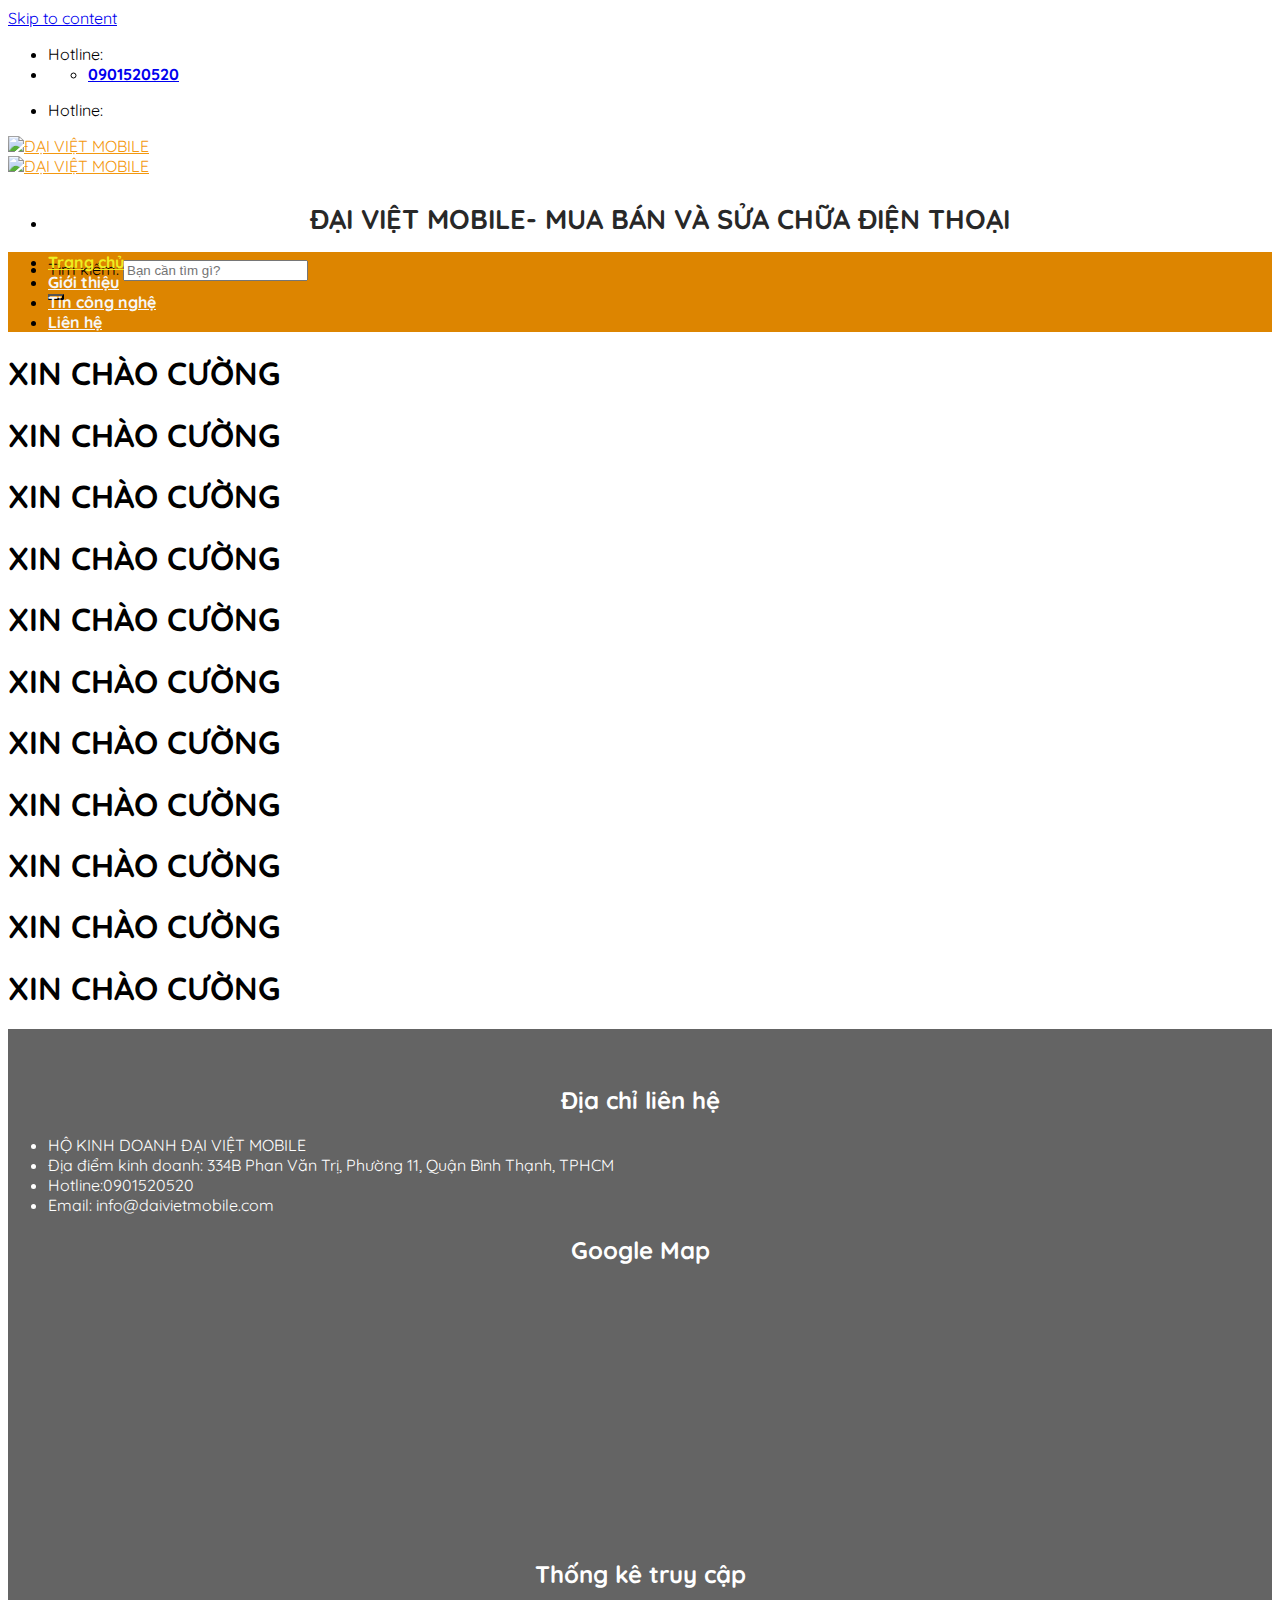
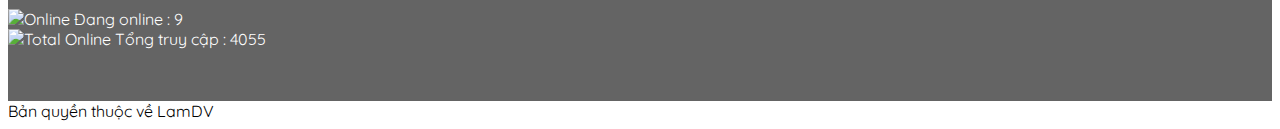
==== index.html @ bf183a0a "lam test" ====
<!DOCTYPE html>
<!--[if IE 9]> <html lang="vi" class="ie9 loading-site no-js"> <![endif]-->
<!--[if IE 8]> <html lang="vi" class="ie8 loading-site no-js"> <![endif]-->
<!--[if (gte IE 9)|!(IE)]><!-->
<html lang="vi" class="loading-site no-js">
    <!--<![endif]-->
    <head>
        <meta charset="UTF-8" />
        <link rel="profile" href="https://gmpg.org/xfn/11" />
        <link rel="pingback" href="https://daivietmobile.com/xmlrpc.php" />
        <meta
            name="facebook-domain-verification"
            content="r8c21kw4k59guqk3x3v1k6bmlosveb"
        />
        <script>
            (function (html) {
                html.className = html.className.replace(/\bno-js\b/, "js");
            })(document.documentElement);
        </script>
        <title>ĐẠI VIỆT MOBILE &#8211; MUA BÁN VÀ SỬA CHỮA ĐIỆN THOẠI</title>
        <meta name="robots" content="max-image-preview:large" />
        <meta
            name="viewport"
            content="width=device-width, initial-scale=1, maximum-scale=1"
        />
        <link rel="dns-prefetch" href="//fonts.googleapis.com" />
        <link rel="dns-prefetch" href="//s.w.org" />
        <link
            rel="alternate"
            type="application/rss+xml"
            title="Dòng thông tin ĐẠI VIỆT MOBILE &raquo;"
            href="https://daivietmobile.com/feed/"
        />
        <link
            rel="alternate"
            type="application/rss+xml"
            title="Dòng phản hồi ĐẠI VIỆT MOBILE &raquo;"
            href="https://daivietmobile.com/comments/feed/"
        />
        <link
            rel="alternate"
            type="application/rss+xml"
            title="ĐẠI VIỆT MOBILE &raquo; Trang chủ Dòng phản hồi"
            href="https://daivietmobile.com/trang-mau/feed/"
        />
        <script type="text/javascript">
            window._wpemojiSettings = {
                baseUrl:
                    "https:\/\/s.w.org\/images\/core\/emoji\/13.1.0\/72x72\/",
                ext: ".png",
                svgUrl: "https:\/\/s.w.org\/images\/core\/emoji\/13.1.0\/svg\/",
                svgExt: ".svg",
                source: {
                    concatemoji:
                        "https:\/\/daivietmobile.com\/wp-includes\/js\/wp-emoji-release.min.js?ver=5.8",
                },
            };
            !(function (e, a, t) {
                var n,
                    r,
                    o,
                    i = a.createElement("canvas"),
                    p = i.getContext && i.getContext("2d");
                function s(e, t) {
                    var a = String.fromCharCode;
                    p.clearRect(0, 0, i.width, i.height),
                        p.fillText(a.apply(this, e), 0, 0);
                    e = i.toDataURL();
                    return (
                        p.clearRect(0, 0, i.width, i.height),
                        p.fillText(a.apply(this, t), 0, 0),
                        e === i.toDataURL()
                    );
                }
                function c(e) {
                    var t = a.createElement("script");
                    (t.src = e),
                        (t.defer = t.type = "text/javascript"),
                        a.getElementsByTagName("head")[0].appendChild(t);
                }
                for (
                    o = Array("flag", "emoji"),
                        t.supports = {
                            everything: !0,
                            everythingExceptFlag: !0,
                        },
                        r = 0;
                    r < o.length;
                    r++
                )
                    (t.supports[o[r]] = (function (e) {
                        if (!p || !p.fillText) return !1;
                        switch (
                            ((p.textBaseline = "top"),
                            (p.font = "600 32px Arial"),
                            e)
                        ) {
                            case "flag":
                                return s(
                                    [127987, 65039, 8205, 9895, 65039],
                                    [127987, 65039, 8203, 9895, 65039]
                                )
                                    ? !1
                                    : !s(
                                          [55356, 56826, 55356, 56819],
                                          [55356, 56826, 8203, 55356, 56819]
                                      ) &&
                                          !s(
                                              [
                                                  55356, 57332, 56128, 56423,
                                                  56128, 56418, 56128, 56421,
                                                  56128, 56430, 56128, 56423,
                                                  56128, 56447,
                                              ],
                                              [
                                                  55356, 57332, 8203, 56128,
                                                  56423, 8203, 56128, 56418,
                                                  8203, 56128, 56421, 8203,
                                                  56128, 56430, 8203, 56128,
                                                  56423, 8203, 56128, 56447,
                                              ]
                                          );
                            case "emoji":
                                return !s(
                                    [10084, 65039, 8205, 55357, 56613],
                                    [10084, 65039, 8203, 55357, 56613]
                                );
                        }
                        return !1;
                    })(o[r])),
                        (t.supports.everything =
                            t.supports.everything && t.supports[o[r]]),
                        "flag" !== o[r] &&
                            (t.supports.everythingExceptFlag =
                                t.supports.everythingExceptFlag &&
                                t.supports[o[r]]);
                (t.supports.everythingExceptFlag =
                    t.supports.everythingExceptFlag && !t.supports.flag),
                    (t.DOMReady = !1),
                    (t.readyCallback = function () {
                        t.DOMReady = !0;
                    }),
                    t.supports.everything ||
                        ((n = function () {
                            t.readyCallback();
                        }),
                        a.addEventListener
                            ? (a.addEventListener("DOMContentLoaded", n, !1),
                              e.addEventListener("load", n, !1))
                            : (e.attachEvent("onload", n),
                              a.attachEvent("onreadystatechange", function () {
                                  "complete" === a.readyState &&
                                      t.readyCallback();
                              })),
                        (n = t.source || {}).concatemoji
                            ? c(n.concatemoji)
                            : n.wpemoji &&
                              n.twemoji &&
                              (c(n.twemoji), c(n.wpemoji)));
            })(window, document, window._wpemojiSettings);
        </script>
        <style type="text/css">
            img.wp-smiley,
            img.emoji {
                display: inline !important;
                border: none !important;
                box-shadow: none !important;
                height: 1em !important;
                width: 1em !important;
                margin: 0 0.07em !important;
                vertical-align: -0.1em !important;
                background: none !important;
                padding: 0 !important;
            }
        </style>
        <link
            rel="stylesheet"
            id="wp-block-library-css"
            href="https://daivietmobile.com/wp-includes/css/dist/block-library/style.min.css?ver=5.8"
            type="text/css"
            media="all"
        />
        <link
            rel="stylesheet"
            id="wc-block-vendors-style-css"
            href="https://daivietmobile.com/wp-content/plugins/woocommerce/packages/woocommerce-blocks/build/vendors-style.css?ver=4.4.3"
            type="text/css"
            media="all"
        />
        <link
            rel="stylesheet"
            id="wc-block-style-css"
            href="https://daivietmobile.com/wp-content/plugins/woocommerce/packages/woocommerce-blocks/build/style.css?ver=4.4.3"
            type="text/css"
            media="all"
        />
        <link
            rel="stylesheet"
            id="contact-form-7-css"
            href="https://daivietmobile.com/wp-content/plugins/contact-form-7/includes/css/styles.css?ver=5.4"
            type="text/css"
            media="all"
        />
        <style id="woocommerce-inline-inline-css" type="text/css">
            .woocommerce form .form-row .required {
                visibility: visible;
            }
        </style>
        <link
            rel="stylesheet"
            id="flatsome-icons-css"
            href="https://daivietmobile.com/wp-content/themes/flatsome/assets/css/fl-icons.css?ver=3.12"
            type="text/css"
            media="all"
        />
        <link
            rel="stylesheet"
            id="flatsome-main-css"
            href="https://daivietmobile.com/wp-content/themes/flatsome/assets/css/flatsome.css?ver=3.12.0"
            type="text/css"
            media="all"
        />
        <link
            rel="stylesheet"
            id="flatsome-shop-css"
            href="https://daivietmobile.com/wp-content/themes/flatsome/assets/css/flatsome-shop.css?ver=3.12.0"
            type="text/css"
            media="all"
        />
        <link
            rel="stylesheet"
            id="flatsome-style-css"
            href="https://daivietmobile.com/wp-content/themes/flatsome-child/style.css?ver=3.0"
            type="text/css"
            media="all"
        />
        <link
            rel="stylesheet"
            id="flatsome-googlefonts-css"
            href="//fonts.googleapis.com/css?family=Quicksand%3Aregular%2C700%2Cregular%2C700%2Cregular&#038;display=swap&#038;ver=3.9"
            type="text/css"
            media="all"
        />
        <script type="text/javascript">
            (function (a, d) {
                if (a._nsl === d) {
                    a._nsl = [];
                    var c = function () {
                        if (a.jQuery === d) setTimeout(c, 33);
                        else {
                            for (var b = 0; b < a._nsl.length; b++)
                                a._nsl[b].call(a, a.jQuery);
                            a._nsl = {
                                push: function (b) {
                                    b.call(a, a.jQuery);
                                },
                            };
                        }
                    };
                    c();
                }
            })(window);
        </script>
        <script
            type="text/javascript"
            src="https://daivietmobile.com/wp-includes/js/jquery/jquery.min.js?ver=3.6.0"
            id="jquery-core-js"
        ></script>
        <script
            type="text/javascript"
            src="https://daivietmobile.com/wp-includes/js/jquery/jquery-migrate.min.js?ver=3.3.2"
            id="jquery-migrate-js"
        ></script>
        <link
            rel="https://api.w.org/"
            href="https://daivietmobile.com/wp-json/"
        />
        <link
            rel="alternate"
            type="application/json"
            href="https://daivietmobile.com/wp-json/wp/v2/pages/2"
        />
        <link
            rel="EditURI"
            type="application/rsd+xml"
            title="RSD"
            href="https://daivietmobile.com/xmlrpc.php?rsd"
        />
        <link
            rel="wlwmanifest"
            type="application/wlwmanifest+xml"
            href="https://daivietmobile.com/wp-includes/wlwmanifest.xml"
        />
        <meta name="generator" content="WordPress 5.8" />
        <meta name="generator" content="WooCommerce 5.1.1" />
        <link rel="canonical" href="https://daivietmobile.com/" />
        <link rel="shortlink" href="https://daivietmobile.com/" />
        <link
            rel="alternate"
            type="application/json+oembed"
            href="https://daivietmobile.com/wp-json/oembed/1.0/embed?url=https%3A%2F%2Fdaivietmobile.com%2F"
        />
        <link
            rel="alternate"
            type="text/xml+oembed"
            href="https://daivietmobile.com/wp-json/oembed/1.0/embed?url=https%3A%2F%2Fdaivietmobile.com%2F&#038;format=xml"
        />
        <style>
            .bg {
                opacity: 0;
                transition: opacity 1s;
                -webkit-transition: opacity 1s;
            }
            .bg-loaded {
                opacity: 1;
            }
        </style>
        <!--[if IE
            ]><link
                rel="stylesheet"
                type="text/css"
                href="https://daivietmobile.com/wp-content/themes/flatsome/assets/css/ie-fallback.css" />
            <script src="//cdnjs.cloudflare.com/ajax/libs/html5shiv/3.6.1/html5shiv.js"></script>
            <script>
                var head = document.getElementsByTagName("head")[0],
                    style = document.createElement("style");
                style.type = "text/css";
                style.styleSheet.cssText =
                    ":before,:after{content:none !important";
                head.appendChild(style);
                setTimeout(function () {
                    head.removeChild(style);
                }, 0);
            </script>
            <script src="https://daivietmobile.com/wp-content/themes/flatsome/assets/libs/ie-flexibility.js"></script
        ><![endif]-->
        <noscript
            ><style>
                .woocommerce-product-gallery {
                    opacity: 1 !important;
                }
            </style></noscript
        >
        <link
            rel="icon"
            href="https://daivietmobile.com/wp-content/uploads/2021/06/cropped-logo-daivietmobile-2-32x32.png"
            sizes="32x32"
        />
        <link
            rel="icon"
            href="https://daivietmobile.com/wp-content/uploads/2021/06/cropped-logo-daivietmobile-2-192x192.png"
            sizes="192x192"
        />
        <link
            rel="apple-touch-icon"
            href="https://daivietmobile.com/wp-content/uploads/2021/06/cropped-logo-daivietmobile-2-180x180.png"
        />
        <meta
            name="msapplication-TileImage"
            content="https://daivietmobile.com/wp-content/uploads/2021/06/cropped-logo-daivietmobile-2-270x270.png"
        />
        <style id="custom-css" type="text/css">
            :root {
                --primary-color: #f39810;
            }
            .header-main {
                height: 100px;
            }
            #logo img {
                max-height: 100px;
            }
            #logo {
                width: 200px;
            }
            .header-bottom {
                min-height: 43px;
            }
            .header-top {
                min-height: 30px;
            }
            .has-transparent + .page-title:first-of-type,
            .has-transparent + #main > .page-title,
            .has-transparent + #main > div > .page-title,
            .has-transparent
                + #main
                .page-header-wrapper:first-of-type
                .page-title {
                padding-top: 180px;
            }
            .header.show-on-scroll,
            .stuck .header-main {
                height: 70px !important;
            }
            .stuck #logo img {
                max-height: 70px !important;
            }
            .search-form {
                width: 100%;
            }
            .header-bottom {
                background-color: #dd8500;
            }
            .header-bottom-nav > li > a {
                line-height: 17px;
            }
            @media (max-width: 549px) {
                .header-main {
                    height: 70px;
                }
                #logo img {
                    max-height: 70px;
                }
            }
            .header-top {
                background-color: #ffffff !important;
            } /* Color */
            .accordion-title.active,
            .has-icon-bg .icon .icon-inner,
            .logo a,
            .primary.is-underline,
            .primary.is-link,
            .badge-outline .badge-inner,
            .nav-outline > li.active > a,
            .nav-outline > li.active > a,
            .cart-icon strong,
            [data-color="primary"],
            .is-outline.primary {
                color: #f39810;
            } /* Color !important */
            [data-text-color="primary"] {
                color: #f39810 !important;
            } /* Background Color */
            [data-text-bg="primary"] {
                background-color: #f39810;
            } /* Background */
            .scroll-to-bullets a,
            .featured-title,
            .label-new.menu-item > a:after,
            .nav-pagination > li > .current,
            .nav-pagination > li > span:hover,
            .nav-pagination > li > a:hover,
            .has-hover:hover .badge-outline .badge-inner,
            button[type="submit"],
            .button.wc-forward:not(.checkout):not(.checkout-button),
            .button.submit-button,
            .button.primary:not(.is-outline),
            .featured-table .title,
            .is-outline:hover,
            .has-icon:hover .icon-label,
            .nav-dropdown-bold .nav-column li > a:hover,
            .nav-dropdown.nav-dropdown-bold > li > a:hover,
            .nav-dropdown-bold.dark .nav-column li > a:hover,
            .nav-dropdown.nav-dropdown-bold.dark > li > a:hover,
            .is-outline:hover,
            .tagcloud a:hover,
            .grid-tools a,
            input[type="submit"]:not(.is-form),
            .box-badge:hover .box-text,
            input.button.alt,
            .nav-box > li > a:hover,
            .nav-box > li.active > a,
            .nav-pills > li.active > a,
            .current-dropdown .cart-icon strong,
            .cart-icon:hover strong,
            .nav-line-bottom > li > a:before,
            .nav-line-grow > li > a:before,
            .nav-line > li > a:before,
            .banner,
            .header-top,
            .slider-nav-circle .flickity-prev-next-button:hover svg,
            .slider-nav-circle .flickity-prev-next-button:hover .arrow,
            .primary.is-outline:hover,
            .button.primary:not(.is-outline),
            input[type="submit"].primary,
            input[type="submit"].primary,
            input[type="reset"].button,
            input[type="button"].primary,
            .badge-inner {
                background-color: #f39810;
            } /* Border */
            .nav-vertical.nav-tabs > li.active > a,
            .scroll-to-bullets a.active,
            .nav-pagination > li > .current,
            .nav-pagination > li > span:hover,
            .nav-pagination > li > a:hover,
            .has-hover:hover .badge-outline .badge-inner,
            .accordion-title.active,
            .featured-table,
            .is-outline:hover,
            .tagcloud a:hover,
            blockquote,
            .has-border,
            .cart-icon strong:after,
            .cart-icon strong,
            .blockUI:before,
            .processing:before,
            .loading-spin,
            .slider-nav-circle .flickity-prev-next-button:hover svg,
            .slider-nav-circle .flickity-prev-next-button:hover .arrow,
            .primary.is-outline:hover {
                border-color: #f39810;
            }
            .nav-tabs > li.active > a {
                border-top-color: #f39810;
            }
            .widget_shopping_cart_content .blockUI.blockOverlay:before {
                border-left-color: #f39810;
            }
            .woocommerce-checkout-review-order .blockUI.blockOverlay:before {
                border-left-color: #f39810;
            } /* Fill */
            .slider .flickity-prev-next-button:hover svg,
            .slider .flickity-prev-next-button:hover .arrow {
                fill: #f39810;
            }
            body {
                font-size: 100%;
            }
            body {
                font-family: "Quicksand", sans-serif;
            }
            body {
                font-weight: 0;
            }
            .nav > li > a {
                font-family: "Quicksand", sans-serif;
            }
            .mobile-sidebar-levels-2 .nav > li > ul > li > a {
                font-family: "Quicksand", sans-serif;
            }
            .nav > li > a {
                font-weight: 700;
            }
            .mobile-sidebar-levels-2 .nav > li > ul > li > a {
                font-weight: 700;
            }
            h1,
            h2,
            h3,
            h4,
            h5,
            h6,
            .heading-font,
            .off-canvas-center .nav-sidebar.nav-vertical > li > a {
                font-family: "Quicksand", sans-serif;
            }
            h1,
            h2,
            h3,
            h4,
            h5,
            h6,
            .heading-font,
            .banner h1,
            .banner h2 {
                font-weight: 700;
            }
            .alt-font {
                font-family: "Quicksand", sans-serif;
            }
            .alt-font {
                font-weight: 0 !important;
            }
            .header:not(.transparent) .header-bottom-nav.nav > li > a {
                color: #f7f7f7;
            }
            .header:not(.transparent) .header-bottom-nav.nav > li > a:hover,
            .header:not(.transparent) .header-bottom-nav.nav > li.active > a,
            .header:not(.transparent) .header-bottom-nav.nav > li.current > a,
            .header:not(.transparent) .header-bottom-nav.nav > li > a.active,
            .header:not(.transparent) .header-bottom-nav.nav > li > a.current {
                color: #eeee22;
            }
            .header-bottom-nav.nav-line-bottom > li > a:before,
            .header-bottom-nav.nav-line-grow > li > a:before,
            .header-bottom-nav.nav-line > li > a:before,
            .header-bottom-nav.nav-box > li > a:hover,
            .header-bottom-nav.nav-box > li.active > a,
            .header-bottom-nav.nav-pills > li > a:hover,
            .header-bottom-nav.nav-pills > li.active > a {
                color: #fff !important;
                background-color: #eeee22;
            }
            @media screen and (min-width: 550px) {
                .products .box-vertical .box-image {
                    min-width: 300px !important;
                    width: 300px !important;
                }
            }
            .label-new.menu-item > a:after {
                content: "New";
            }
            .label-hot.menu-item > a:after {
                content: "Hot";
            }
            .label-sale.menu-item > a:after {
                content: "Sale";
            }
            .label-popular.menu-item > a:after {
                content: "Popular";
            }
        </style>
    </head>

    <body
        data-rsssl="1"
        class="
            home
            page-template-default page page-id-2
            theme-flatsome
            woocommerce-no-js
            lightbox
            nav-dropdown-has-arrow
        "
    >
        <a class="skip-link screen-reader-text" href="#main">Skip to content</a>

        <div id="wrapper">

            <!-- START HEADER -->

            <header id="header" class="header has-sticky sticky-jump">
                <div class="header-wrapper">
                    <div id="top-bar" class="header-top hide-for-sticky">
                        <div class="flex-row container">
                            <div class="flex-col hide-for-medium flex-left">
                                <ul
                                    class="
                                        nav nav-left
                                        medium-nav-center
                                        nav-small nav-divided
                                    "
                                ></ul>
                            </div>

                            <div class="flex-col hide-for-medium flex-center">
                                <ul
                                    class="nav nav-center nav-small nav-divided"
                                ></ul>
                            </div>

                            <div class="flex-col hide-for-medium flex-right">
                                <ul
                                    class="
                                        nav
                                        top-bar-nav
                                        nav-right nav-small nav-divided
                                    "
                                >
                                    <li class="html custom html_topbar_left">
                                        Hotline:
                                    </li>
                                    <li class="header-contact-wrapper">
                                        <ul
                                            id="header-contact"
                                            class="
                                                nav nav-divided nav-uppercase
                                                header-contact
                                            "
                                        >
                                            <li class="">
                                                <a
                                                    href="tel:0901520520"
                                                    class="tooltip"
                                                    title="0901520520"
                                                >
                                                    <i
                                                        class="icon-phone"
                                                        style="font-size: 20"
                                                    ></i>
                                                    <span>0901520520</span>
                                                </a>
                                            </li>
                                        </ul>
                                    </li>
                                </ul>
                            </div>

                            <div class="flex-col show-for-medium flex-grow">
                                <ul
                                    class="
                                        nav nav-center nav-small
                                        mobile-nav
                                        nav-divided
                                    "
                                >
                                    <li class="html custom html_topbar_left">
                                        Hotline:
                                    </li>
                                </ul>
                            </div>
                        </div>
                    </div>
                    <div id="masthead" class="header-main">
                        <div
                            class="
                                header-inner
                                flex-row
                                container
                                logo-left
                                medium-logo-center
                            "
                            role="navigation"
                        >
                            <!-- Logo -->
                            <div id="logo" class="flex-col logo">
                                <!-- Header logo -->
                                <a
                                    href="https://daivietmobile.com/"
                                    title="ĐẠI VIỆT MOBILE - MUA BÁN VÀ SỬA CHỮA ĐIỆN THOẠI"
                                    rel="home"
                                >
                                    <img
                                        width="200"
                                        height="100"
                                        src="https://daivietmobile.com/wp-content/uploads/2021/06/logo-dai-viet.png"
                                        class="header_logo header-logo"
                                        alt="ĐẠI VIỆT MOBILE" /><img
                                        width="200"
                                        height="100"
                                        src="https://daivietmobile.com/wp-content/uploads/2021/06/logo-dai-viet.png"
                                        class="header-logo-dark"
                                        alt="ĐẠI VIỆT MOBILE"
                                /></a>
                            </div>

                            <!-- Mobile Left Elements -->
                            <!-- <div class="flex-col show-for-medium flex-left">
                                <ul class="mobile-nav nav nav-left">
                                    <li class="nav-icon has-icon">
                                        <a
                                            href="#"
                                            data-open="#main-menu"
                                            data-pos="left"
                                            data-bg="main-menu-overlay"
                                            data-color=""
                                            class="is-small"
                                            aria-label="Menu"
                                            aria-controls="main-menu"
                                            aria-expanded="false"
                                        >
                                            <i class="icon-menu"></i>
                                        </a>
                                    </li>
                                </ul>
                            </div> -->

                            <!-- Left Elements -->
                            <div
                                class="
                                    flex-col
                                    hide-for-medium
                                    flex-left flex-grow
                                "
                            >
                                <ul
                                    class="
                                        header-nav header-nav-main
                                        nav nav-left nav-uppercase
                                    "
                                >
                                    <li class="header-block">
                                        <div class="header-block-block-2">
                                            <h1 style="text-align: center">
                                                <span style="font-size: 85%"
                                                    ><strong
                                                        ><span
                                                            style="
                                                                color: #282828;
                                                                font-weight: bolder;
                                                            "
                                                            >ĐẠI VIỆT MOBILE-
                                                            MUA BÁN VÀ SỬA CHỮA
                                                            ĐIỆN THOẠI</span
                                                        ></strong
                                                    ></span
                                                >
                                            </h1>
                                        </div>
                                    </li>
                                </ul>
                            </div>

                            <!-- Right Elements -->
                            <div class="flex-col hide-for-medium flex-right">
                                <ul
                                    class="
                                        header-nav header-nav-main
                                        nav nav-right nav-uppercase
                                    "
                                >
                                    <li
                                        class="
                                            header-search-form
                                            search-form
                                            html
                                            relative
                                            has-icon
                                        "
                                    >
                                        <div class="header-search-form-wrapper">
                                            <div
                                                class="
                                                    searchform-wrapper
                                                    ux-search-box
                                                    relative
                                                    form-flat
                                                    is-normal
                                                "
                                            >
                                                <form
                                                    role="search"
                                                    method="get"
                                                    class="searchform"
                                                    action="https://daivietmobile.com/"
                                                >
                                                    <div
                                                        class="
                                                            flex-row
                                                            relative
                                                        "
                                                    >
                                                        <div
                                                            class="
                                                                flex-col
                                                                flex-grow
                                                            "
                                                        >
                                                            <label
                                                                class="
                                                                    screen-reader-text
                                                                "
                                                                for="woocommerce-product-search-field-0"
                                                                >Tìm
                                                                kiếm:</label
                                                            >
                                                            <input
                                                                type="search"
                                                                id="woocommerce-product-search-field-0"
                                                                class="
                                                                    search-field
                                                                    mb-0
                                                                "
                                                                placeholder="Bạn cần tìm gì?"
                                                                value=""
                                                                name="s"
                                                            />
                                                            <input
                                                                type="hidden"
                                                                name="post_type"
                                                                value="product"
                                                            />
                                                        </div>
                                                        <div class="flex-col">
                                                            <button
                                                                type="submit"
                                                                value="Tìm kiếm"
                                                                class="
                                                                    ux-search-submit
                                                                    submit-button
                                                                    secondary
                                                                    button
                                                                    icon
                                                                    mb-0
                                                                "
                                                            >
                                                                <i
                                                                    class="
                                                                        icon-search
                                                                    "
                                                                ></i>
                                                            </button>
                                                        </div>
                                                    </div>
                                                    <div
                                                        class="
                                                            live-search-results
                                                            text-left
                                                            z-top
                                                        "
                                                    ></div>
                                                </form>
                                            </div>
                                        </div>
                                    </li>
                                </ul>
                            </div>

                        </div>

                        <div class="container">
                            <div class="top-divider full-width"></div>
                        </div>
                    </div>
                    <div
                        id="wide-nav"
                        class="
                            header-bottom
                            wide-nav
                            nav-dark
                            flex-has-center
                            hide-for-medium
                        "
                    >
                        <div class="flex-row container">
                            <div class="flex-col hide-for-medium flex-center">
                                <ul
                                    class="
                                        nav
                                        header-nav header-bottom-nav
                                        nav-center
                                        nav-size-xlarge
                                        nav-spacing-xlarge
                                        nav-uppercase
                                    "
                                >
                                    <li
                                        id="menu-item-132"
                                        class="
                                            menu-item
                                            menu-item-type-post_type
                                            menu-item-object-page menu-item-home
                                            current-menu-item
                                            page_item page-item-2
                                            current_page_item
                                            menu-item-132
                                            active
                                        "
                                    >
                                        <a
                                            href="#"
                                            aria-current="page"
                                            class="nav-top-link"
                                            >Trang chủ</a
                                        >
                                    </li>
                                    <li
                                        id="menu-item-243"
                                        class="
                                            menu-item
                                            menu-item-type-post_type
                                            menu-item-object-page menu-item-243
                                        "
                                    >
                                        <a
                                            href="#"
                                            class="nav-top-link"
                                            >Giới thiệu</a
                                        >
                                    </li>
                                    <li
                                        id="menu-item-242"
                                        class="
                                            menu-item
                                            menu-item-type-post_type
                                            menu-item-object-page menu-item-242
                                        "
                                    >
                                        <a
                                            href="#"
                                            class="nav-top-link"
                                            >Tin công nghệ</a
                                        >
                                    </li>
                                    <li
                                        id="menu-item-240"
                                        class="
                                            menu-item
                                            menu-item-type-post_type
                                            menu-item-object-page menu-item-240
                                        "
                                    >
                                        <a
                                            href="#"
                                            class="nav-top-link"
                                            >Liên hệ</a
                                        >
                                    </li>
                                </ul>
                            </div>
                        </div>
                    </div>

                    <div class="header-bg-container fill">
                        <div class="header-bg-image fill"></div>
                        <div class="header-bg-color fill"></div>
                    </div>
                </div>
            </header>

            <!-- END HEADER -->

            <!-- START MAIN -->

            <main id="main" class="">
                <div id="content" class="content-area page-wrapper" role="main">
                    <div class="row row-main">
                        <div class="large-12 col">
                           <h1>XIN CHÀO CƯỜNG</h1>
                           <h1>XIN CHÀO CƯỜNG</h1>
                           <h1>XIN CHÀO CƯỜNG</h1>
                           <h1>XIN CHÀO CƯỜNG</h1>
                           <h1>XIN CHÀO CƯỜNG</h1>
                           <h1>XIN CHÀO CƯỜNG</h1>
                           <h1>XIN CHÀO CƯỜNG</h1>
                           <h1>XIN CHÀO CƯỜNG</h1>
                           <h1>XIN CHÀO CƯỜNG</h1><h1>XIN CHÀO CƯỜNG</h1><h1>XIN CHÀO CƯỜNG</h1>
                           
                        </div>
                    </div>
                </div>
            </main>

            <!-- END MAIN -->

            <!-- START FOOTER -->

            <footer id="footer" class="footer-wrapper">
                <section class="section" id="section_97738543">
                    <div class="bg section-bg fill bg-fill bg-loaded"></div>

                    <div class="section-content relative">
                        <div class="row" id="row-1418952213">
                            <div
                                id="col-1486167503"
                                class="col medium-4 small-12 large-4"
                            >
                                <div class="col-inner">
                                    <h2 style="text-align: center">
                                        <span
                                            style="
                                                color: #ffffff;
                                                background-color: #646464;
                                            "
                                            >Địa chỉ liên hệ</span
                                        >
                                    </h2>
                                    <div id="HEADLINE783" class="ladi-element">
                                        <ul>
                                            <li style="color: #ffffff">
                                                <span
                                                    style="
                                                        color: #ffffff;
                                                        background-color: #646464;
                                                    "
                                                    >HỘ KINH DOANH ĐẠI VIỆT
                                                    MOBILE</span
                                                >
                                            </li>
                                            <li
                                                class="ladi-headline"
                                                style="color: #ffffff"
                                            >
                                                <span
                                                    style="
                                                        background-color: #646464;
                                                    "
                                                    ><span
                                                        style="color: #ffffff"
                                                        >Địa điểm kinh doanh: </span
                                                    >334B Phan Văn Trị, Phường
                                                    11, Quận Bình Thạnh,
                                                    TPHCM</span
                                                >
                                            </li>
                                            <li
                                                class="ladi-headline"
                                                style="color: #ffffff"
                                            >
                                                <span
                                                    style="
                                                        background-color: #646464;
                                                    "
                                                >
                                                    <span style="color: #ffffff"
                                                        >Hotline:0901520520</span
                                                    ></span
                                                >
                                            </li>
                                            <li style="color: #ffffff">
                                                <span
                                                    style="
                                                        color: #ffffff;
                                                        background-color: #646464;
                                                    "
                                                    >Email:
                                                    info@daivietmobile.com</span
                                                >
                                            </li>
                                        </ul>
                                    </div>
                                </div>
                            </div>

                            <div
                                id="col-160340286"
                                class="col medium-4 small-12 large-4"
                            >
                                <div class="col-inner">
                                    <h2 style="text-align: center">
                                        <span style="color: #ffffff"
                                            >Google Map</span
                                        >
                                    </h2>
                                    <p>
                                        <iframe
                                            src="https://www.google.com/maps/embed?pb=!1m18!1m12!1m3!1d3918.904566771578!2d106.69266261428726!3d10.818614961373088!2m3!1f0!2f0!3f0!3m2!1i1024!2i768!4f13.1!3m3!1m2!1s0x317528ec3a5807a5%3A0x74fa396e0d557805!2zMzM0YiDEkC4gUGhhbiBWxINuIFRy4buLLCBQaMaw4budbmcgMTEsIELDrG5oIFRo4bqhbmgsIFRow6BuaCBwaOG7kSBI4buTIENow60gTWluaCwgVmlldG5hbQ!5e0!3m2!1sen!2sus!4v1624594753056!5m2!1sen!2sus"
                                            width="600"
                                            height="250"
                                            style="border: 0"
                                            allowfullscreen=""
                                            loading="lazy"
                                        ></iframe>
                                    </p>
                                </div>
                            </div>

                            <div
                                id="col-198855324"
                                class="col medium-4 small-12 large-4"
                            >
                                <div class="col-inner">
                                    <h2 style="text-align: center">
                                        <span style="color: #ffffff"
                                            >Thống kê truy cập</span
                                        >
                                    </h2>
                                    <p>
                                        <span style="color: #ffffff"
                                            ><img
                                                src="https://labe.com.vn/wp-content/uploads/2019/07/online1.png"
                                                alt="Online"
                                            />
                                            Đang online : 9</span
                                        ><br /><span
                                            style="color: #ffffff"
                                            data-wp-editing="1"
                                            ><img
                                                src="https://labe.com.vn/wp-content/uploads/2019/07/online2.png"
                                                alt="Total Online"
                                            /> Tổng truy cập : 4055</span
                                        >
                                    </p>
                                    <div
                                        class="
                                            social-icons
                                            follow-icons
                                            full-width
                                            text-center
                                        "
                                    >
                                        <a
                                            href="mailto:info@daivietmobile.com"
                                            data-label="E-mail"
                                            rel="nofollow"
                                            class="
                                                icon
                                                primary
                                                button
                                                circle
                                                email
                                                tooltip
                                            "
                                            title="Send us an email"
                                            ><i class="icon-envelop"></i></a
                                        ><a
                                            href="tel:0901520520"
                                            target="_blank"
                                            data-label="Phone"
                                            rel="noopener noreferrer nofollow"
                                            class="
                                                icon
                                                primary
                                                button
                                                circle
                                                phone
                                                tooltip
                                            "
                                            title="Call us"
                                            ><i class="icon-phone"></i
                                        ></a>
                                    </div>
                                </div>
                            </div>
                        </div>
                    </div>

                    <style>
                        #section_97738543 {
                            padding-top: 36px;
                            padding-bottom: 36px;
                            background-color: rgb(100, 100, 100);
                        }
                    </style>
                </section>

                <div
                    class="
                        absolute-footer
                        dark
                        medium-text-center
                        small-text-center
                    "
                >
                    <div class="container clearfix">
                        <div class="footer-primary pull-left">
                            <div class="copyright-footer">
                                Bản quyền thuộc về LamDV
                            </div>
                        </div>
                    </div>
                </div>
                <a
                    href="#top"
                    class="
                        back-to-top
                        button
                        icon
                        invert
                        plain
                        fixed
                        bottom
                        z-1
                        is-outline
                        hide-for-medium
                        circle
                    "
                    id="top-link"
                    ><i class="icon-angle-up"></i
                ></a>
            </footer>

            <!-- END FOOTER -->
        </div>


        <script type="text/javascript">
            (function () {
                var c = document.body.className;
                c = c.replace(/woocommerce-no-js/, "woocommerce-js");
                document.body.className = c;
            })();
        </script>
        
    </body>
</html>
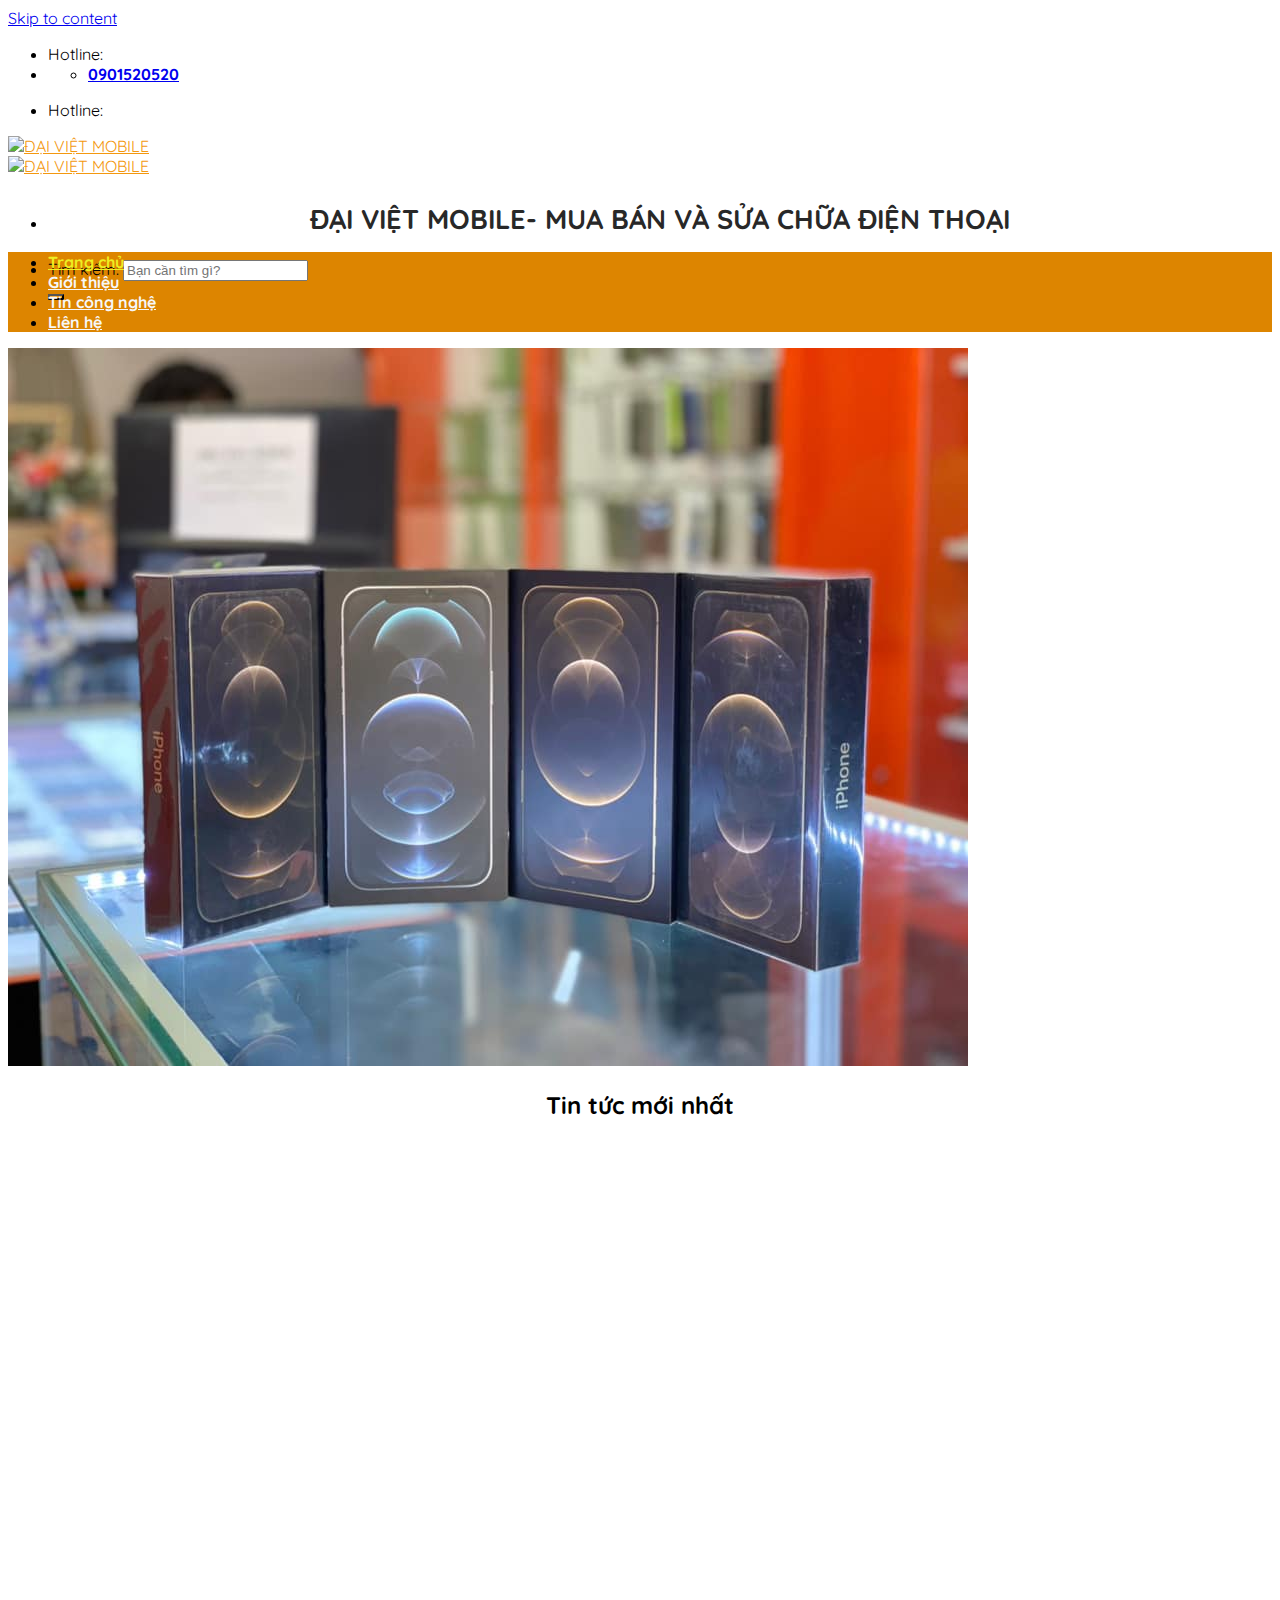
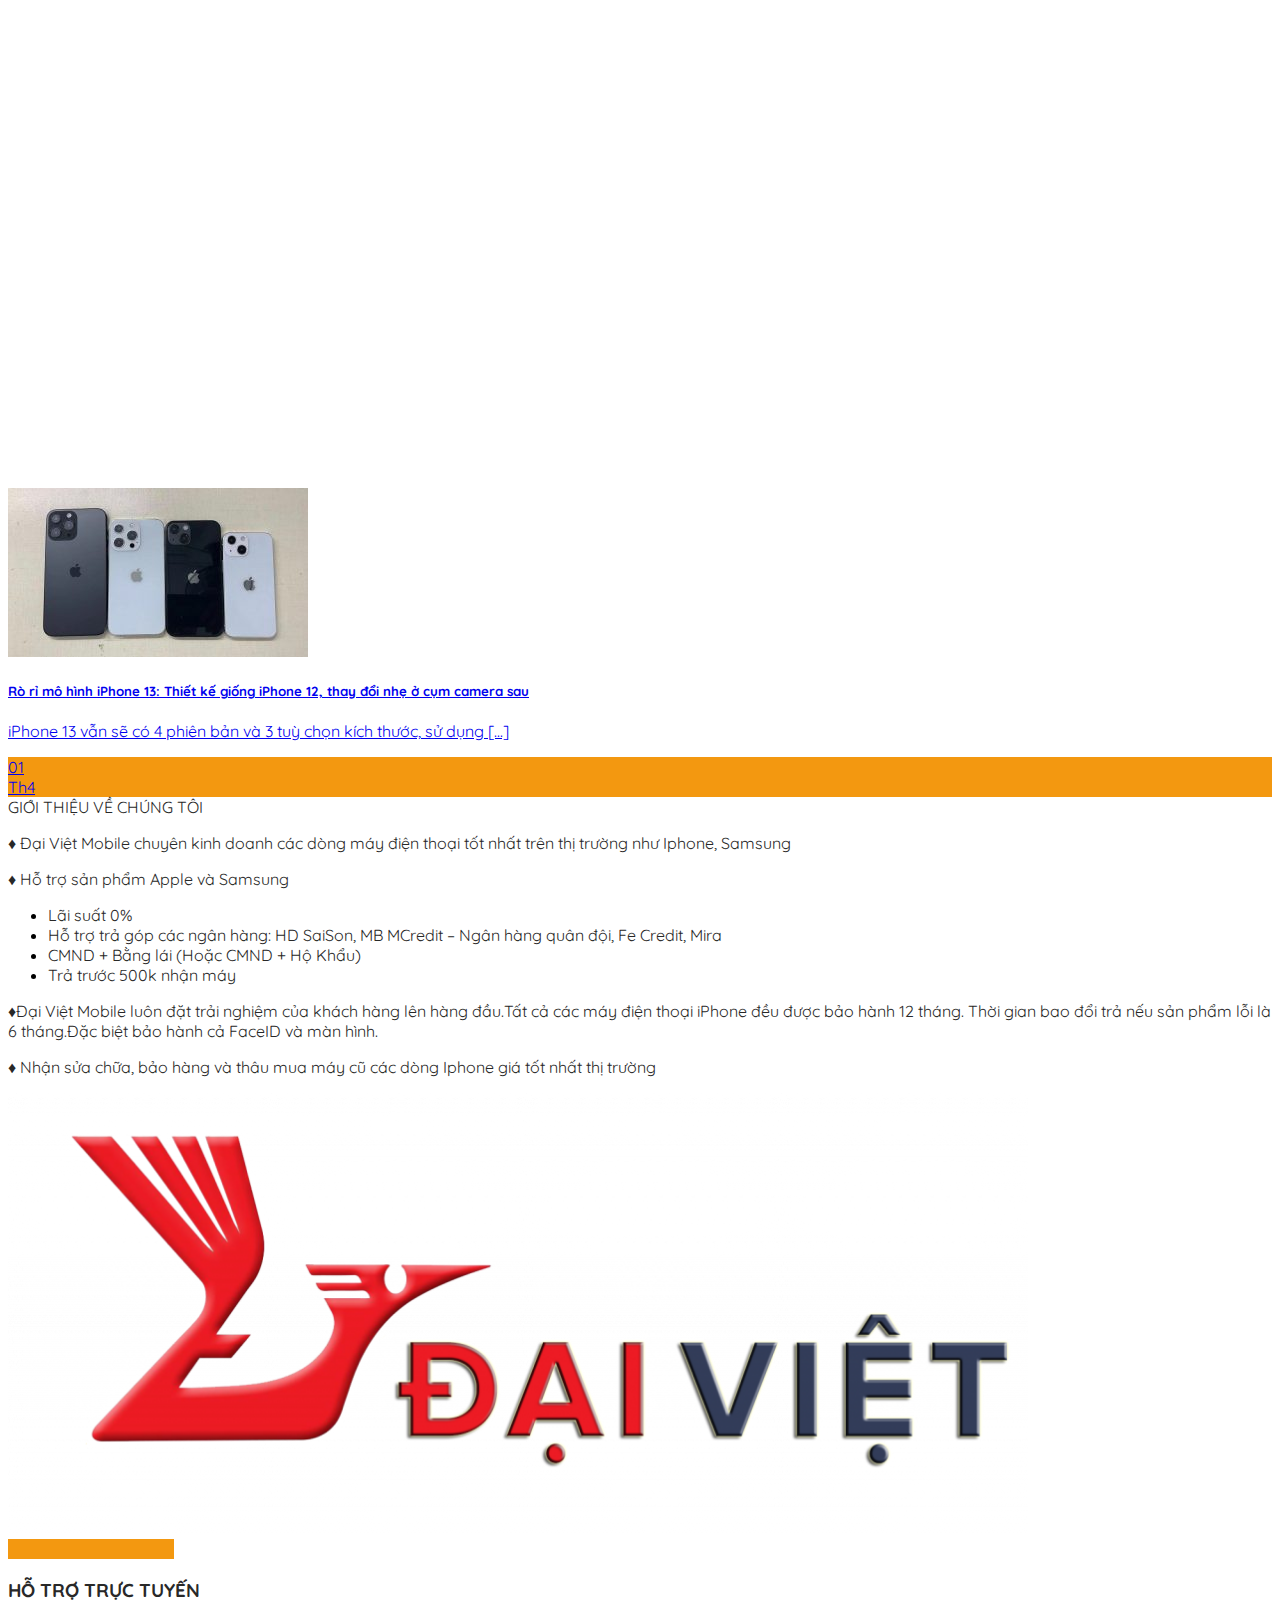
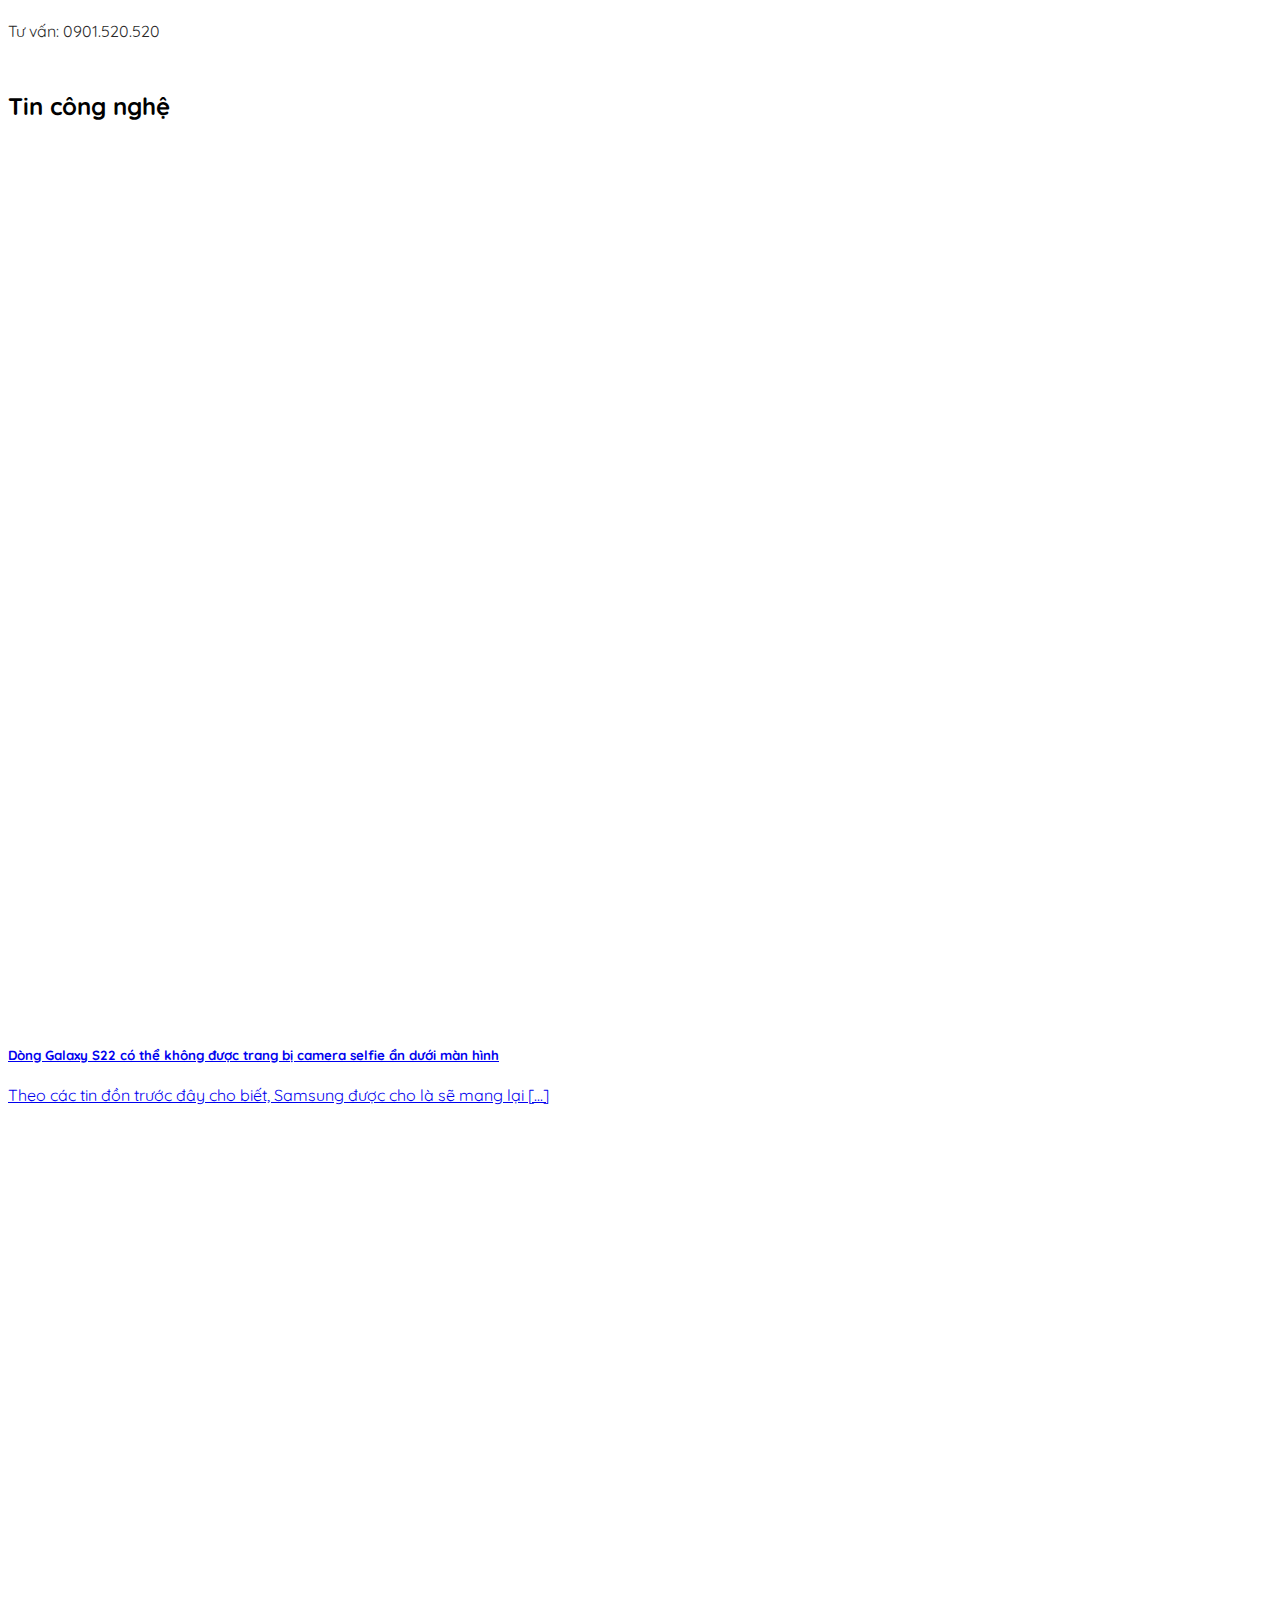
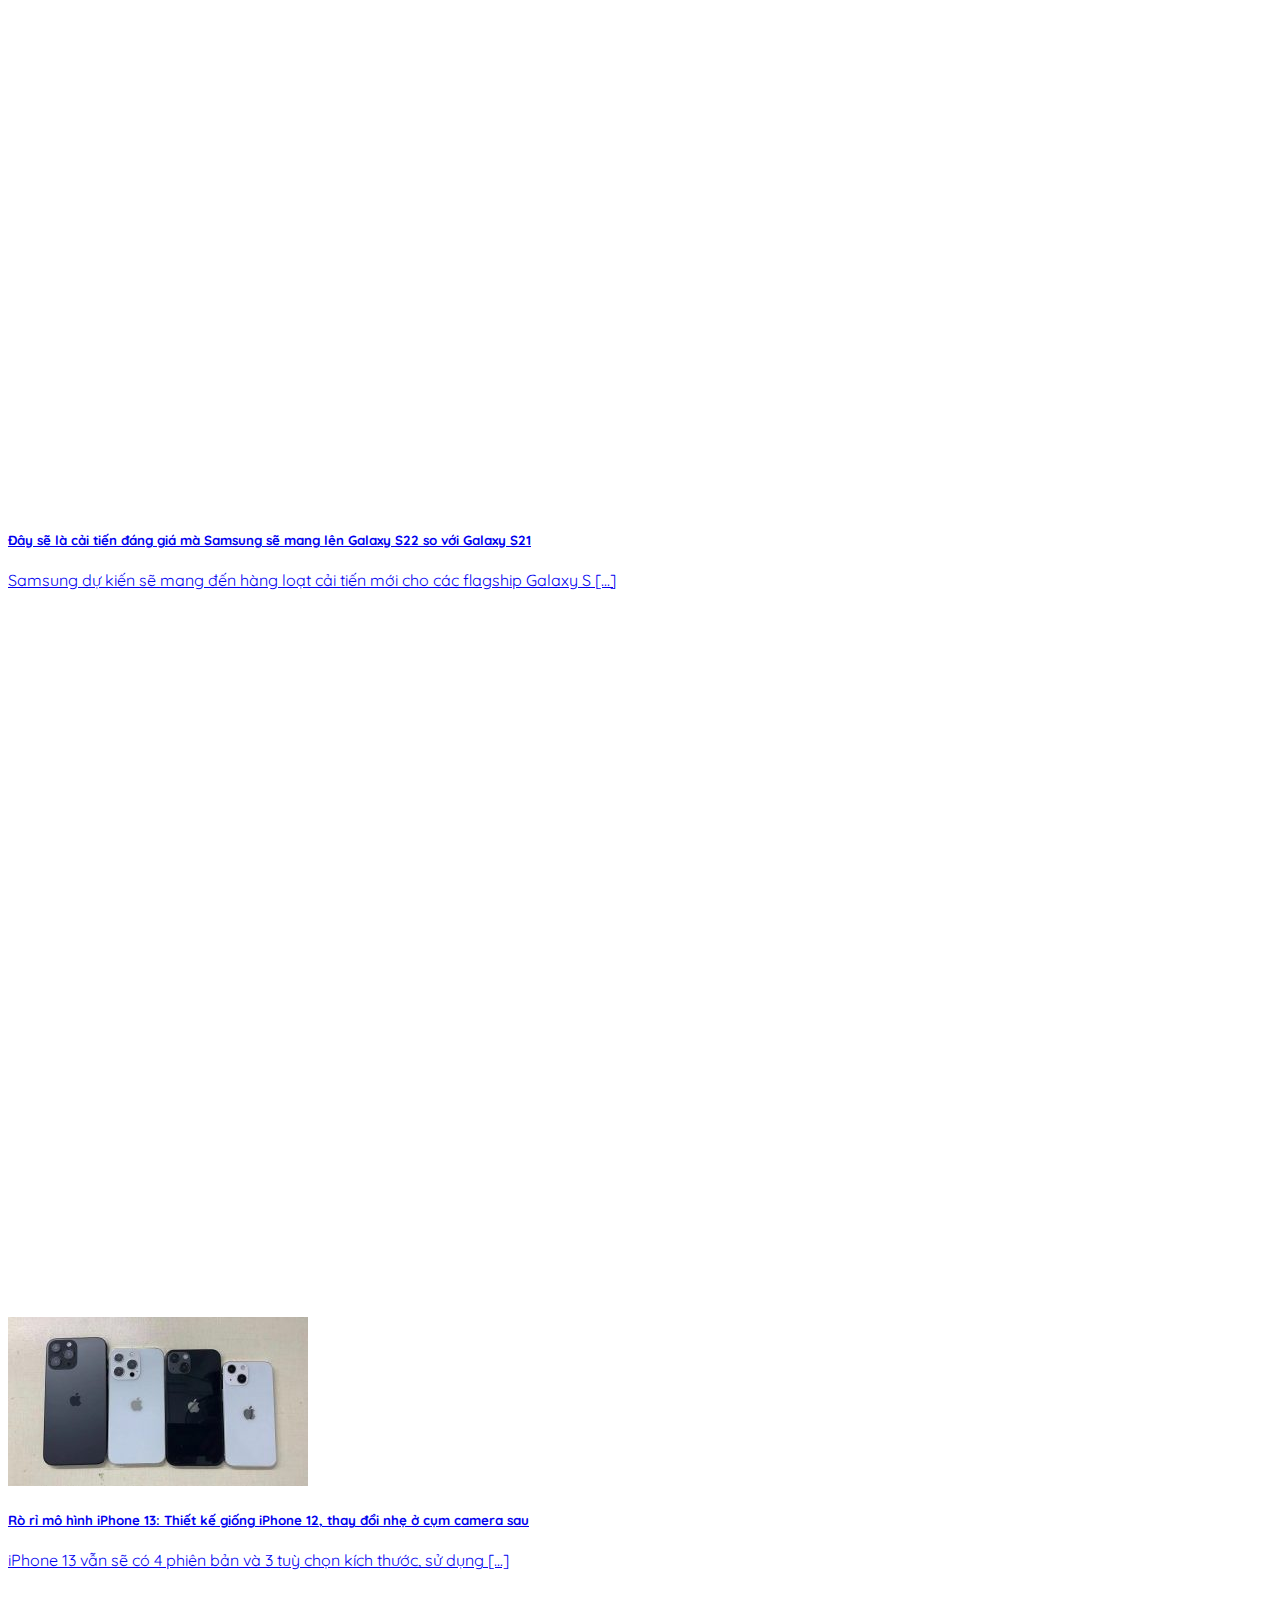
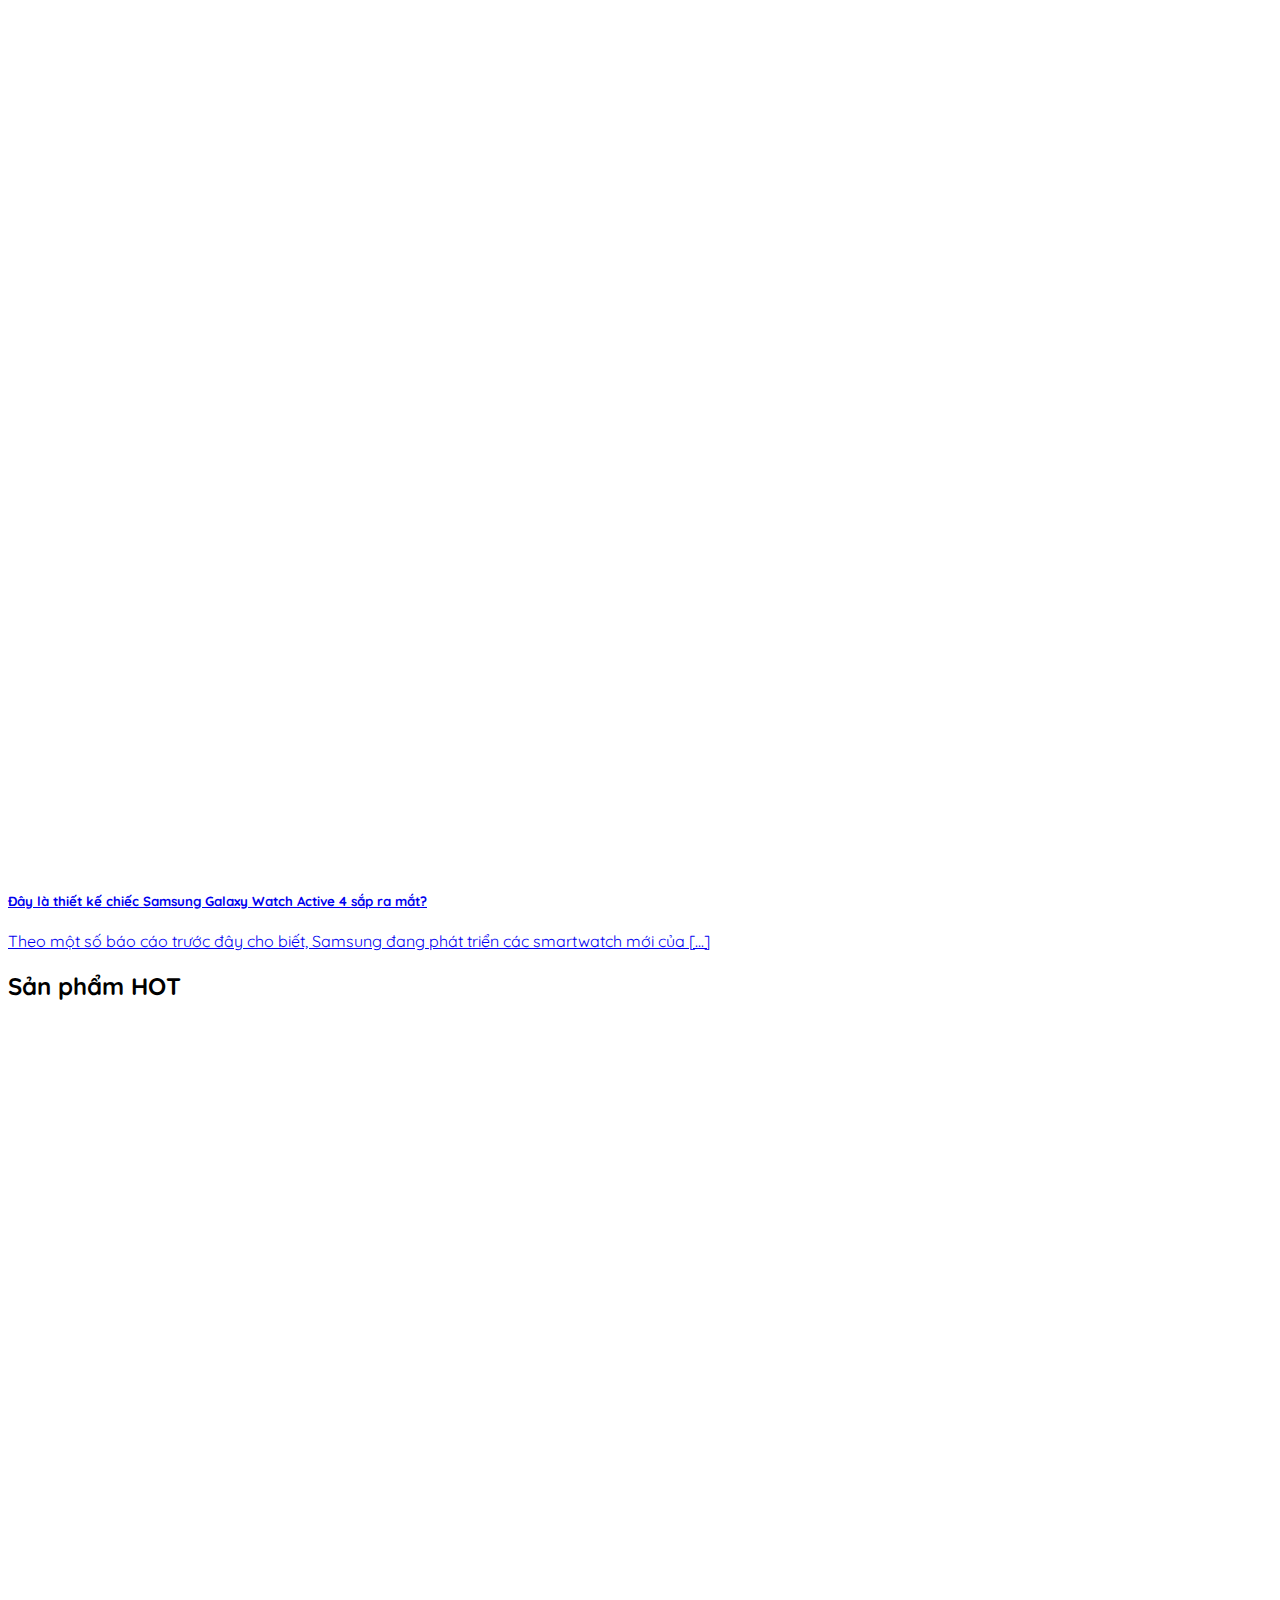
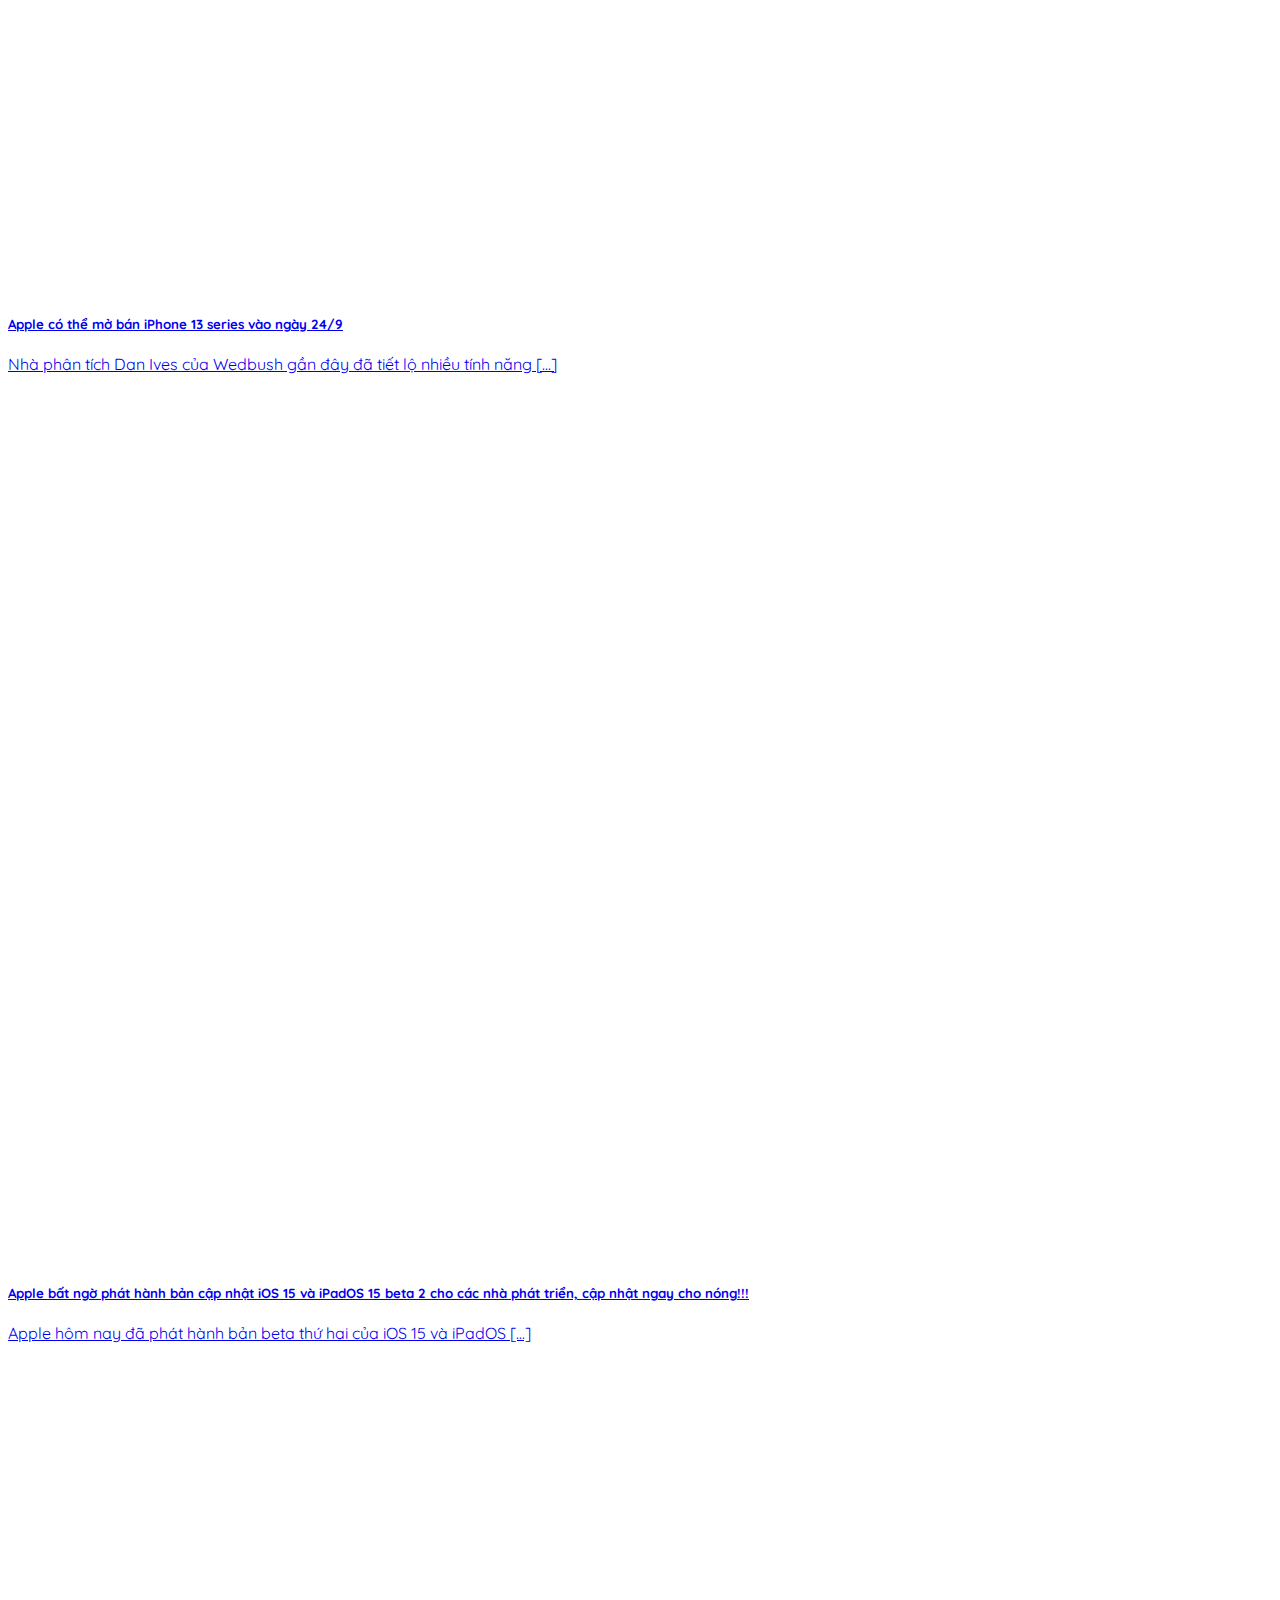
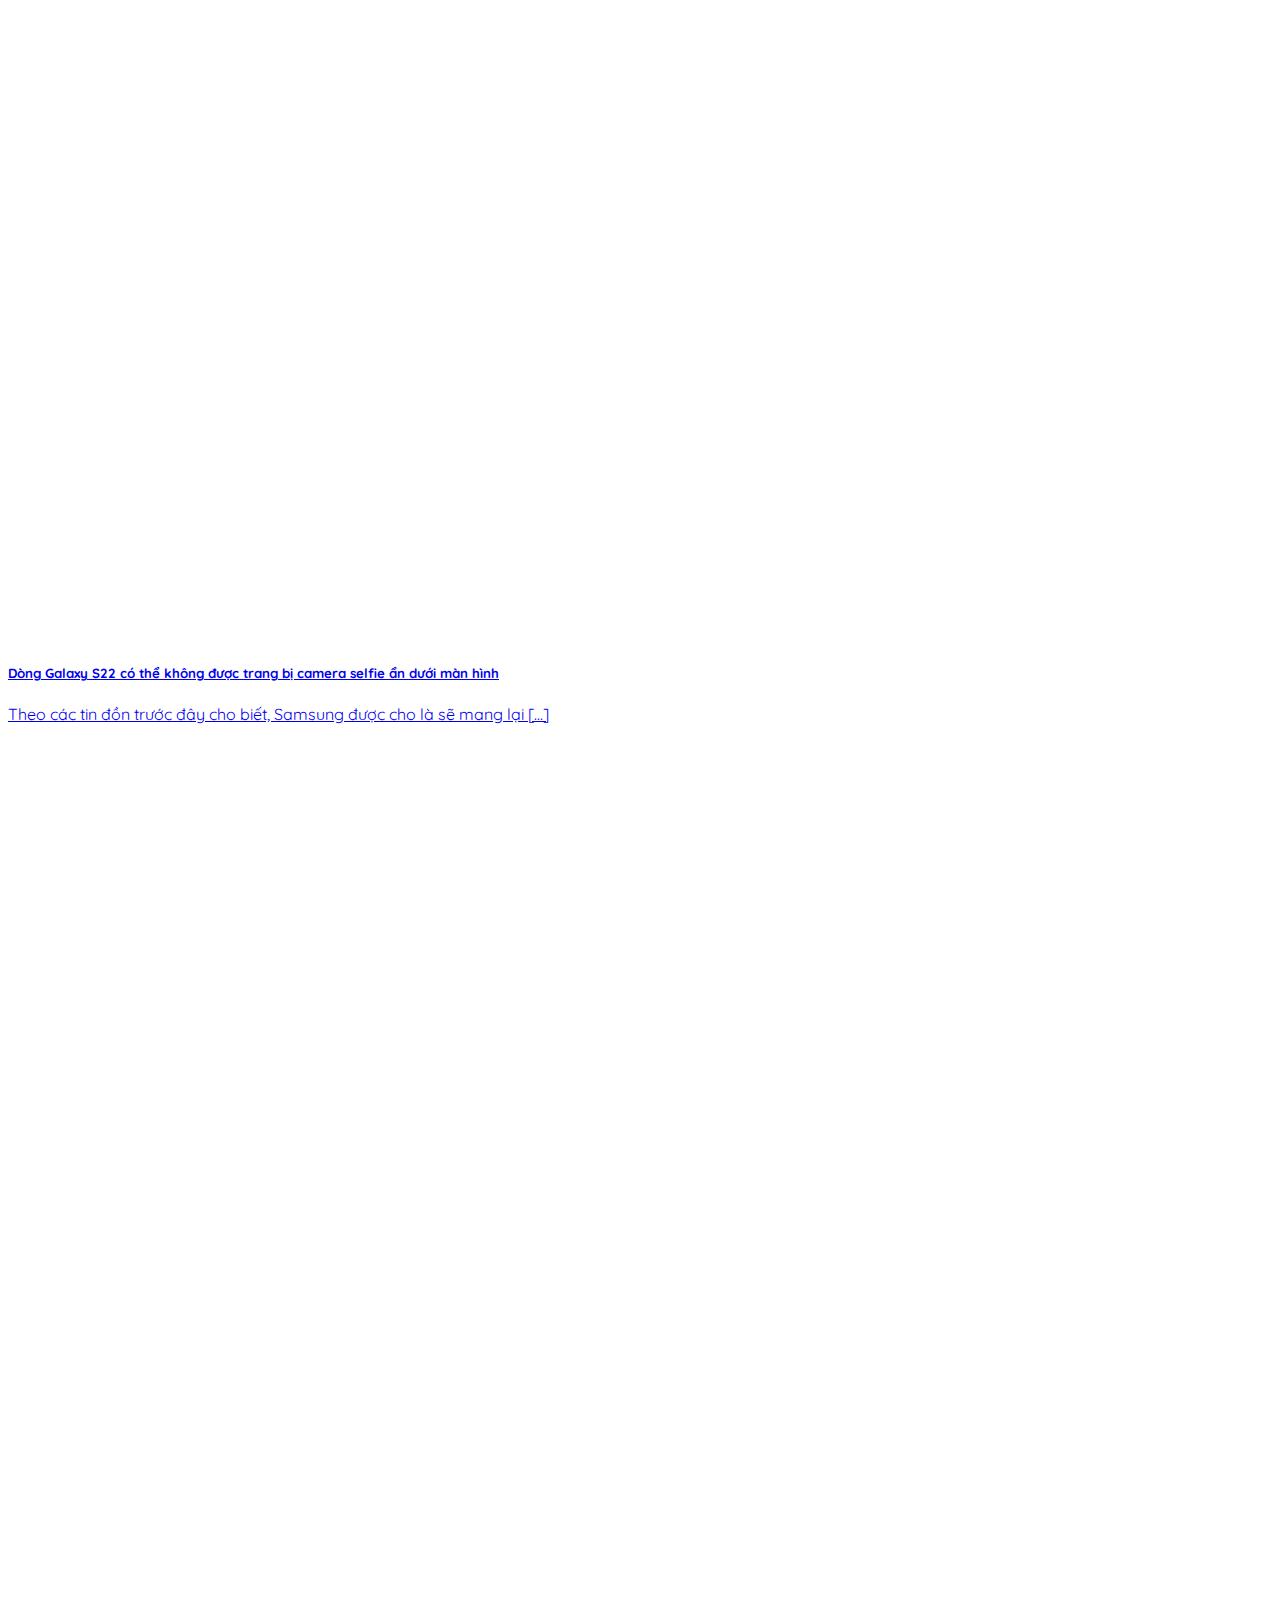
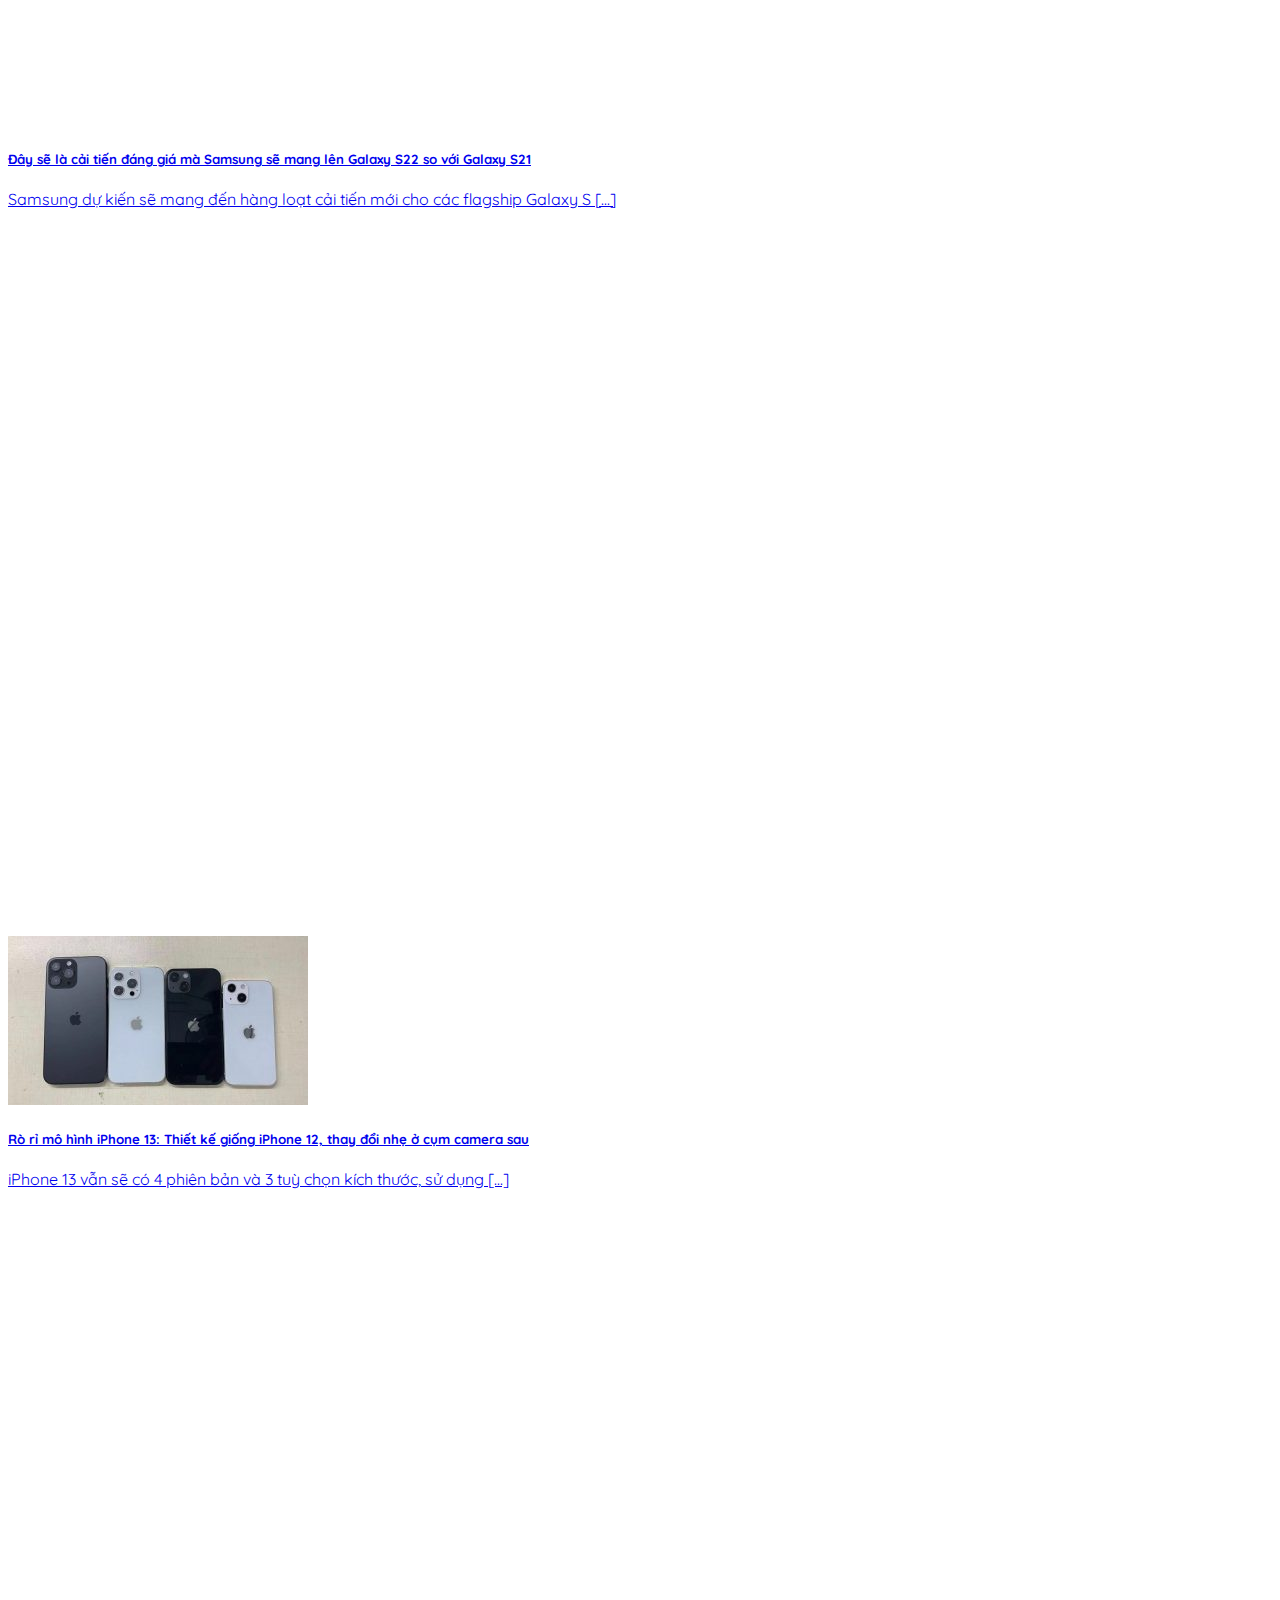
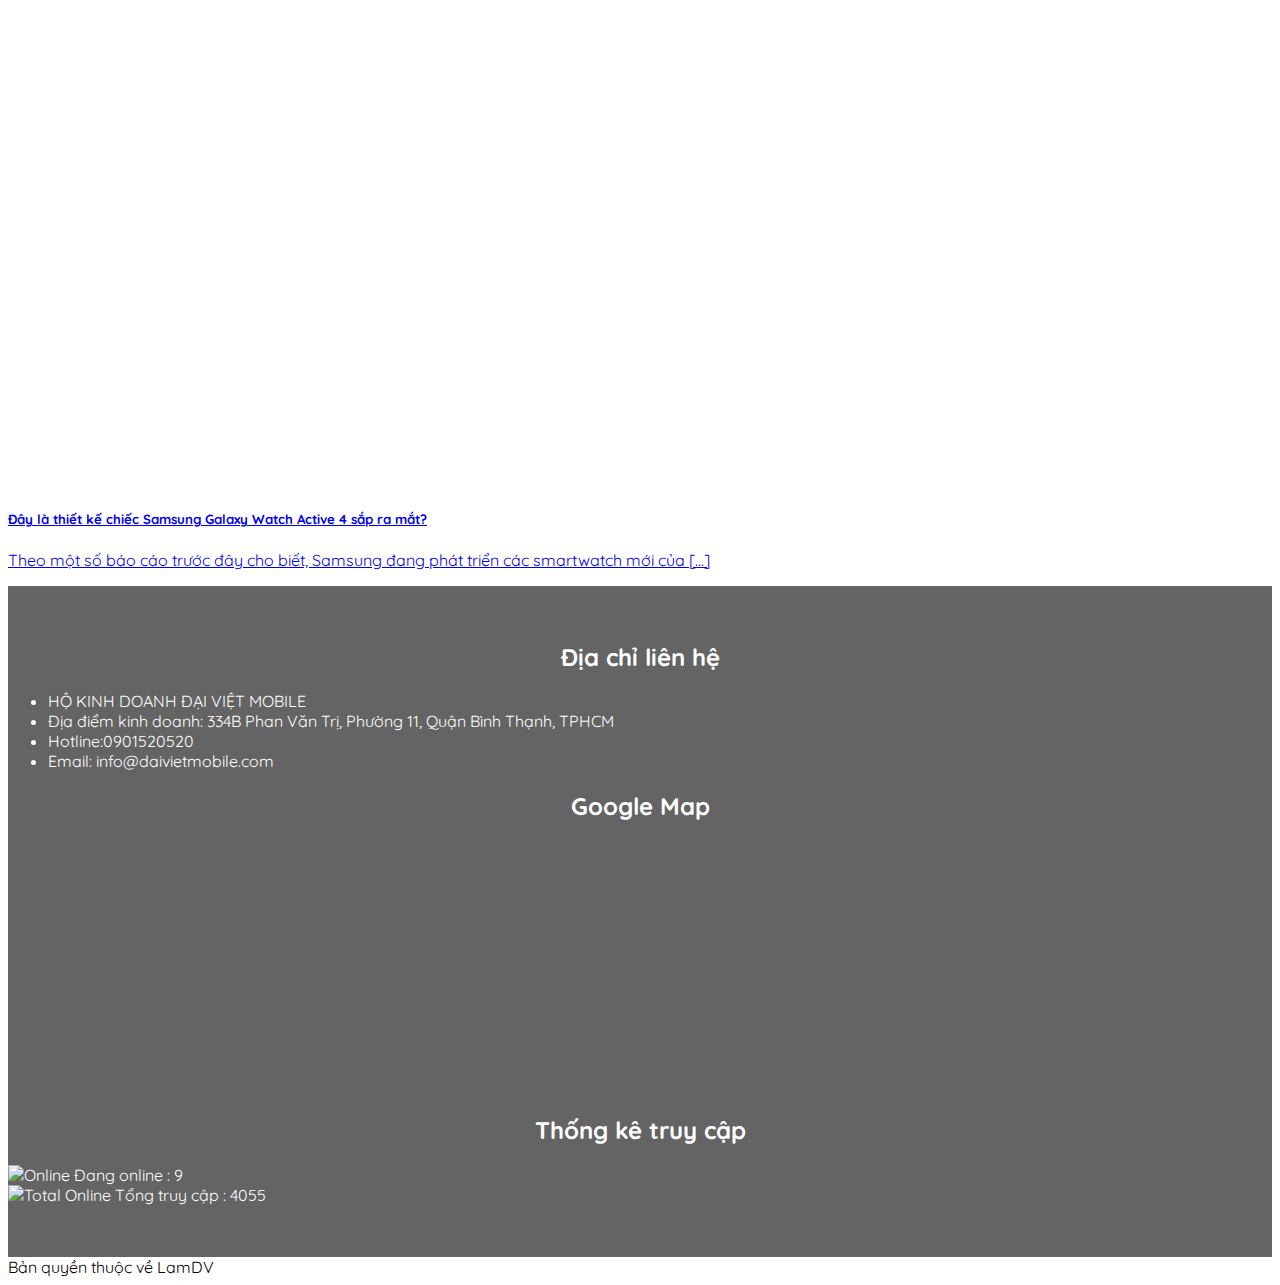
==== commit c78cdd61: "lam nop bai" ====
--- a/index.html
+++ b/index.html
@@ -1,164 +1,13 @@
 <!DOCTYPE html>
-<!--[if IE 9]> <html lang="vi" class="ie9 loading-site no-js"> <![endif]-->
-<!--[if IE 8]> <html lang="vi" class="ie8 loading-site no-js"> <![endif]-->
-<!--[if (gte IE 9)|!(IE)]><!-->
-<html lang="vi" class="loading-site no-js">
-    <!--<![endif]-->
+<html lang="vi">
     <head>
         <meta charset="UTF-8" />
-        <link rel="profile" href="https://gmpg.org/xfn/11" />
-        <link rel="pingback" href="https://daivietmobile.com/xmlrpc.php" />
-        <meta
-            name="facebook-domain-verification"
-            content="r8c21kw4k59guqk3x3v1k6bmlosveb"
-        />
-        <script>
-            (function (html) {
-                html.className = html.className.replace(/\bno-js\b/, "js");
-            })(document.documentElement);
-        </script>
         <title>ĐẠI VIỆT MOBILE &#8211; MUA BÁN VÀ SỬA CHỮA ĐIỆN THOẠI</title>
         <meta name="robots" content="max-image-preview:large" />
         <meta
             name="viewport"
             content="width=device-width, initial-scale=1, maximum-scale=1"
         />
-        <link rel="dns-prefetch" href="//fonts.googleapis.com" />
-        <link rel="dns-prefetch" href="//s.w.org" />
-        <link
-            rel="alternate"
-            type="application/rss+xml"
-            title="Dòng thông tin ĐẠI VIỆT MOBILE &raquo;"
-            href="https://daivietmobile.com/feed/"
-        />
-        <link
-            rel="alternate"
-            type="application/rss+xml"
-            title="Dòng phản hồi ĐẠI VIỆT MOBILE &raquo;"
-            href="https://daivietmobile.com/comments/feed/"
-        />
-        <link
-            rel="alternate"
-            type="application/rss+xml"
-            title="ĐẠI VIỆT MOBILE &raquo; Trang chủ Dòng phản hồi"
-            href="https://daivietmobile.com/trang-mau/feed/"
-        />
-        <script type="text/javascript">
-            window._wpemojiSettings = {
-                baseUrl:
-                    "https:\/\/s.w.org\/images\/core\/emoji\/13.1.0\/72x72\/",
-                ext: ".png",
-                svgUrl: "https:\/\/s.w.org\/images\/core\/emoji\/13.1.0\/svg\/",
-                svgExt: ".svg",
-                source: {
-                    concatemoji:
-                        "https:\/\/daivietmobile.com\/wp-includes\/js\/wp-emoji-release.min.js?ver=5.8",
-                },
-            };
-            !(function (e, a, t) {
-                var n,
-                    r,
-                    o,
-                    i = a.createElement("canvas"),
-                    p = i.getContext && i.getContext("2d");
-                function s(e, t) {
-                    var a = String.fromCharCode;
-                    p.clearRect(0, 0, i.width, i.height),
-                        p.fillText(a.apply(this, e), 0, 0);
-                    e = i.toDataURL();
-                    return (
-                        p.clearRect(0, 0, i.width, i.height),
-                        p.fillText(a.apply(this, t), 0, 0),
-                        e === i.toDataURL()
-                    );
-                }
-                function c(e) {
-                    var t = a.createElement("script");
-                    (t.src = e),
-                        (t.defer = t.type = "text/javascript"),
-                        a.getElementsByTagName("head")[0].appendChild(t);
-                }
-                for (
-                    o = Array("flag", "emoji"),
-                        t.supports = {
-                            everything: !0,
-                            everythingExceptFlag: !0,
-                        },
-                        r = 0;
-                    r < o.length;
-                    r++
-                )
-                    (t.supports[o[r]] = (function (e) {
-                        if (!p || !p.fillText) return !1;
-                        switch (
-                            ((p.textBaseline = "top"),
-                            (p.font = "600 32px Arial"),
-                            e)
-                        ) {
-                            case "flag":
-                                return s(
-                                    [127987, 65039, 8205, 9895, 65039],
-                                    [127987, 65039, 8203, 9895, 65039]
-                                )
-                                    ? !1
-                                    : !s(
-                                          [55356, 56826, 55356, 56819],
-                                          [55356, 56826, 8203, 55356, 56819]
-                                      ) &&
-                                          !s(
-                                              [
-                                                  55356, 57332, 56128, 56423,
-                                                  56128, 56418, 56128, 56421,
-                                                  56128, 56430, 56128, 56423,
-                                                  56128, 56447,
-                                              ],
-                                              [
-                                                  55356, 57332, 8203, 56128,
-                                                  56423, 8203, 56128, 56418,
-                                                  8203, 56128, 56421, 8203,
-                                                  56128, 56430, 8203, 56128,
-                                                  56423, 8203, 56128, 56447,
-                                              ]
-                                          );
-                            case "emoji":
-                                return !s(
-                                    [10084, 65039, 8205, 55357, 56613],
-                                    [10084, 65039, 8203, 55357, 56613]
-                                );
-                        }
-                        return !1;
-                    })(o[r])),
-                        (t.supports.everything =
-                            t.supports.everything && t.supports[o[r]]),
-                        "flag" !== o[r] &&
-                            (t.supports.everythingExceptFlag =
-                                t.supports.everythingExceptFlag &&
-                                t.supports[o[r]]);
-                (t.supports.everythingExceptFlag =
-                    t.supports.everythingExceptFlag && !t.supports.flag),
-                    (t.DOMReady = !1),
-                    (t.readyCallback = function () {
-                        t.DOMReady = !0;
-                    }),
-                    t.supports.everything ||
-                        ((n = function () {
-                            t.readyCallback();
-                        }),
-                        a.addEventListener
-                            ? (a.addEventListener("DOMContentLoaded", n, !1),
-                              e.addEventListener("load", n, !1))
-                            : (e.attachEvent("onload", n),
-                              a.attachEvent("onreadystatechange", function () {
-                                  "complete" === a.readyState &&
-                                      t.readyCallback();
-                              })),
-                        (n = t.source || {}).concatemoji
-                            ? c(n.concatemoji)
-                            : n.wpemoji &&
-                              n.twemoji &&
-                              (c(n.twemoji), c(n.wpemoji)));
-            })(window, document, window._wpemojiSettings);
-        </script>
         <style type="text/css">
             img.wp-smiley,
             img.emoji {
@@ -241,26 +90,7 @@
             type="text/css"
             media="all"
         />
-        <script type="text/javascript">
-            (function (a, d) {
-                if (a._nsl === d) {
-                    a._nsl = [];
-                    var c = function () {
-                        if (a.jQuery === d) setTimeout(c, 33);
-                        else {
-                            for (var b = 0; b < a._nsl.length; b++)
-                                a._nsl[b].call(a, a.jQuery);
-                            a._nsl = {
-                                push: function (b) {
-                                    b.call(a, a.jQuery);
-                                },
-                            };
-                        }
-                    };
-                    c();
-                }
-            })(window);
-        </script>
+
         <script
             type="text/javascript"
             src="https://daivietmobile.com/wp-includes/js/jquery/jquery.min.js?ver=3.6.0"
@@ -291,20 +121,7 @@
             type="application/wlwmanifest+xml"
             href="https://daivietmobile.com/wp-includes/wlwmanifest.xml"
         />
-        <meta name="generator" content="WordPress 5.8" />
-        <meta name="generator" content="WooCommerce 5.1.1" />
-        <link rel="canonical" href="https://daivietmobile.com/" />
-        <link rel="shortlink" href="https://daivietmobile.com/" />
-        <link
-            rel="alternate"
-            type="application/json+oembed"
-            href="https://daivietmobile.com/wp-json/oembed/1.0/embed?url=https%3A%2F%2Fdaivietmobile.com%2F"
-        />
-        <link
-            rel="alternate"
-            type="text/xml+oembed"
-            href="https://daivietmobile.com/wp-json/oembed/1.0/embed?url=https%3A%2F%2Fdaivietmobile.com%2F&#038;format=xml"
-        />
+
         <style>
             .bg {
                 opacity: 0;
@@ -315,32 +132,6 @@
                 opacity: 1;
             }
         </style>
-        <!--[if IE
-            ]><link
-                rel="stylesheet"
-                type="text/css"
-                href="https://daivietmobile.com/wp-content/themes/flatsome/assets/css/ie-fallback.css" />
-            <script src="//cdnjs.cloudflare.com/ajax/libs/html5shiv/3.6.1/html5shiv.js"></script>
-            <script>
-                var head = document.getElementsByTagName("head")[0],
-                    style = document.createElement("style");
-                style.type = "text/css";
-                style.styleSheet.cssText =
-                    ":before,:after{content:none !important";
-                head.appendChild(style);
-                setTimeout(function () {
-                    head.removeChild(style);
-                }, 0);
-            </script>
-            <script src="https://daivietmobile.com/wp-content/themes/flatsome/assets/libs/ie-flexibility.js"></script
-        ><![endif]-->
-        <noscript
-            ><style>
-                .woocommerce-product-gallery {
-                    opacity: 1 !important;
-                }
-            </style></noscript
-        >
         <link
             rel="icon"
             href="https://daivietmobile.com/wp-content/uploads/2021/06/cropped-logo-daivietmobile-2-32x32.png"
@@ -616,7 +407,6 @@
         <a class="skip-link screen-reader-text" href="#main">Skip to content</a>
 
         <div id="wrapper">
-
             <!-- START HEADER -->
 
             <header id="header" class="header has-sticky sticky-jump">
@@ -724,28 +514,6 @@
                                 /></a>
                             </div>
 
-                            <!-- Mobile Left Elements -->
-                            <!-- <div class="flex-col show-for-medium flex-left">
-                                <ul class="mobile-nav nav nav-left">
-                                    <li class="nav-icon has-icon">
-                                        <a
-                                            href="#"
-                                            data-open="#main-menu"
-                                            data-pos="left"
-                                            data-bg="main-menu-overlay"
-                                            data-color=""
-                                            class="is-small"
-                                            aria-label="Menu"
-                                            aria-controls="main-menu"
-                                            aria-expanded="false"
-                                        >
-                                            <i class="icon-menu"></i>
-                                        </a>
-                                    </li>
-                                </ul>
-                            </div> -->
-
-                            <!-- Left Elements -->
                             <div
                                 class="
                                     flex-col
@@ -812,7 +580,7 @@
                                                     role="search"
                                                     method="get"
                                                     class="searchform"
-                                                    action="https://daivietmobile.com/"
+                                                    action="#"
                                                 >
                                                     <div
                                                         class="
@@ -885,7 +653,6 @@
                                     </li>
                                 </ul>
                             </div>
-
                         </div>
 
                         <div class="container">
@@ -942,9 +709,7 @@
                                             menu-item-object-page menu-item-243
                                         "
                                     >
-                                        <a
-                                            href="#"
-                                            class="nav-top-link"
+                                        <a href="#" class="nav-top-link"
                                             >Giới thiệu</a
                                         >
                                     </li>
@@ -956,9 +721,7 @@
                                             menu-item-object-page menu-item-242
                                         "
                                     >
-                                        <a
-                                            href="#"
-                                            class="nav-top-link"
+                                        <a href="#" class="nav-top-link"
                                             >Tin công nghệ</a
                                         >
                                     </li>
@@ -970,9 +733,7 @@
                                             menu-item-object-page menu-item-240
                                         "
                                     >
-                                        <a
-                                            href="#"
-                                            class="nav-top-link"
+                                        <a href="#" class="nav-top-link"
                                             >Liên hệ</a
                                         >
                                     </li>
@@ -996,16 +757,1551 @@
                 <div id="content" class="content-area page-wrapper" role="main">
                     <div class="row row-main">
                         <div class="large-12 col">
-                           <h1>XIN CHÀO CƯỜNG</h1>
-                           <h1>XIN CHÀO CƯỜNG</h1>
-                           <h1>XIN CHÀO CƯỜNG</h1>
-                           <h1>XIN CHÀO CƯỜNG</h1>
-                           <h1>XIN CHÀO CƯỜNG</h1>
-                           <h1>XIN CHÀO CƯỜNG</h1>
-                           <h1>XIN CHÀO CƯỜNG</h1>
-                           <h1>XIN CHÀO CƯỜNG</h1>
-                           <h1>XIN CHÀO CƯỜNG</h1><h1>XIN CHÀO CƯỜNG</h1><h1>XIN CHÀO CƯỜNG</h1>
-                           
+                            <div class="col-inner">
+                                <div
+                                    class="slider-wrapper relative"
+                                    id="slider-934358062"
+                                >
+                                    <div
+                                        class="
+                                            slider
+                                            slider-nav-circle
+                                            slider-nav-large
+                                            slider-nav-light
+                                            slider-style-normal
+                                        "
+                                        data-flickity-options='{
+            "cellAlign": "center",
+            "imagesLoaded": true,
+            "lazyLoad": 1,
+            "freeScroll": false,
+            "wrapAround": true,
+            "autoPlay": 6000,
+            "pauseAutoPlayOnHover" : true,
+            "prevNextButtons": true,
+            "contain" : true,
+            "adaptiveHeight" : true,
+            "dragThreshold" : 10,
+            "percentPosition": true,
+            "pageDots": true,
+            "rightToLeft": false,
+            "draggable": true,
+            "selectedAttraction": 0.1,
+            "parallax" : 0,
+            "friction": 0.6        }'
+                                    >
+                                        <div
+                                            class="
+                                                img
+                                                has-hover
+                                                x
+                                                md-x
+                                                lg-x
+                                                y
+                                                md-y
+                                                lg-y
+                                            "
+                                            id="image_603085448"
+                                        >
+                                            <div class="img-inner dark">
+                                                <img
+                                                    width="960"
+                                                    height="718"
+                                                    src="../assets/wp-content/uploads/2021/06/ip12.jpeg"
+                                                    class="
+                                                        attachment-original
+                                                        size-original
+                                                    "
+                                                    alt=""
+                                                    loading="lazy"
+                                                    srcset="
+                                                        ../assets/wp-content/uploads/2021/06/ip12.jpeg         960w,
+                                                        ../assets/wp-content/uploads/2021/06/ip12-300x224.jpeg 300w,
+                                                        ../assets/wp-content/uploads/2021/06/ip12-768x574.jpeg 768w,
+                                                        ../assets/wp-content/uploads/2021/06/ip12-600x449.jpeg 600w
+                                                    "
+                                                    sizes="(max-width: 960px) 100vw, 960px"
+                                                />
+                                            </div>
+
+                                            <style>
+                                                #image_603085448 {
+                                                    width: 23%;
+                                                }
+                                            </style>
+                                        </div>
+                                    </div>
+
+                                    <div
+                                        class="loading-spin dark large centered"
+                                    ></div>
+                                </div>
+
+                                <div class="row" id="row-1639151308">
+                                    <div
+                                        id="col-171881484"
+                                        class="col medium-3 small-12 large-3"
+                                    >
+                                        <div class="col-inner">
+                                            <h2 style="text-align: center">
+                                                Tin tức mới nhất
+                                            </h2>
+                                            <div
+                                                class="row"
+                                                id="row-2023228645"
+                                            >
+                                                <div
+                                                    id="col-1420810805"
+                                                    class="
+                                                        col
+                                                        small-12
+                                                        large-12
+                                                    "
+                                                >
+                                                    <div class="col-inner">
+                                                        <div
+                                                            id="row-2119175518"
+                                                            class="
+                                                                box-shadow-5
+                                                                box-shadow-2-hover
+                                                                slider
+                                                                slider-auto-height
+                                                                row-collapse
+                                                                slider-nav-reveal
+                                                            "
+                                                            data-flickity-options='{"imagesLoaded": true, "dragThreshold" : 5, "cellAlign": "left","wrapAround": true,"prevNextButtons": true,"percentPosition": true,"pageDots": false, "rightToLeft": false, "autoPlay" : false}'
+                                                        >
+                                                            <div
+                                                                class="
+                                                                    col
+                                                                    post-item
+                                                                "
+                                                            >
+                                                                <div
+                                                                    class="
+                                                                        col-inner
+                                                                    "
+                                                                >
+                                                                    <a
+                                                                        href="#"
+                                                                        class="
+                                                                            plain
+                                                                        "
+                                                                    >
+                                                                        <div
+                                                                            class="
+                                                                                box
+                                                                                box-default
+                                                                                box-text-bottom
+                                                                                box-blog-post
+                                                                                has-hover
+                                                                            "
+                                                                        >
+                                                                            <div
+                                                                                class="
+                                                                                    box-image
+                                                                                "
+                                                                            >
+                                                                                <div
+                                                                                    class="
+                                                                                        image-cover
+                                                                                    "
+                                                                                    style="
+                                                                                        padding-top: 75%;
+                                                                                    "
+                                                                                >
+                                                                                    <img
+                                                                                        width="300"
+                                                                                        height="169"
+                                                                                        src="../assets/wp-content/uploads/2021/04/iPhone_13-1-300x169.jpeg"
+                                                                                        class="
+                                                                                            attachment-medium
+                                                                                            size-medium
+                                                                                            wp-post-image
+                                                                                        "
+                                                                                        alt=""
+                                                                                        loading="lazy"
+                                                                                        srcset="
+                                                                                            ../assets/wp-content/uploads/2021/04/iPhone_13-1-300x169.jpeg   300w,
+                                                                                            ../assets/wp-content/uploads/2021/04/iPhone_13-1-1024x576.jpeg 1024w,
+                                                                                            ../assets/wp-content/uploads/2021/04/iPhone_13-1-768x432.jpeg   768w,
+                                                                                            ../assets/wp-content/uploads/2021/04/iPhone_13-1-600x338.jpeg   600w,
+                                                                                            ../assets/wp-content/uploads/2021/04/iPhone_13-1.jpeg          1511w
+                                                                                        "
+                                                                                        sizes="(max-width: 300px) 100vw, 300px"
+                                                                                    />
+                                                                                </div>
+                                                                            </div>
+                                                                            <div
+                                                                                class="
+                                                                                    box-text
+                                                                                    text-center
+                                                                                "
+                                                                            >
+                                                                                <div
+                                                                                    class="
+                                                                                        box-text-inner
+                                                                                        blog-post-inner
+                                                                                    "
+                                                                                >
+                                                                                    <h5
+                                                                                        class="
+                                                                                            post-title
+                                                                                            is-large
+                                                                                        "
+                                                                                    >
+                                                                                        Rò
+                                                                                        rỉ
+                                                                                        mô
+                                                                                        hình
+                                                                                        iPhone
+                                                                                        13:
+                                                                                        Thiết
+                                                                                        kế
+                                                                                        giống
+                                                                                        iPhone
+                                                                                        12,
+                                                                                        thay
+                                                                                        đổi
+                                                                                        nhẹ
+                                                                                        ở
+                                                                                        cụm
+                                                                                        camera
+                                                                                        sau
+                                                                                    </h5>
+                                                                                    <div
+                                                                                        class="
+                                                                                            is-divider
+                                                                                        "
+                                                                                    ></div>
+                                                                                    <p
+                                                                                        class="
+                                                                                            from_the_blog_excerpt
+                                                                                        "
+                                                                                    >
+                                                                                        iPhone
+                                                                                        13 vẫn
+                                                                                        sẽ
+                                                                                        có
+                                                                                        4
+                                                                                        phiên
+                                                                                        bản
+                                                                                        và
+                                                                                        3
+                                                                                        tuỳ
+                                                                                        chọn
+                                                                                        kích
+                                                                                        thước,
+                                                                                        sử
+                                                                                        dụng
+                                                                                        [...]
+                                                                                    </p>
+                                                                                </div>
+                                                                            </div>
+                                                                            <div
+                                                                                class="
+                                                                                    badge
+                                                                                    absolute
+                                                                                    top
+                                                                                    post-date
+                                                                                    badge-square
+                                                                                "
+                                                                            >
+                                                                                <div
+                                                                                    class="
+                                                                                        badge-inner
+                                                                                    "
+                                                                                >
+                                                                                    <span
+                                                                                        class="
+                                                                                            post-date-day
+                                                                                        "
+                                                                                        >01</span
+                                                                                    ><br />
+                                                                                    <span
+                                                                                        class="
+                                                                                            post-date-month
+                                                                                            is-xsmall
+                                                                                        "
+                                                                                        >Th4</span
+                                                                                    >
+                                                                                </div>
+                                                                            </div>
+                                                                        </div>
+                                                                    </a>
+                                                                </div>
+                                                            </div>
+                                                        </div>
+                                                    </div>
+                                                </div>
+                                            </div>
+                                        </div>
+                                    </div>
+
+                                    <div
+                                        id="col-127294223"
+                                        class="col medium-6 small-12 large-6"
+                                    >
+                                        <div class="col-inner">
+                                            <div class="rightT rightT2">
+                                                <span style="color: #282828"
+                                                    >GIỚI THIỆU VỀ CHÚNG
+                                                    TÔI</span
+                                                >
+                                            </div>
+                                            <p>
+                                                <span style="color: #282828"
+                                                    >♦ Đại Việt Mobile chuyên
+                                                    kinh doanh các dòng máy điện
+                                                    thoại tốt nhất trên thị
+                                                    trường như Iphone,
+                                                    Samsung</span
+                                                >
+                                            </p>
+                                            <p>
+                                                <span style="color: #282828"
+                                                    >♦ Hỗ trợ sản phẩm Apple và
+                                                    Samsung</span
+                                                >
+                                            </p>
+                                            <ul>
+                                                <li>
+                                                    <span style="color: #282828"
+                                                        >Lãi suất 0%</span
+                                                    >
+                                                </li>
+                                                <li>
+                                                    <span style="color: #282828"
+                                                        >Hỗ trợ trả góp các ngân
+                                                        hàng: HD SaiSon, MB
+                                                        MCredit – Ngân hàng quân
+                                                        đội, Fe Credit,
+                                                        Mira</span
+                                                    >
+                                                </li>
+                                                <li>
+                                                    <span style="color: #282828"
+                                                        >CMND + Bằng lái (Hoặc
+                                                        CMND + Hộ Khẩu)</span
+                                                    >
+                                                </li>
+                                                <li>
+                                                    <span style="color: #282828"
+                                                        >Trả trước 500k nhận
+                                                        máy</span
+                                                    >
+                                                </li>
+                                            </ul>
+                                            <p>
+                                                <span style="color: #282828"
+                                                    >♦Đại Việt Mobile luôn đặt
+                                                    trải nghiệm của khách hàng
+                                                    lên hàng đầu.Tất cả các máy
+                                                    điện thoại iPhone đều được
+                                                    bảo hành 12 tháng. Thời gian
+                                                    bao đổi trả nếu sản phẩm lỗi
+                                                    là 6 tháng.Đặc biệt bảo hành
+                                                    cả FaceID và màn hình.</span
+                                                >
+                                            </p>
+                                            <p>
+                                                <span style="color: #282828"
+                                                    >♦ Nhận sửa chữa, bảo hàng
+                                                    và thâu mua máy cũ các dòng
+                                                    Iphone giá tốt nhất thị
+                                                    trường</span
+                                                >
+                                            </p>
+                                        </div>
+                                    </div>
+
+                                    <div
+                                        id="col-217508813"
+                                        class="col medium-3 small-12 large-3"
+                                    >
+                                        <div class="col-inner">
+                                            <div
+                                                class="
+                                                    img
+                                                    has-hover
+                                                    x
+                                                    md-x
+                                                    lg-x
+                                                    y
+                                                    md-y
+                                                    lg-y
+                                                "
+                                                id="image_1988072977"
+                                            >
+                                                <div class="img-inner dark">
+                                                    <img
+                                                        width="1020"
+                                                        height="442"
+                                                        src="../assets/wp-content/uploads/2021/06/logo-dai-viet-1024x444.png"
+                                                        class="
+                                                            attachment-large
+                                                            size-large
+                                                        "
+                                                        alt=""
+                                                        loading="lazy"
+                                                        srcset="
+                                                            ../assets/wp-content/uploads/2021/06/logo-dai-viet-1024x444.png 1024w,
+                                                            ../assets/wp-content/uploads/2021/06/logo-dai-viet-300x130.png   300w,
+                                                            ../assets/wp-content/uploads/2021/06/logo-dai-viet-768x333.png   768w,
+                                                            ../assets/wp-content/uploads/2021/06/logo-dai-viet-1536x666.png 1536w,
+                                                            ../assets/wp-content/uploads/2021/06/logo-dai-viet-600x260.png   600w,
+                                                            ../assets/wp-content/uploads/2021/06/logo-dai-viet.png          1600w
+                                                        "
+                                                        sizes="(max-width: 1020px) 100vw, 1020px"
+                                                    />
+                                                </div>
+
+                                                <style>
+                                                    #image_1988072977 {
+                                                        width: 100%;
+                                                    }
+                                                </style>
+                                            </div>
+
+                                            <a
+                                                href="#"
+                                                target="_self"
+                                                class="
+                                                    button
+                                                    primary
+                                                    is-link
+                                                    lowercase
+                                                "
+                                                style="
+                                                    padding: 0px 0px 0px 90px;
+                                                "
+                                            >
+                                                <span>Xem thêm</span>
+                                            </a>
+                                        </div>
+                                    </div>
+                                </div>
+                                <div class="row" id="row-1789771571">
+                                    <div
+                                        id="col-1532244656"
+                                        class="col medium-3 small-12 large-3"
+                                    >
+                                        <div class="col-inner">
+                                            <h3>
+                                                <span style="color: #282828"
+                                                    >HỖ TRỢ TRỰC TUYẾN</span
+                                                >
+                                            </h3>
+                                            <div class="phone">
+                                                <span style="color: #282828"
+                                                    >Tư vấn: 0901.520.520</span
+                                                >
+                                            </div>
+                                            <div
+                                                class="
+                                                    social-icons
+                                                    follow-icons
+                                                    full-width
+                                                    text-center
+                                                "
+                                            >
+                                                <a
+                                                    href="mailto:info@cuongseven.com"
+                                                    data-label="E-mail"
+                                                    rel="nofollow"
+                                                    class="
+                                                        icon
+                                                        primary
+                                                        button
+                                                        circle
+                                                        email
+                                                        tooltip
+                                                    "
+                                                    title="Send us an email"
+                                                    ><i
+                                                        class="icon-envelop"
+                                                    ></i></a
+                                                ><a
+                                                    href="tel:0901520520"
+                                                    target="_blank"
+                                                    data-label="Phone"
+                                                    rel="noopener noreferrer nofollow"
+                                                    class="
+                                                        icon
+                                                        primary
+                                                        button
+                                                        circle
+                                                        phone
+                                                        tooltip
+                                                    "
+                                                    title="Call us"
+                                                    ><i class="icon-phone"></i
+                                                ></a>
+                                            </div>
+                                            <div
+                                                id="gap-113294700"
+                                                class="gap-element clearfix"
+                                                style="
+                                                    display: block;
+                                                    height: auto;
+                                                "
+                                            >
+                                                <style>
+                                                    #gap-113294700 {
+                                                        padding-top: 30px;
+                                                    }
+                                                </style>
+                                            </div>
+                                        </div>
+                                    </div>
+
+                                    <div
+                                        id="col-1225730781"
+                                        class="col medium-9 small-12 large-9"
+                                    >
+                                        <div class="col-inner">
+                                            <h2>Tin công nghệ</h2>
+
+                                            <div
+                                                class="
+                                                    row
+                                                    large-columns-3
+                                                    medium-columns-1
+                                                    small-columns-1
+                                                    slider
+                                                    row-slider
+                                                    slider-nav-reveal
+                                                    slider-nav-push
+                                                "
+                                                data-flickity-options='{"imagesLoaded": true, "groupCells": "100%", "dragThreshold" : 5, "cellAlign": "left","wrapAround": true,"prevNextButtons": true,"percentPosition": true,"pageDots": false, "rightToLeft": false, "autoPlay" : false}'
+                                            >
+                                                <div class="col post-item">
+                                                    <div class="col-inner">
+                                                        <a
+                                                            href="#"
+                                                            class="plain"
+                                                        >
+                                                            <div
+                                                                class="
+                                                                    box
+                                                                    box-normal
+                                                                    box-text-bottom
+                                                                    box-blog-post
+                                                                    has-hover
+                                                                "
+                                                            >
+                                                                <div
+                                                                    class="
+                                                                        box-image
+                                                                    "
+                                                                >
+                                                                    <div
+                                                                        class="
+                                                                            image-cover
+                                                                        "
+                                                                        style="
+                                                                            padding-top: 56.25%;
+                                                                        "
+                                                                    >
+                                                                        <img
+                                                                            width="300"
+                                                                            height="169"
+                                                                            src="../assets/wp-content/uploads/2021/04/thong-tin-Galaxy-S22-1-300x169.jpg"
+                                                                            class="
+                                                                                attachment-medium
+                                                                                size-medium
+                                                                                wp-post-image
+                                                                            "
+                                                                            alt=""
+                                                                            loading="lazy"
+                                                                            srcset="
+                                                                                ../assets/wp-content/uploads/2021/04/thong-tin-Galaxy-S22-1-300x169.jpg   300w,
+                                                                                ../assets/wp-content/uploads/2021/04/thong-tin-Galaxy-S22-1-1024x576.jpg 1024w,
+                                                                                ../assets/wp-content/uploads/2021/04/thong-tin-Galaxy-S22-1-768x432.jpg   768w,
+                                                                                ../assets/wp-content/uploads/2021/04/thong-tin-Galaxy-S22-1-600x338.jpg   600w,
+                                                                                ../assets/wp-content/uploads/2021/04/thong-tin-Galaxy-S22-1.jpg          1280w
+                                                                            "
+                                                                            sizes="(max-width: 300px) 100vw, 300px"
+                                                                        />
+                                                                    </div>
+                                                                </div>
+                                                                <div
+                                                                    class="
+                                                                        box-text
+                                                                        text-center
+                                                                    "
+                                                                >
+                                                                    <div
+                                                                        class="
+                                                                            box-text-inner
+                                                                            blog-post-inner
+                                                                        "
+                                                                    >
+                                                                        <h5
+                                                                            class="
+                                                                                post-title
+                                                                                is-large
+                                                                            "
+                                                                        >
+                                                                            Dòng
+                                                                            Galaxy
+                                                                            S22
+                                                                            có
+                                                                            thể
+                                                                            không
+                                                                            được
+                                                                            trang
+                                                                            bị
+                                                                            camera
+                                                                            selfie
+                                                                            ẩn
+                                                                            dưới
+                                                                            màn
+                                                                            hình
+                                                                        </h5>
+                                                                        <div
+                                                                            class="
+                                                                                is-divider
+                                                                            "
+                                                                        ></div>
+                                                                        <p
+                                                                            class="
+                                                                                from_the_blog_excerpt
+                                                                            "
+                                                                        >
+                                                                            Theo
+                                                                            các
+                                                                            tin
+                                                                            đồn
+                                                                            trước
+                                                                            đây
+                                                                            cho
+                                                                            biết,
+                                                                            Samsung
+                                                                            được
+                                                                            cho
+                                                                            là
+                                                                            sẽ
+                                                                            mang
+                                                                            lại
+                                                                            [...]
+                                                                        </p>
+                                                                    </div>
+                                                                </div>
+                                                            </div>
+                                                        </a>
+                                                    </div>
+                                                </div>
+                                                <div class="col post-item">
+                                                    <div class="col-inner">
+                                                        <a
+                                                            href="#"
+                                                            class="plain"
+                                                        >
+                                                            <div
+                                                                class="
+                                                                    box
+                                                                    box-normal
+                                                                    box-text-bottom
+                                                                    box-blog-post
+                                                                    has-hover
+                                                                "
+                                                            >
+                                                                <div
+                                                                    class="
+                                                                        box-image
+                                                                    "
+                                                                >
+                                                                    <div
+                                                                        class="
+                                                                            image-cover
+                                                                        "
+                                                                        style="
+                                                                            padding-top: 56.25%;
+                                                                        "
+                                                                    >
+                                                                        <img
+                                                                            width="300"
+                                                                            height="274"
+                                                                            src="../assets/wp-content/uploads/2021/04/Galaxy-S22-1-300x274.jpg"
+                                                                            class="
+                                                                                attachment-medium
+                                                                                size-medium
+                                                                                wp-post-image
+                                                                            "
+                                                                            alt=""
+                                                                            loading="lazy"
+                                                                            srcset="
+                                                                                ../assets/wp-content/uploads/2021/04/Galaxy-S22-1-300x274.jpg 300w,
+                                                                                ../assets/wp-content/uploads/2021/04/Galaxy-S22-1-768x702.jpg 768w,
+                                                                                ../assets/wp-content/uploads/2021/04/Galaxy-S22-1-600x549.jpg 600w,
+                                                                                ../assets/wp-content/uploads/2021/04/Galaxy-S22-1.jpg         960w
+                                                                            "
+                                                                            sizes="(max-width: 300px) 100vw, 300px"
+                                                                        />
+                                                                    </div>
+                                                                </div>
+                                                                <div
+                                                                    class="
+                                                                        box-text
+                                                                        text-center
+                                                                    "
+                                                                >
+                                                                    <div
+                                                                        class="
+                                                                            box-text-inner
+                                                                            blog-post-inner
+                                                                        "
+                                                                    >
+                                                                        <h5
+                                                                            class="
+                                                                                post-title
+                                                                                is-large
+                                                                            "
+                                                                        >
+                                                                            Đây
+                                                                            sẽ
+                                                                            là
+                                                                            cải
+                                                                            tiến
+                                                                            đáng
+                                                                            giá
+                                                                            mà
+                                                                            Samsung
+                                                                            sẽ
+                                                                            mang
+                                                                            lên
+                                                                            Galaxy
+                                                                            S22
+                                                                            so
+                                                                            với
+                                                                            Galaxy
+                                                                            S21
+                                                                        </h5>
+                                                                        <div
+                                                                            class="
+                                                                                is-divider
+                                                                            "
+                                                                        ></div>
+                                                                        <p
+                                                                            class="
+                                                                                from_the_blog_excerpt
+                                                                            "
+                                                                        >
+                                                                            Samsung dự
+                                                                            kiến
+                                                                            sẽ
+                                                                            mang
+                                                                            đến
+                                                                            hàng
+                                                                            loạt
+                                                                            cải
+                                                                            tiến
+                                                                            mới
+                                                                            cho
+                                                                            các
+                                                                            flagship
+                                                                            Galaxy
+                                                                            S
+                                                                            [...]
+                                                                        </p>
+                                                                    </div>
+                                                                </div>
+                                                            </div>
+                                                        </a>
+                                                    </div>
+                                                </div>
+                                                <div class="col post-item">
+                                                    <div class="col-inner">
+                                                        <a
+                                                            href="#"
+                                                            class="plain"
+                                                        >
+                                                            <div
+                                                                class="
+                                                                    box
+                                                                    box-normal
+                                                                    box-text-bottom
+                                                                    box-blog-post
+                                                                    has-hover
+                                                                "
+                                                            >
+                                                                <div
+                                                                    class="
+                                                                        box-image
+                                                                    "
+                                                                >
+                                                                    <div
+                                                                        class="
+                                                                            image-cover
+                                                                        "
+                                                                        style="
+                                                                            padding-top: 56.25%;
+                                                                        "
+                                                                    >
+                                                                        <img
+                                                                            width="300"
+                                                                            height="169"
+                                                                            src="../assets/wp-content/uploads/2021/04/iPhone_13-1-300x169.jpeg"
+                                                                            class="
+                                                                                attachment-medium
+                                                                                size-medium
+                                                                                wp-post-image
+                                                                            "
+                                                                            alt=""
+                                                                            loading="lazy"
+                                                                            srcset="
+                                                                                ../assets/wp-content/uploads/2021/04/iPhone_13-1-300x169.jpeg   300w,
+                                                                                ../assets/wp-content/uploads/2021/04/iPhone_13-1-1024x576.jpeg 1024w,
+                                                                                ../assets/wp-content/uploads/2021/04/iPhone_13-1-768x432.jpeg   768w,
+                                                                                ../assets/wp-content/uploads/2021/04/iPhone_13-1-600x338.jpeg   600w,
+                                                                                ../assets/wp-content/uploads/2021/04/iPhone_13-1.jpeg          1511w
+                                                                            "
+                                                                            sizes="(max-width: 300px) 100vw, 300px"
+                                                                        />
+                                                                    </div>
+                                                                </div>
+                                                                <div
+                                                                    class="
+                                                                        box-text
+                                                                        text-center
+                                                                    "
+                                                                >
+                                                                    <div
+                                                                        class="
+                                                                            box-text-inner
+                                                                            blog-post-inner
+                                                                        "
+                                                                    >
+                                                                        <h5
+                                                                            class="
+                                                                                post-title
+                                                                                is-large
+                                                                            "
+                                                                        >
+                                                                            Rò
+                                                                            rỉ
+                                                                            mô
+                                                                            hình
+                                                                            iPhone
+                                                                            13:
+                                                                            Thiết
+                                                                            kế
+                                                                            giống
+                                                                            iPhone
+                                                                            12,
+                                                                            thay
+                                                                            đổi
+                                                                            nhẹ
+                                                                            ở
+                                                                            cụm
+                                                                            camera
+                                                                            sau
+                                                                        </h5>
+                                                                        <div
+                                                                            class="
+                                                                                is-divider
+                                                                            "
+                                                                        ></div>
+                                                                        <p
+                                                                            class="
+                                                                                from_the_blog_excerpt
+                                                                            "
+                                                                        >
+                                                                            iPhone
+                                                                            13 vẫn
+                                                                            sẽ
+                                                                            có 4
+                                                                            phiên
+                                                                            bản
+                                                                            và 3
+                                                                            tuỳ
+                                                                            chọn
+                                                                            kích
+                                                                            thước,
+                                                                            sử
+                                                                            dụng
+                                                                            [...]
+                                                                        </p>
+                                                                    </div>
+                                                                </div>
+                                                            </div>
+                                                        </a>
+                                                    </div>
+                                                </div>
+                                                <div class="col post-item">
+                                                    <div class="col-inner">
+                                                        <a
+                                                            href="#"
+                                                            class="plain"
+                                                        >
+                                                            <div
+                                                                class="
+                                                                    box
+                                                                    box-normal
+                                                                    box-text-bottom
+                                                                    box-blog-post
+                                                                    has-hover
+                                                                "
+                                                            >
+                                                                <div
+                                                                    class="
+                                                                        box-image
+                                                                    "
+                                                                >
+                                                                    <div
+                                                                        class="
+                                                                            image-cover
+                                                                        "
+                                                                        style="
+                                                                            padding-top: 56.25%;
+                                                                        "
+                                                                    >
+                                                                        <img
+                                                                            width="300"
+                                                                            height="169"
+                                                                            src="../assets/wp-content/uploads/2021/04/Galaxy-Watch-Active-4-colors-300x169.jpg"
+                                                                            class="
+                                                                                attachment-medium
+                                                                                size-medium
+                                                                                wp-post-image
+                                                                            "
+                                                                            alt=""
+                                                                            loading="lazy"
+                                                                            srcset="
+                                                                                ../assets/wp-content/uploads/2021/04/Galaxy-Watch-Active-4-colors-300x169.jpg 300w,
+                                                                                ../assets/wp-content/uploads/2021/04/Galaxy-Watch-Active-4-colors-768x432.jpg 768w,
+                                                                                ../assets/wp-content/uploads/2021/04/Galaxy-Watch-Active-4-colors-600x338.jpg 600w,
+                                                                                ../assets/wp-content/uploads/2021/04/Galaxy-Watch-Active-4-colors.jpg         960w
+                                                                            "
+                                                                            sizes="(max-width: 300px) 100vw, 300px"
+                                                                        />
+                                                                    </div>
+                                                                </div>
+                                                                <div
+                                                                    class="
+                                                                        box-text
+                                                                        text-center
+                                                                    "
+                                                                >
+                                                                    <div
+                                                                        class="
+                                                                            box-text-inner
+                                                                            blog-post-inner
+                                                                        "
+                                                                    >
+                                                                        <h5
+                                                                            class="
+                                                                                post-title
+                                                                                is-large
+                                                                            "
+                                                                        >
+                                                                            Đây
+                                                                            là
+                                                                            thiết
+                                                                            kế
+                                                                            chiếc
+                                                                            Samsung
+                                                                            Galaxy
+                                                                            Watch
+                                                                            Active
+                                                                            4
+                                                                            sắp
+                                                                            ra
+                                                                            mắt?
+                                                                        </h5>
+                                                                        <div
+                                                                            class="
+                                                                                is-divider
+                                                                            "
+                                                                        ></div>
+                                                                        <p
+                                                                            class="
+                                                                                from_the_blog_excerpt
+                                                                            "
+                                                                        >
+                                                                            Theo
+                                                                            một
+                                                                            số
+                                                                            báo
+                                                                            cáo
+                                                                            trước
+                                                                            đây
+                                                                            cho
+                                                                            biết, Samsung đang
+                                                                            phát
+                                                                            triển
+                                                                            các
+                                                                            smartwatch
+                                                                            mới
+                                                                            của
+                                                                            [...]
+                                                                        </p>
+                                                                    </div>
+                                                                </div>
+                                                            </div>
+                                                        </a>
+                                                    </div>
+                                                </div>
+                                            </div>
+                                        </div>
+                                    </div>
+                                </div>
+                                <h2>Sản phẩm HOT</h2>
+
+                                <div
+                                    class="
+                                        row
+                                        large-columns-3
+                                        medium-columns-1
+                                        small-columns-1
+                                    "
+                                >
+                                    <div class="col post-item">
+                                        <div class="col-inner">
+                                            <a
+                                                href="#"
+                                                class="plain"
+                                            >
+                                                <div
+                                                    class="
+                                                        box
+                                                        box-normal
+                                                        box-text-bottom
+                                                        box-blog-post
+                                                        has-hover
+                                                    "
+                                                >
+                                                    <div class="box-image">
+                                                        <div
+                                                            class="image-cover"
+                                                            style="
+                                                                padding-top: 56.25%;
+                                                            "
+                                                        >
+                                                            <img
+                                                                width="300"
+                                                                height="158"
+                                                                src="../assets/wp-content/uploads/2021/04/iphone-13-thoi-diem-mo-ban-300x158.png"
+                                                                class="
+                                                                    attachment-medium
+                                                                    size-medium
+                                                                    wp-post-image
+                                                                "
+                                                                alt=""
+                                                                loading="lazy"
+                                                                srcset="
+                                                                    ../assets/wp-content/uploads/2021/04/iphone-13-thoi-diem-mo-ban-300x158.png 300w,
+                                                                    ../assets/wp-content/uploads/2021/04/iphone-13-thoi-diem-mo-ban-768x404.png 768w,
+                                                                    ../assets/wp-content/uploads/2021/04/iphone-13-thoi-diem-mo-ban-600x316.png 600w,
+                                                                    ../assets/wp-content/uploads/2021/04/iphone-13-thoi-diem-mo-ban.png         958w
+                                                                "
+                                                                sizes="(max-width: 300px) 100vw, 300px"
+                                                            />
+                                                        </div>
+                                                    </div>
+                                                    <div
+                                                        class="
+                                                            box-text
+                                                            text-center
+                                                        "
+                                                    >
+                                                        <div
+                                                            class="
+                                                                box-text-inner
+                                                                blog-post-inner
+                                                            "
+                                                        >
+                                                            <h5
+                                                                class="
+                                                                    post-title
+                                                                    is-large
+                                                                "
+                                                            >
+                                                                Apple có thể mở
+                                                                bán iPhone 13
+                                                                series vào ngày
+                                                                24/9
+                                                            </h5>
+                                                            <div
+                                                                class="
+                                                                    is-divider
+                                                                "
+                                                            ></div>
+                                                            <p
+                                                                class="
+                                                                    from_the_blog_excerpt
+                                                                "
+                                                            >
+                                                                Nhà phân tích
+                                                                Dan Ives của
+                                                                Wedbush gần đây
+                                                                đã tiết lộ nhiều
+                                                                tính năng [...]
+                                                            </p>
+                                                        </div>
+                                                    </div>
+                                                </div>
+                                            </a>
+                                        </div>
+                                    </div>
+                                    <div class="col post-item">
+                                        <div class="col-inner">
+                                            <a
+                                                href="#"
+                                                class="plain"
+                                            >
+                                                <div
+                                                    class="
+                                                        box
+                                                        box-normal
+                                                        box-text-bottom
+                                                        box-blog-post
+                                                        has-hover
+                                                    "
+                                                >
+                                                    <div class="box-image">
+                                                        <div
+                                                            class="image-cover"
+                                                            style="
+                                                                padding-top: 56.25%;
+                                                            "
+                                                        >
+                                                            <img
+                                                                width="300"
+                                                                height="158"
+                                                                src="../assets/wp-content/uploads/2021/04/iOS-15-beta-2-face-300x158.jpg"
+                                                                class="
+                                                                    attachment-medium
+                                                                    size-medium
+                                                                    wp-post-image
+                                                                "
+                                                                alt=""
+                                                                loading="lazy"
+                                                                srcset="
+                                                                    ../assets/wp-content/uploads/2021/04/iOS-15-beta-2-face-300x158.jpg   300w,
+                                                                    ../assets/wp-content/uploads/2021/04/iOS-15-beta-2-face-1024x539.jpg 1024w,
+                                                                    ../assets/wp-content/uploads/2021/04/iOS-15-beta-2-face-768x404.jpg   768w,
+                                                                    ../assets/wp-content/uploads/2021/04/iOS-15-beta-2-face-600x316.jpg   600w,
+                                                                    ../assets/wp-content/uploads/2021/04/iOS-15-beta-2-face.jpg          1280w
+                                                                "
+                                                                sizes="(max-width: 300px) 100vw, 300px"
+                                                            />
+                                                        </div>
+                                                    </div>
+                                                    <div
+                                                        class="
+                                                            box-text
+                                                            text-center
+                                                        "
+                                                    >
+                                                        <div
+                                                            class="
+                                                                box-text-inner
+                                                                blog-post-inner
+                                                            "
+                                                        >
+                                                            <h5
+                                                                class="
+                                                                    post-title
+                                                                    is-large
+                                                                "
+                                                            >
+                                                                Apple bất ngờ
+                                                                phát hành bản
+                                                                cập nhật iOS 15
+                                                                và iPadOS 15
+                                                                beta 2 cho các
+                                                                nhà phát triển,
+                                                                cập nhật ngay
+                                                                cho nóng!!!
+                                                            </h5>
+                                                            <div
+                                                                class="
+                                                                    is-divider
+                                                                "
+                                                            ></div>
+                                                            <p
+                                                                class="
+                                                                    from_the_blog_excerpt
+                                                                "
+                                                            >
+                                                                Apple hôm nay đã
+                                                                phát hành bản
+                                                                beta thứ hai của
+                                                                iOS 15 và iPadOS
+                                                                [...]
+                                                            </p>
+                                                        </div>
+                                                    </div>
+                                                </div>
+                                            </a>
+                                        </div>
+                                    </div>
+                                    <div class="col post-item">
+                                        <div class="col-inner">
+                                            <a
+                                                href="#"
+                                                class="plain"
+                                            >
+                                                <div
+                                                    class="
+                                                        box
+                                                        box-normal
+                                                        box-text-bottom
+                                                        box-blog-post
+                                                        has-hover
+                                                    "
+                                                >
+                                                    <div class="box-image">
+                                                        <div
+                                                            class="image-cover"
+                                                            style="
+                                                                padding-top: 56.25%;
+                                                            "
+                                                        >
+                                                            <img
+                                                                width="300"
+                                                                height="169"
+                                                                src="../assets/wp-content/uploads/2021/04/thong-tin-Galaxy-S22-1-300x169.jpg"
+                                                                class="
+                                                                    attachment-medium
+                                                                    size-medium
+                                                                    wp-post-image
+                                                                "
+                                                                alt=""
+                                                                loading="lazy"
+                                                                srcset="
+                                                                    ../assets/wp-content/uploads/2021/04/thong-tin-Galaxy-S22-1-300x169.jpg   300w,
+                                                                    ../assets/wp-content/uploads/2021/04/thong-tin-Galaxy-S22-1-1024x576.jpg 1024w,
+                                                                    ../assets/wp-content/uploads/2021/04/thong-tin-Galaxy-S22-1-768x432.jpg   768w,
+                                                                    ../assets/wp-content/uploads/2021/04/thong-tin-Galaxy-S22-1-600x338.jpg   600w,
+                                                                    ../assets/wp-content/uploads/2021/04/thong-tin-Galaxy-S22-1.jpg          1280w
+                                                                "
+                                                                sizes="(max-width: 300px) 100vw, 300px"
+                                                            />
+                                                        </div>
+                                                    </div>
+                                                    <div
+                                                        class="
+                                                            box-text
+                                                            text-center
+                                                        "
+                                                    >
+                                                        <div
+                                                            class="
+                                                                box-text-inner
+                                                                blog-post-inner
+                                                            "
+                                                        >
+                                                            <h5
+                                                                class="
+                                                                    post-title
+                                                                    is-large
+                                                                "
+                                                            >
+                                                                Dòng Galaxy S22
+                                                                có thể không
+                                                                được trang bị
+                                                                camera selfie ẩn
+                                                                dưới màn hình
+                                                            </h5>
+                                                            <div
+                                                                class="
+                                                                    is-divider
+                                                                "
+                                                            ></div>
+                                                            <p
+                                                                class="
+                                                                    from_the_blog_excerpt
+                                                                "
+                                                            >
+                                                                Theo các tin đồn
+                                                                trước đây cho
+                                                                biết, Samsung
+                                                                được cho là sẽ
+                                                                mang lại [...]
+                                                            </p>
+                                                        </div>
+                                                    </div>
+                                                </div>
+                                            </a>
+                                        </div>
+                                    </div>
+                                    <div class="col post-item">
+                                        <div class="col-inner">
+                                            <a
+                                                href="#"
+                                                class="plain"
+                                            >
+                                                <div
+                                                    class="
+                                                        box
+                                                        box-normal
+                                                        box-text-bottom
+                                                        box-blog-post
+                                                        has-hover
+                                                    "
+                                                >
+                                                    <div class="box-image">
+                                                        <div
+                                                            class="image-cover"
+                                                            style="
+                                                                padding-top: 56.25%;
+                                                            "
+                                                        >
+                                                            <img
+                                                                width="300"
+                                                                height="274"
+                                                                src="../assets/wp-content/uploads/2021/04/Galaxy-S22-1-300x274.jpg"
+                                                                class="
+                                                                    attachment-medium
+                                                                    size-medium
+                                                                    wp-post-image
+                                                                "
+                                                                alt=""
+                                                                loading="lazy"
+                                                                srcset="
+                                                                    ../assets/wp-content/uploads/2021/04/Galaxy-S22-1-300x274.jpg 300w,
+                                                                    ../assets/wp-content/uploads/2021/04/Galaxy-S22-1-768x702.jpg 768w,
+                                                                    ../assets/wp-content/uploads/2021/04/Galaxy-S22-1-600x549.jpg 600w,
+                                                                    ../assets/wp-content/uploads/2021/04/Galaxy-S22-1.jpg         960w
+                                                                "
+                                                                sizes="(max-width: 300px) 100vw, 300px"
+                                                            />
+                                                        </div>
+                                                    </div>
+                                                    <div
+                                                        class="
+                                                            box-text
+                                                            text-center
+                                                        "
+                                                    >
+                                                        <div
+                                                            class="
+                                                                box-text-inner
+                                                                blog-post-inner
+                                                            "
+                                                        >
+                                                            <h5
+                                                                class="
+                                                                    post-title
+                                                                    is-large
+                                                                "
+                                                            >
+                                                                Đây sẽ là cải
+                                                                tiến đáng giá mà
+                                                                Samsung sẽ mang
+                                                                lên Galaxy S22
+                                                                so với Galaxy
+                                                                S21
+                                                            </h5>
+                                                            <div
+                                                                class="
+                                                                    is-divider
+                                                                "
+                                                            ></div>
+                                                            <p
+                                                                class="
+                                                                    from_the_blog_excerpt
+                                                                "
+                                                            >
+                                                                Samsung dự kiến
+                                                                sẽ mang đến hàng
+                                                                loạt cải tiến
+                                                                mới cho các
+                                                                flagship Galaxy
+                                                                S [...]
+                                                            </p>
+                                                        </div>
+                                                    </div>
+                                                </div>
+                                            </a>
+                                        </div>
+                                    </div>
+                                    <div class="col post-item">
+                                        <div class="col-inner">
+                                            <a
+                                                href="#"
+                                                class="plain"
+                                            >
+                                                <div
+                                                    class="
+                                                        box
+                                                        box-normal
+                                                        box-text-bottom
+                                                        box-blog-post
+                                                        has-hover
+                                                    "
+                                                >
+                                                    <div class="box-image">
+                                                        <div
+                                                            class="image-cover"
+                                                            style="
+                                                                padding-top: 56.25%;
+                                                            "
+                                                        >
+                                                            <img
+                                                                width="300"
+                                                                height="169"
+                                                                src="../assets/wp-content/uploads/2021/04/iPhone_13-1-300x169.jpeg"
+                                                                class="
+                                                                    attachment-medium
+                                                                    size-medium
+                                                                    wp-post-image
+                                                                "
+                                                                alt=""
+                                                                loading="lazy"
+                                                                srcset="
+                                                                    ../assets/wp-content/uploads/2021/04/iPhone_13-1-300x169.jpeg   300w,
+                                                                    ../assets/wp-content/uploads/2021/04/iPhone_13-1-1024x576.jpeg 1024w,
+                                                                    ../assets/wp-content/uploads/2021/04/iPhone_13-1-768x432.jpeg   768w,
+                                                                    ../assets/wp-content/uploads/2021/04/iPhone_13-1-600x338.jpeg   600w,
+                                                                    ../assets/wp-content/uploads/2021/04/iPhone_13-1.jpeg          1511w
+                                                                "
+                                                                sizes="(max-width: 300px) 100vw, 300px"
+                                                            />
+                                                        </div>
+                                                    </div>
+                                                    <div
+                                                        class="
+                                                            box-text
+                                                            text-center
+                                                        "
+                                                    >
+                                                        <div
+                                                            class="
+                                                                box-text-inner
+                                                                blog-post-inner
+                                                            "
+                                                        >
+                                                            <h5
+                                                                class="
+                                                                    post-title
+                                                                    is-large
+                                                                "
+                                                            >
+                                                                Rò rỉ mô hình
+                                                                iPhone 13: Thiết
+                                                                kế giống iPhone
+                                                                12, thay đổi nhẹ
+                                                                ở cụm camera sau
+                                                            </h5>
+                                                            <div
+                                                                class="
+                                                                    is-divider
+                                                                "
+                                                            ></div>
+                                                            <p
+                                                                class="
+                                                                    from_the_blog_excerpt
+                                                                "
+                                                            >
+                                                                iPhone 13 vẫn sẽ
+                                                                có 4 phiên bản
+                                                                và 3 tuỳ chọn
+                                                                kích thước, sử
+                                                                dụng [...]
+                                                            </p>
+                                                        </div>
+                                                    </div>
+                                                </div>
+                                            </a>
+                                        </div>
+                                    </div>
+                                    <div class="col post-item">
+                                        <div class="col-inner">
+                                            <a
+                                                href="#"
+                                                class="plain"
+                                            >
+                                                <div
+                                                    class="
+                                                        box
+                                                        box-normal
+                                                        box-text-bottom
+                                                        box-blog-post
+                                                        has-hover
+                                                    "
+                                                >
+                                                    <div class="box-image">
+                                                        <div
+                                                            class="image-cover"
+                                                            style="
+                                                                padding-top: 56.25%;
+                                                            "
+                                                        >
+                                                            <img
+                                                                width="300"
+                                                                height="169"
+                                                                src="../assets/wp-content/uploads/2021/04/Galaxy-Watch-Active-4-colors-300x169.jpg"
+                                                                class="
+                                                                    attachment-medium
+                                                                    size-medium
+                                                                    wp-post-image
+                                                                "
+                                                                alt=""
+                                                                loading="lazy"
+                                                                srcset="
+                                                                    ../assets/wp-content/uploads/2021/04/Galaxy-Watch-Active-4-colors-300x169.jpg 300w,
+                                                                    ../assets/wp-content/uploads/2021/04/Galaxy-Watch-Active-4-colors-768x432.jpg 768w,
+                                                                    ../assets/wp-content/uploads/2021/04/Galaxy-Watch-Active-4-colors-600x338.jpg 600w,
+                                                                    ../assets/wp-content/uploads/2021/04/Galaxy-Watch-Active-4-colors.jpg         960w
+                                                                "
+                                                                sizes="(max-width: 300px) 100vw, 300px"
+                                                            />
+                                                        </div>
+                                                    </div>
+                                                    <div
+                                                        class="
+                                                            box-text
+                                                            text-center
+                                                        "
+                                                    >
+                                                        <div
+                                                            class="
+                                                                box-text-inner
+                                                                blog-post-inner
+                                                            "
+                                                        >
+                                                            <h5
+                                                                class="
+                                                                    post-title
+                                                                    is-large
+                                                                "
+                                                            >
+                                                                Đây là thiết kế
+                                                                chiếc Samsung
+                                                                Galaxy Watch
+                                                                Active 4 sắp ra
+                                                                mắt?
+                                                            </h5>
+                                                            <div
+                                                                class="
+                                                                    is-divider
+                                                                "
+                                                            ></div>
+                                                            <p
+                                                                class="
+                                                                    from_the_blog_excerpt
+                                                                "
+                                                            >
+                                                                Theo một số báo
+                                                                cáo trước đây
+                                                                cho
+                                                                biết, Samsung đang
+                                                                phát triển các
+                                                                smartwatch mới
+                                                                của [...]
+                                                            </p>
+                                                        </div>
+                                                    </div>
+                                                </div>
+                                            </a>
+                                        </div>
+                                    </div>
+                                </div>
+                            </div>
                         </div>
                     </div>
                 </div>
@@ -1150,7 +2446,7 @@
                                         "
                                     >
                                         <a
-                                            href="mailto:info@daivietmobile.com"
+                                            href="mailto:info@cuongseven.com"
                                             data-label="E-mail"
                                             rel="nofollow"
                                             class="
@@ -1233,7 +2529,6 @@
             <!-- END FOOTER -->
         </div>
 
-
         <script type="text/javascript">
             (function () {
                 var c = document.body.className;
@@ -1241,6 +2536,204 @@
                 document.body.className = c;
             })();
         </script>
-        
+        <script
+            type="text/javascript"
+            src="https://daivietmobile.com/wp-includes/js/dist/vendor/regenerator-runtime.min.js?ver=0.13.7"
+            id="regenerator-runtime-js"
+        ></script>
+        <script
+            type="text/javascript"
+            src="https://daivietmobile.com/wp-includes/js/dist/vendor/wp-polyfill.min.js?ver=3.15.0"
+            id="wp-polyfill-js"
+        ></script>
+        <script
+            type="text/javascript"
+            src="https://daivietmobile.com/wp-includes/js/dist/hooks.min.js?ver=a7edae857aab69d69fa10d5aef23a5de"
+            id="wp-hooks-js"
+        ></script>
+        <script
+            type="text/javascript"
+            src="https://daivietmobile.com/wp-includes/js/dist/i18n.min.js?ver=5f1269854226b4dd90450db411a12b79"
+            id="wp-i18n-js"
+        ></script>
+        <script type="text/javascript" id="wp-i18n-js-after">
+            wp.i18n.setLocaleData({ "text direction\u0004ltr": ["ltr"] });
+        </script>
+        <script
+            type="text/javascript"
+            src="https://daivietmobile.com/wp-includes/js/dist/vendor/lodash.min.js?ver=4.17.19"
+            id="lodash-js"
+        ></script>
+        <script type="text/javascript" id="lodash-js-after">
+            window.lodash = _.noConflict();
+        </script>
+        <script
+            type="text/javascript"
+            src="https://daivietmobile.com/wp-includes/js/dist/url.min.js?ver=41088521039aa510728086754722537c"
+            id="wp-url-js"
+        ></script>
+        <script type="text/javascript" id="wp-api-fetch-js-translations">
+            (function (domain, translations) {
+                var localeData =
+                    translations.locale_data[domain] ||
+                    translations.locale_data.messages;
+                localeData[""].domain = domain;
+                wp.i18n.setLocaleData(localeData, domain);
+            })("default", {
+                "translation-revision-date": "2021-07-20 03:19:12+0000",
+                generator: "GlotPress\/3.0.0-alpha.2",
+                domain: "messages",
+                locale_data: {
+                    messages: {
+                        "": {
+                            domain: "messages",
+                            "plural-forms": "nplurals=1; plural=0;",
+                            lang: "vi_VN",
+                        },
+                        "You are probably offline.": [
+                            "C\u00f3 th\u1ec3 b\u1ea1n \u0111ang ngo\u1ea1i tuy\u1ebfn.",
+                        ],
+                        "Media upload failed. If this is a photo or a large image, please scale it down and try again.":
+                            [
+                                "T\u1ea3i l\u00ean media kh\u00f4ng th\u00e0nh c\u00f4ng. N\u1ebfu \u0111\u00e2y l\u00e0 h\u00ecnh \u1ea3nh c\u00f3 k\u00edch th\u01b0\u1edbc l\u1edbn, vui l\u00f2ng thu nh\u1ecf n\u00f3 xu\u1ed1ng v\u00e0 th\u1eed l\u1ea1i.",
+                            ],
+                        "The response is not a valid JSON response.": [
+                            "Ph\u1ea3n h\u1ed3i kh\u00f4ng ph\u1ea3i l\u00e0 m\u1ed9t JSON h\u1ee3p l\u1ec7.",
+                        ],
+                        "An unknown error occurred.": [
+                            "C\u00f3 l\u1ed7i n\u00e0o \u0111\u00f3 \u0111\u00e3 x\u1ea3y ra.",
+                        ],
+                    },
+                },
+                comment: { reference: "wp-includes\/js\/dist\/api-fetch.js" },
+            });
+        </script>
+        <script
+            type="text/javascript"
+            src="https://daivietmobile.com/wp-includes/js/dist/api-fetch.min.js?ver=134e23b5f88ba06a093f9f92520a98df"
+            id="wp-api-fetch-js"
+        ></script>
+        <script type="text/javascript" id="wp-api-fetch-js-after">
+            wp.apiFetch.use(
+                wp.apiFetch.createRootURLMiddleware(
+                    "https://daivietmobile.com/wp-json/"
+                )
+            );
+            wp.apiFetch.nonceMiddleware =
+                wp.apiFetch.createNonceMiddleware("0d591596cc");
+            wp.apiFetch.use(wp.apiFetch.nonceMiddleware);
+            wp.apiFetch.use(wp.apiFetch.mediaUploadMiddleware);
+            wp.apiFetch.nonceEndpoint =
+                "https://daivietmobile.com/wp-admin/admin-ajax.php?action=rest-nonce";
+        </script>
+        <script type="text/javascript" id="contact-form-7-js-extra">
+            /* <![CDATA[ */
+            var wpcf7 = [];
+            /* ]]> */
+        </script>
+        <script
+            type="text/javascript"
+            src="https://daivietmobile.com/wp-content/plugins/contact-form-7/includes/js/index.js?ver=5.4"
+            id="contact-form-7-js"
+        ></script>
+        <script
+            type="text/javascript"
+            src="https://daivietmobile.com/wp-content/plugins/woocommerce/assets/js/jquery-blockui/jquery.blockUI.min.js?ver=2.70"
+            id="jquery-blockui-js"
+        ></script>
+        <script type="text/javascript" id="wc-add-to-cart-js-extra">
+            /* <![CDATA[ */
+            var wc_add_to_cart_params = {
+                ajax_url: "\/wp-admin\/admin-ajax.php",
+                wc_ajax_url: "\/?wc-ajax=%%endpoint%%",
+                i18n_view_cart: "Xem gi\u1ecf h\u00e0ng",
+                cart_url: "https:\/\/daivietmobile.com\/cart\/",
+                is_cart: "",
+                cart_redirect_after_add: "no",
+            };
+            /* ]]> */
+        </script>
+        <script
+            type="text/javascript"
+            src="https://daivietmobile.com/wp-content/plugins/woocommerce/assets/js/frontend/add-to-cart.min.js?ver=5.1.1"
+            id="wc-add-to-cart-js"
+        ></script>
+        <script
+            type="text/javascript"
+            src="https://daivietmobile.com/wp-content/plugins/woocommerce/assets/js/js-cookie/js.cookie.min.js?ver=2.1.4"
+            id="js-cookie-js"
+        ></script>
+        <script type="text/javascript" id="woocommerce-js-extra">
+            /* <![CDATA[ */
+            var woocommerce_params = {
+                ajax_url: "\/wp-admin\/admin-ajax.php",
+                wc_ajax_url: "\/?wc-ajax=%%endpoint%%",
+            };
+            /* ]]> */
+        </script>
+        <script
+            type="text/javascript"
+            src="https://daivietmobile.com/wp-content/plugins/woocommerce/assets/js/frontend/woocommerce.min.js?ver=5.1.1"
+            id="woocommerce-js"
+        ></script>
+        <script type="text/javascript" id="wc-cart-fragments-js-extra">
+            /* <![CDATA[ */
+            var wc_cart_fragments_params = {
+                ajax_url: "\/wp-admin\/admin-ajax.php",
+                wc_ajax_url: "\/?wc-ajax=%%endpoint%%",
+                cart_hash_key: "wc_cart_hash_736de1bcc5f95c84517a4fd245cbbac6",
+                fragment_name: "wc_fragments_736de1bcc5f95c84517a4fd245cbbac6",
+                request_timeout: "5000",
+            };
+            /* ]]> */
+        </script>
+        <script
+            type="text/javascript"
+            src="https://daivietmobile.com/wp-content/plugins/woocommerce/assets/js/frontend/cart-fragments.min.js?ver=5.1.1"
+            id="wc-cart-fragments-js"
+        ></script>
+        <script
+            type="text/javascript"
+            src="https://daivietmobile.com/wp-content/themes/flatsome/inc/extensions/flatsome-live-search/flatsome-live-search.js?ver=3.12.0"
+            id="flatsome-live-search-js"
+        ></script>
+        <script
+            type="text/javascript"
+            src="https://daivietmobile.com/wp-includes/js/hoverIntent.min.js?ver=1.8.1"
+            id="hoverIntent-js"
+        ></script>
+        <script type="text/javascript" id="flatsome-js-js-extra">
+            /* <![CDATA[ */
+            var flatsomeVars = {
+                ajaxurl:
+                    "https:\/\/daivietmobile.com\/wp-admin\/admin-ajax.php",
+                rtl: "",
+                sticky_height: "70",
+                lightbox: {
+                    close_markup:
+                        '<button title="%title%" type="button" class="mfp-close"><svg xmlns="http:\/\/www.w3.org\/2000\/svg" width="28" height="28" viewBox="0 0 24 24" fill="none" stroke="currentColor" stroke-width="2" stroke-linecap="round" stroke-linejoin="round" class="feather feather-x"><line x1="18" y1="6" x2="6" y2="18"><\/line><line x1="6" y1="6" x2="18" y2="18"><\/line><\/svg><\/button>',
+                    close_btn_inside: false,
+                },
+                user: { can_edit_pages: false },
+                i18n: { mainMenu: "Main Menu" },
+                options: { cookie_notice_version: "1" },
+            };
+            /* ]]> */
+        </script>
+        <script
+            type="text/javascript"
+            src="https://daivietmobile.com/wp-content/themes/flatsome/assets/js/flatsome.js?ver=3.12.0"
+            id="flatsome-js-js"
+        ></script>
+        <script
+            type="text/javascript"
+            src="https://daivietmobile.com/wp-content/themes/flatsome/assets/js/woocommerce.js?ver=3.12.0"
+            id="flatsome-theme-woocommerce-js-js"
+        ></script>
+        <script
+            type="text/javascript"
+            src="https://daivietmobile.com/wp-includes/js/wp-embed.min.js?ver=5.8"
+            id="wp-embed-js"
+        ></script>
     </body>
 </html>
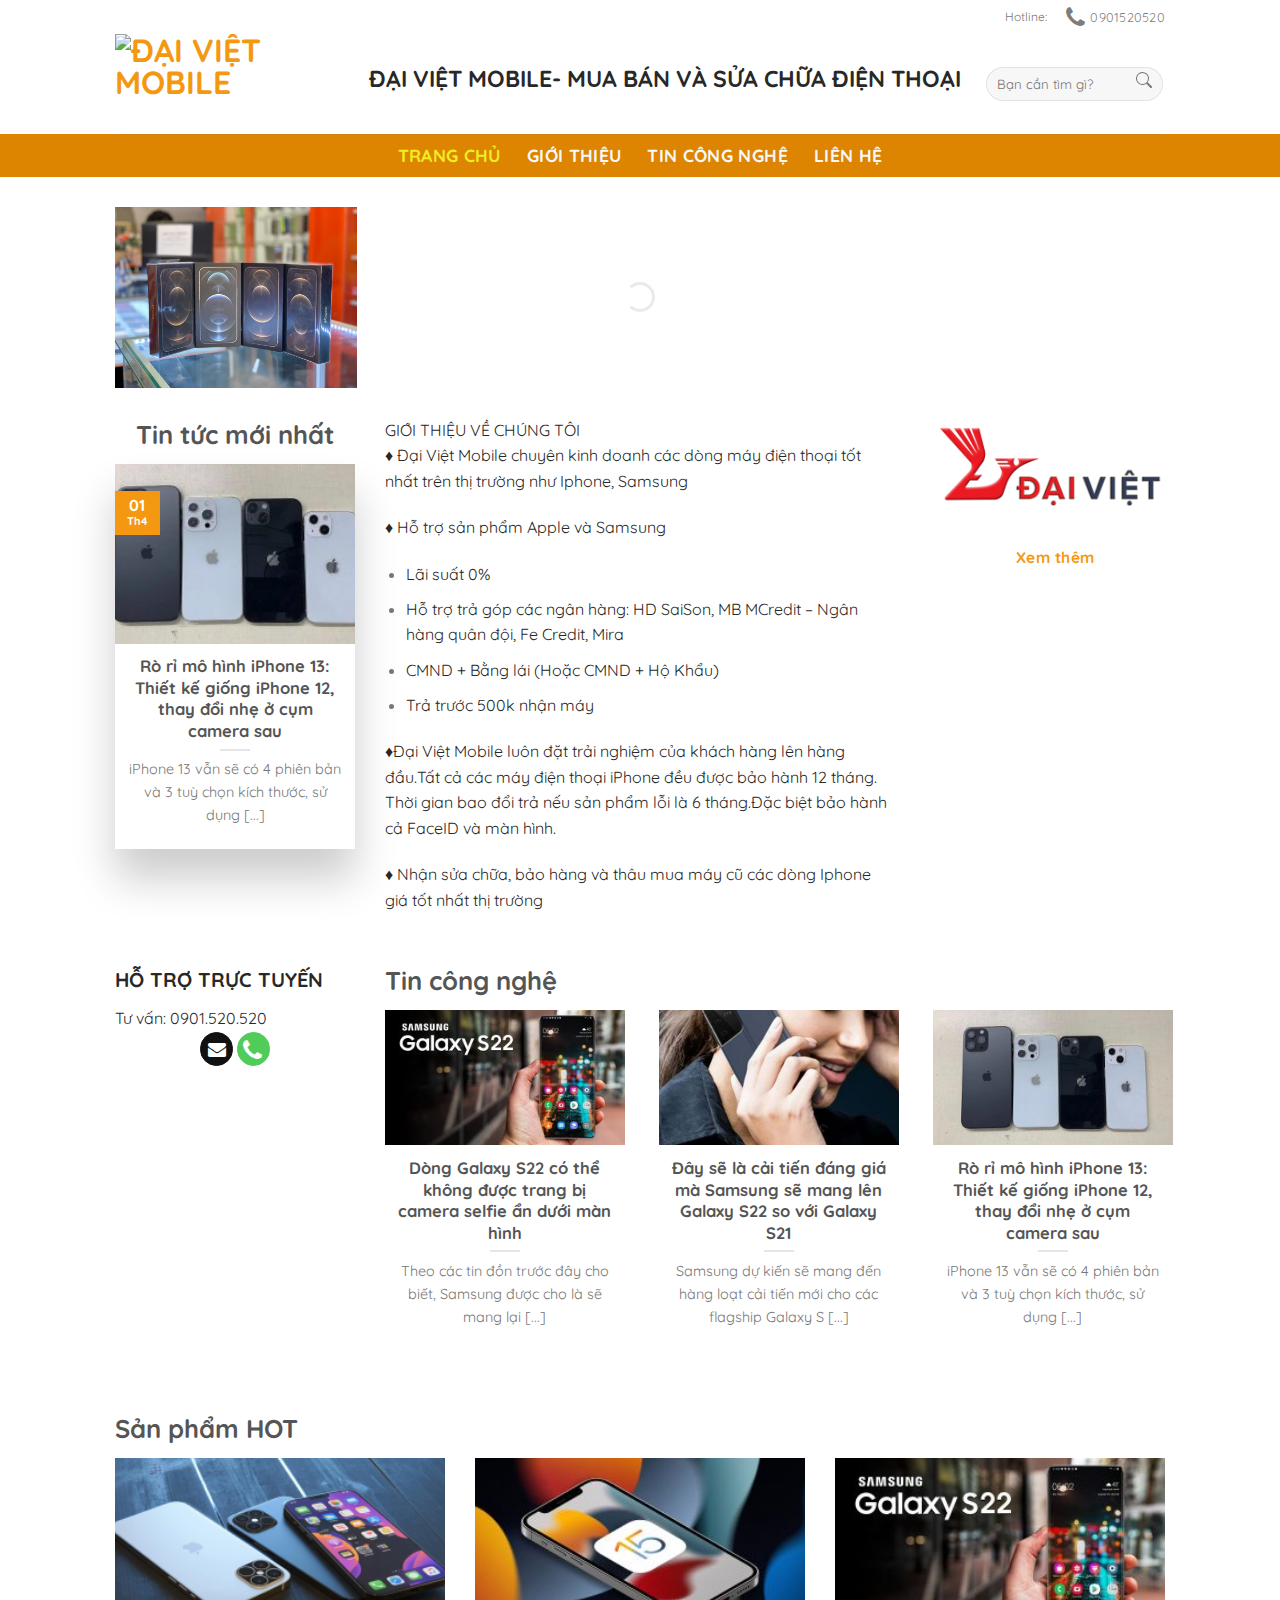
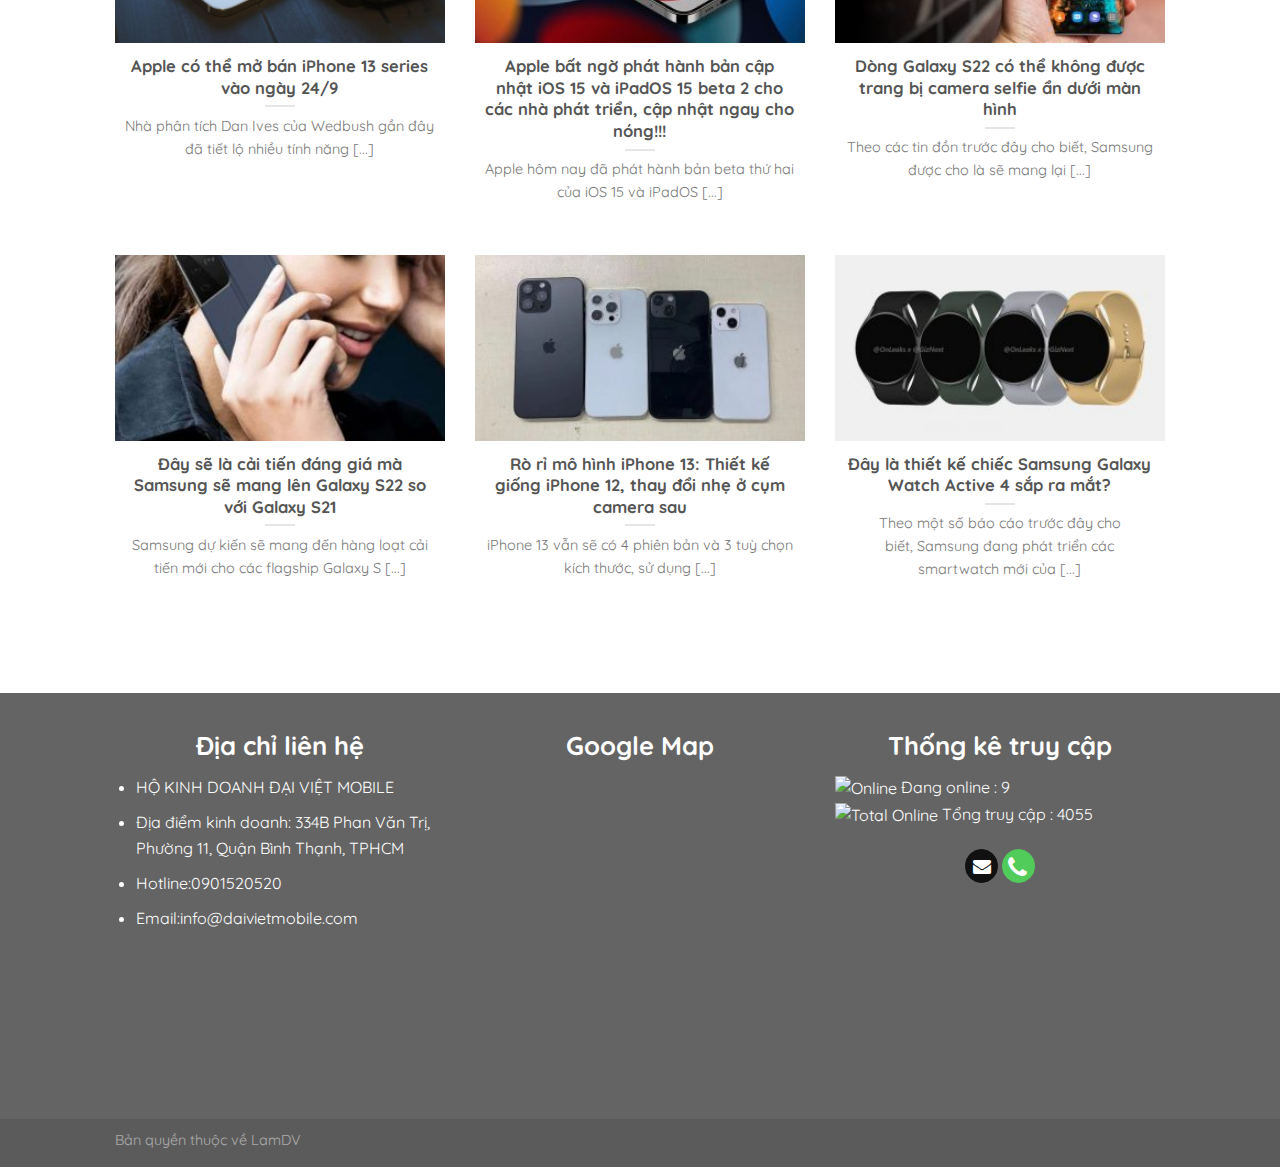
==== commit f0367d59: "done" ====
--- a/index.html
+++ b/index.html
@@ -1,689 +1,575 @@
 <!DOCTYPE html>
 <html lang="vi">
-    <head>
-        <meta charset="UTF-8" />
-        <title>ĐẠI VIỆT MOBILE &#8211; MUA BÁN VÀ SỬA CHỮA ĐIỆN THOẠI</title>
-        <meta name="robots" content="max-image-preview:large" />
-        <meta
-            name="viewport"
-            content="width=device-width, initial-scale=1, maximum-scale=1"
-        />
-        <style type="text/css">
-            img.wp-smiley,
-            img.emoji {
-                display: inline !important;
-                border: none !important;
-                box-shadow: none !important;
-                height: 1em !important;
-                width: 1em !important;
-                margin: 0 0.07em !important;
-                vertical-align: -0.1em !important;
-                background: none !important;
-                padding: 0 !important;
+
+<head>
+    <meta charset="UTF-8" />
+    <title>ĐẠI VIỆT MOBILE &#8211; MUA BÁN VÀ SỬA CHỮA ĐIỆN THOẠI</title>
+    <meta name="robots" content="max-image-preview:large" />
+    <meta name="viewport" content="width=device-width, initial-scale=1, maximum-scale=1" />
+    <style type="text/css">
+        img.wp-smiley,
+        img.emoji {
+            display: inline !important;
+            border: none !important;
+            box-shadow: none !important;
+            height: 1em !important;
+            width: 1em !important;
+            margin: 0 0.07em !important;
+            vertical-align: -0.1em !important;
+            background: none !important;
+            padding: 0 !important;
+        }
+        .icon-envelop:before {
+    content: "\e003";
+}.social-button>i, .social-button>span, .social-icons .button.icon:not(.is-outline)>i, .social-icons .button.icon:not(.is-outline)>span, .social-icons .button.icon:hover>i, .social-icons .button.icon:hover>span {
+    color: #fff !important;
+}
+
+    </style>
+
+        <link rel="stylesheet" id="wp-block-library-css"
+        href="css/icon.css" type="text/css"
+        media="all" />
+    <link rel="stylesheet" id="wp-block-library-css"
+        href="https://daivietmobile.com/wp-includes/css/dist/block-library/style.min.css?ver=5.8" type="text/css"
+        media="all" />
+    <link rel="stylesheet" id="wc-block-vendors-style-css"
+        href="https://daivietmobile.com/wp-content/plugins/woocommerce/packages/woocommerce-blocks/build/vendors-style.css?ver=4.4.3"
+        type="text/css" media="all" />
+    <link rel="stylesheet" id="wc-block-style-css"
+        href="https://daivietmobile.com/wp-content/plugins/woocommerce/packages/woocommerce-blocks/build/style.css?ver=4.4.3"
+        type="text/css" media="all" />
+    <link rel="stylesheet" id="contact-form-7-css"
+        href="https://daivietmobile.com/wp-content/plugins/contact-form-7/includes/css/styles.css?ver=5.4"
+        type="text/css" media="all" />
+    <style id="woocommerce-inline-inline-css" type="text/css">
+        .woocommerce form .form-row .required {
+            visibility: visible;
+        }
+    </style>
+    <link rel="stylesheet" href="https://cdnjs.cloudflare.com/ajax/libs/font-awesome/4.7.0/css/font-awesome.min.css">
+    <link rel="stylesheet" id="flatsome-icons-css"
+        href="https://daivietmobile.com/wp-content/themes/flatsome/assets/css/fl-icons.css?ver=3.12" type="text/css"
+        media="all" />
+    <link rel="stylesheet" id="flatsome-main-css"
+        href="https://daivietmobile.com/wp-content/themes/flatsome/assets/css/flatsome.css?ver=3.12.0" type="text/css"
+        media="all" />
+    <link rel="stylesheet" id="flatsome-shop-css"
+        href="https://daivietmobile.com/wp-content/themes/flatsome/assets/css/flatsome-shop.css?ver=3.12.0"
+        type="text/css" media="all" />
+    <link rel="stylesheet" id="flatsome-style-css"
+        href="https://daivietmobile.com/wp-content/themes/flatsome-child/style.css?ver=3.0" type="text/css"
+        media="all" />
+    <link rel="stylesheet" id="flatsome-googlefonts-css"
+        href="//fonts.googleapis.com/css?family=Quicksand%3Aregular%2C700%2Cregular%2C700%2Cregular&#038;display=swap&#038;ver=3.9"
+        type="text/css" media="all" />
+
+    <script type="text/javascript" src="https://daivietmobile.com/wp-includes/js/jquery/jquery.min.js?ver=3.6.0"
+        id="jquery-core-js"></script>
+    <script type="text/javascript" src="https://daivietmobile.com/wp-includes/js/jquery/jquery-migrate.min.js?ver=3.3.2"
+        id="jquery-migrate-js"></script>
+    <link rel="https://api.w.org/" href="https://daivietmobile.com/wp-json/" />
+    <link rel="alternate" type="application/json" href="https://daivietmobile.com/wp-json/wp/v2/pages/2" />
+    <link rel="EditURI" type="application/rsd+xml" title="RSD" href="https://daivietmobile.com/xmlrpc.php?rsd" />
+    <link rel="wlwmanifest" type="application/wlwmanifest+xml"
+        href="https://daivietmobile.com/wp-includes/wlwmanifest.xml" />
+
+    <style>
+        .bg {
+            opacity: 0;
+            transition: opacity 1s;
+            -webkit-transition: opacity 1s;
+        }
+
+        .bg-loaded {
+            opacity: 1;
+        }
+    </style>
+    <link rel="icon" href="https://daivietmobile.com/wp-content/uploads/2021/06/cropped-logo-daivietmobile-2-32x32.png"
+        sizes="32x32" />
+    <link rel="icon"
+        href="https://daivietmobile.com/wp-content/uploads/2021/06/cropped-logo-daivietmobile-2-192x192.png"
+        sizes="192x192" />
+    <link rel="apple-touch-icon"
+        href="https://daivietmobile.com/wp-content/uploads/2021/06/cropped-logo-daivietmobile-2-180x180.png" />
+    <meta name="msapplication-TileImage"
+        content="https://daivietmobile.com/wp-content/uploads/2021/06/cropped-logo-daivietmobile-2-270x270.png" />
+    <style id="custom-css" type="text/css">
+        :root {
+            --primary-color: #f39810;
+        }
+
+        .header-main {
+            height: 100px;
+        }
+
+        #logo img {
+            max-height: 100px;
+        }
+
+        #logo {
+            width: 200px;
+        }
+
+        .header-bottom {
+            min-height: 43px;
+        }
+
+        .header-top {
+            min-height: 30px;
+        }
+
+        .has-transparent+.page-title:first-of-type,
+        .has-transparent+#main>.page-title,
+        .has-transparent+#main>div>.page-title,
+        .has-transparent+#main .page-header-wrapper:first-of-type .page-title {
+            padding-top: 180px;
+        }
+
+        .header.show-on-scroll,
+        .stuck .header-main {
+            height: 70px !important;
+        }
+
+        .stuck #logo img {
+            max-height: 70px !important;
+        }
+
+        .search-form {
+            width: 100%;
+        }
+
+        .header-bottom {
+            background-color: #dd8500;
+        }
+
+        .header-bottom-nav>li>a {
+            line-height: 17px;
+        }
+
+        @media (max-width: 549px) {
+            .header-main {
+                height: 70px;
             }
-        </style>
-        <link
-            rel="stylesheet"
-            id="wp-block-library-css"
-            href="https://daivietmobile.com/wp-includes/css/dist/block-library/style.min.css?ver=5.8"
-            type="text/css"
-            media="all"
-        />
-        <link
-            rel="stylesheet"
-            id="wc-block-vendors-style-css"
-            href="https://daivietmobile.com/wp-content/plugins/woocommerce/packages/woocommerce-blocks/build/vendors-style.css?ver=4.4.3"
-            type="text/css"
-            media="all"
-        />
-        <link
-            rel="stylesheet"
-            id="wc-block-style-css"
-            href="https://daivietmobile.com/wp-content/plugins/woocommerce/packages/woocommerce-blocks/build/style.css?ver=4.4.3"
-            type="text/css"
-            media="all"
-        />
-        <link
-            rel="stylesheet"
-            id="contact-form-7-css"
-            href="https://daivietmobile.com/wp-content/plugins/contact-form-7/includes/css/styles.css?ver=5.4"
-            type="text/css"
-            media="all"
-        />
-        <style id="woocommerce-inline-inline-css" type="text/css">
-            .woocommerce form .form-row .required {
-                visibility: visible;
+
+            #logo img {
+                max-height: 70px;
             }
-        </style>
-        <link
-            rel="stylesheet"
-            id="flatsome-icons-css"
-            href="https://daivietmobile.com/wp-content/themes/flatsome/assets/css/fl-icons.css?ver=3.12"
-            type="text/css"
-            media="all"
-        />
-        <link
-            rel="stylesheet"
-            id="flatsome-main-css"
-            href="https://daivietmobile.com/wp-content/themes/flatsome/assets/css/flatsome.css?ver=3.12.0"
-            type="text/css"
-            media="all"
-        />
-        <link
-            rel="stylesheet"
-            id="flatsome-shop-css"
-            href="https://daivietmobile.com/wp-content/themes/flatsome/assets/css/flatsome-shop.css?ver=3.12.0"
-            type="text/css"
-            media="all"
-        />
-        <link
-            rel="stylesheet"
-            id="flatsome-style-css"
-            href="https://daivietmobile.com/wp-content/themes/flatsome-child/style.css?ver=3.0"
-            type="text/css"
-            media="all"
-        />
-        <link
-            rel="stylesheet"
-            id="flatsome-googlefonts-css"
-            href="//fonts.googleapis.com/css?family=Quicksand%3Aregular%2C700%2Cregular%2C700%2Cregular&#038;display=swap&#038;ver=3.9"
-            type="text/css"
-            media="all"
-        />
-
-        <script
-            type="text/javascript"
-            src="https://daivietmobile.com/wp-includes/js/jquery/jquery.min.js?ver=3.6.0"
-            id="jquery-core-js"
-        ></script>
-        <script
-            type="text/javascript"
-            src="https://daivietmobile.com/wp-includes/js/jquery/jquery-migrate.min.js?ver=3.3.2"
-            id="jquery-migrate-js"
-        ></script>
-        <link
-            rel="https://api.w.org/"
-            href="https://daivietmobile.com/wp-json/"
-        />
-        <link
-            rel="alternate"
-            type="application/json"
-            href="https://daivietmobile.com/wp-json/wp/v2/pages/2"
-        />
-        <link
-            rel="EditURI"
-            type="application/rsd+xml"
-            title="RSD"
-            href="https://daivietmobile.com/xmlrpc.php?rsd"
-        />
-        <link
-            rel="wlwmanifest"
-            type="application/wlwmanifest+xml"
-            href="https://daivietmobile.com/wp-includes/wlwmanifest.xml"
-        />
-
-        <style>
-            .bg {
-                opacity: 0;
-                transition: opacity 1s;
-                -webkit-transition: opacity 1s;
+        }
+
+        .header-top {
+            background-color: #ffffff !important;
+        }
+
+        /* Color */
+        .accordion-title.active,
+        .has-icon-bg .icon .icon-inner,
+        .logo a,
+        .primary.is-underline,
+        .primary.is-link,
+        .badge-outline .badge-inner,
+        .nav-outline>li.active>a,
+        .nav-outline>li.active>a,
+        .cart-icon strong,
+        [data-color="primary"],
+        .is-outline.primary {
+            color: #f39810;
+        }
+
+        /* Color !important */
+        [data-text-color="primary"] {
+            color: #f39810 !important;
+        }
+
+        /* Background Color */
+        [data-text-bg="primary"] {
+            background-color: #f39810;
+        }
+
+        /* Background */
+        .scroll-to-bullets a,
+        .featured-title,
+        .label-new.menu-item>a:after,
+        .nav-pagination>li>.current,
+        .nav-pagination>li>span:hover,
+        .nav-pagination>li>a:hover,
+        .has-hover:hover .badge-outline .badge-inner,
+        button[type="submit"],
+        .button.wc-forward:not(.checkout):not(.checkout-button),
+        .button.submit-button,
+        .button.primary:not(.is-outline),
+        .featured-table .title,
+        .is-outline:hover,
+        .has-icon:hover .icon-label,
+        .nav-dropdown-bold .nav-column li>a:hover,
+        .nav-dropdown.nav-dropdown-bold>li>a:hover,
+        .nav-dropdown-bold.dark .nav-column li>a:hover,
+        .nav-dropdown.nav-dropdown-bold.dark>li>a:hover,
+        .is-outline:hover,
+        .tagcloud a:hover,
+        .grid-tools a,
+        input[type="submit"]:not(.is-form),
+        .box-badge:hover .box-text,
+        input.button.alt,
+        .nav-box>li>a:hover,
+        .nav-box>li.active>a,
+        .nav-pills>li.active>a,
+        .current-dropdown .cart-icon strong,
+        .cart-icon:hover strong,
+        .nav-line-bottom>li>a:before,
+        .nav-line-grow>li>a:before,
+        .nav-line>li>a:before,
+        .banner,
+        .header-top,
+        .slider-nav-circle .flickity-prev-next-button:hover svg,
+        .slider-nav-circle .flickity-prev-next-button:hover .arrow,
+        .primary.is-outline:hover,
+        .button.primary:not(.is-outline),
+        input[type="submit"].primary,
+        input[type="submit"].primary,
+        input[type="reset"].button,
+        input[type="button"].primary,
+        .badge-inner {
+            background-color: #f39810;
+        }
+
+        /* Border */
+        .nav-vertical.nav-tabs>li.active>a,
+        .scroll-to-bullets a.active,
+        .nav-pagination>li>.current,
+        .nav-pagination>li>span:hover,
+        .nav-pagination>li>a:hover,
+        .has-hover:hover .badge-outline .badge-inner,
+        .accordion-title.active,
+        .featured-table,
+        .is-outline:hover,
+        .tagcloud a:hover,
+        blockquote,
+        .has-border,
+        .cart-icon strong:after,
+        .cart-icon strong,
+        .blockUI:before,
+        .processing:before,
+        .loading-spin,
+        .slider-nav-circle .flickity-prev-next-button:hover svg,
+        .slider-nav-circle .flickity-prev-next-button:hover .arrow,
+        .primary.is-outline:hover {
+            border-color: #f39810;
+        }
+
+        .nav-tabs>li.active>a {
+            border-top-color: #f39810;
+        }
+
+        .widget_shopping_cart_content .blockUI.blockOverlay:before {
+            border-left-color: #f39810;
+        }
+
+        .woocommerce-checkout-review-order .blockUI.blockOverlay:before {
+            border-left-color: #f39810;
+        }
+
+        /* Fill */
+        .slider .flickity-prev-next-button:hover svg,
+        .slider .flickity-prev-next-button:hover .arrow {
+            fill: #f39810;
+        }
+
+        body {
+            font-size: 100%;
+        }
+
+        body {
+            font-family: "Quicksand", sans-serif;
+        }
+
+        body {
+            font-weight: 0;
+        }
+
+        .nav>li>a {
+            font-family: "Quicksand", sans-serif;
+        }
+
+        .mobile-sidebar-levels-2 .nav>li>ul>li>a {
+            font-family: "Quicksand", sans-serif;
+        }
+
+        .nav>li>a {
+            font-weight: 700;
+        }
+
+        .mobile-sidebar-levels-2 .nav>li>ul>li>a {
+            font-weight: 700;
+        }
+
+        h1,
+        h2,
+        h3,
+        h4,
+        h5,
+        h6,
+        .heading-font,
+        .off-canvas-center .nav-sidebar.nav-vertical>li>a {
+            font-family: "Quicksand", sans-serif;
+        }
+
+        h1,
+        h2,
+        h3,
+        h4,
+        h5,
+        h6,
+        .heading-font,
+        .banner h1,
+        .banner h2 {
+            font-weight: 700;
+        }
+
+        .alt-font {
+            font-family: "Quicksand", sans-serif;
+        }
+
+        .alt-font {
+            font-weight: 0 !important;
+        }
+
+        .header:not(.transparent) .header-bottom-nav.nav>li>a {
+            color: #f7f7f7;
+        }
+
+        .header:not(.transparent) .header-bottom-nav.nav>li>a:hover,
+        .header:not(.transparent) .header-bottom-nav.nav>li.active>a,
+        .header:not(.transparent) .header-bottom-nav.nav>li.current>a,
+        .header:not(.transparent) .header-bottom-nav.nav>li>a.active,
+        .header:not(.transparent) .header-bottom-nav.nav>li>a.current {
+            color: #eeee22;
+        }
+
+        .header-bottom-nav.nav-line-bottom>li>a:before,
+        .header-bottom-nav.nav-line-grow>li>a:before,
+        .header-bottom-nav.nav-line>li>a:before,
+        .header-bottom-nav.nav-box>li>a:hover,
+        .header-bottom-nav.nav-box>li.active>a,
+        .header-bottom-nav.nav-pills>li>a:hover,
+        .header-bottom-nav.nav-pills>li.active>a {
+            color: #fff !important;
+            background-color: #eeee22;
+        }
+
+        @media screen and (min-width: 550px) {
+            .products .box-vertical .box-image {
+                min-width: 300px !important;
+                width: 300px !important;
             }
-            .bg-loaded {
-                opacity: 1;
-            }
-        </style>
-        <link
-            rel="icon"
-            href="https://daivietmobile.com/wp-content/uploads/2021/06/cropped-logo-daivietmobile-2-32x32.png"
-            sizes="32x32"
-        />
-        <link
-            rel="icon"
-            href="https://daivietmobile.com/wp-content/uploads/2021/06/cropped-logo-daivietmobile-2-192x192.png"
-            sizes="192x192"
-        />
-        <link
-            rel="apple-touch-icon"
-            href="https://daivietmobile.com/wp-content/uploads/2021/06/cropped-logo-daivietmobile-2-180x180.png"
-        />
-        <meta
-            name="msapplication-TileImage"
-            content="https://daivietmobile.com/wp-content/uploads/2021/06/cropped-logo-daivietmobile-2-270x270.png"
-        />
-        <style id="custom-css" type="text/css">
-            :root {
-                --primary-color: #f39810;
-            }
-            .header-main {
-                height: 100px;
-            }
-            #logo img {
-                max-height: 100px;
-            }
-            #logo {
-                width: 200px;
-            }
-            .header-bottom {
-                min-height: 43px;
-            }
-            .header-top {
-                min-height: 30px;
-            }
-            .has-transparent + .page-title:first-of-type,
-            .has-transparent + #main > .page-title,
-            .has-transparent + #main > div > .page-title,
-            .has-transparent
-                + #main
-                .page-header-wrapper:first-of-type
-                .page-title {
-                padding-top: 180px;
-            }
-            .header.show-on-scroll,
-            .stuck .header-main {
-                height: 70px !important;
-            }
-            .stuck #logo img {
-                max-height: 70px !important;
-            }
-            .search-form {
-                width: 100%;
-            }
-            .header-bottom {
-                background-color: #dd8500;
-            }
-            .header-bottom-nav > li > a {
-                line-height: 17px;
-            }
-            @media (max-width: 549px) {
-                .header-main {
-                    height: 70px;
-                }
-                #logo img {
-                    max-height: 70px;
-                }
-            }
-            .header-top {
-                background-color: #ffffff !important;
-            } /* Color */
-            .accordion-title.active,
-            .has-icon-bg .icon .icon-inner,
-            .logo a,
-            .primary.is-underline,
-            .primary.is-link,
-            .badge-outline .badge-inner,
-            .nav-outline > li.active > a,
-            .nav-outline > li.active > a,
-            .cart-icon strong,
-            [data-color="primary"],
-            .is-outline.primary {
-                color: #f39810;
-            } /* Color !important */
-            [data-text-color="primary"] {
-                color: #f39810 !important;
-            } /* Background Color */
-            [data-text-bg="primary"] {
-                background-color: #f39810;
-            } /* Background */
-            .scroll-to-bullets a,
-            .featured-title,
-            .label-new.menu-item > a:after,
-            .nav-pagination > li > .current,
-            .nav-pagination > li > span:hover,
-            .nav-pagination > li > a:hover,
-            .has-hover:hover .badge-outline .badge-inner,
-            button[type="submit"],
-            .button.wc-forward:not(.checkout):not(.checkout-button),
-            .button.submit-button,
-            .button.primary:not(.is-outline),
-            .featured-table .title,
-            .is-outline:hover,
-            .has-icon:hover .icon-label,
-            .nav-dropdown-bold .nav-column li > a:hover,
-            .nav-dropdown.nav-dropdown-bold > li > a:hover,
-            .nav-dropdown-bold.dark .nav-column li > a:hover,
-            .nav-dropdown.nav-dropdown-bold.dark > li > a:hover,
-            .is-outline:hover,
-            .tagcloud a:hover,
-            .grid-tools a,
-            input[type="submit"]:not(.is-form),
-            .box-badge:hover .box-text,
-            input.button.alt,
-            .nav-box > li > a:hover,
-            .nav-box > li.active > a,
-            .nav-pills > li.active > a,
-            .current-dropdown .cart-icon strong,
-            .cart-icon:hover strong,
-            .nav-line-bottom > li > a:before,
-            .nav-line-grow > li > a:before,
-            .nav-line > li > a:before,
-            .banner,
-            .header-top,
-            .slider-nav-circle .flickity-prev-next-button:hover svg,
-            .slider-nav-circle .flickity-prev-next-button:hover .arrow,
-            .primary.is-outline:hover,
-            .button.primary:not(.is-outline),
-            input[type="submit"].primary,
-            input[type="submit"].primary,
-            input[type="reset"].button,
-            input[type="button"].primary,
-            .badge-inner {
-                background-color: #f39810;
-            } /* Border */
-            .nav-vertical.nav-tabs > li.active > a,
-            .scroll-to-bullets a.active,
-            .nav-pagination > li > .current,
-            .nav-pagination > li > span:hover,
-            .nav-pagination > li > a:hover,
-            .has-hover:hover .badge-outline .badge-inner,
-            .accordion-title.active,
-            .featured-table,
-            .is-outline:hover,
-            .tagcloud a:hover,
-            blockquote,
-            .has-border,
-            .cart-icon strong:after,
-            .cart-icon strong,
-            .blockUI:before,
-            .processing:before,
-            .loading-spin,
-            .slider-nav-circle .flickity-prev-next-button:hover svg,
-            .slider-nav-circle .flickity-prev-next-button:hover .arrow,
-            .primary.is-outline:hover {
-                border-color: #f39810;
-            }
-            .nav-tabs > li.active > a {
-                border-top-color: #f39810;
-            }
-            .widget_shopping_cart_content .blockUI.blockOverlay:before {
-                border-left-color: #f39810;
-            }
-            .woocommerce-checkout-review-order .blockUI.blockOverlay:before {
-                border-left-color: #f39810;
-            } /* Fill */
-            .slider .flickity-prev-next-button:hover svg,
-            .slider .flickity-prev-next-button:hover .arrow {
-                fill: #f39810;
-            }
-            body {
-                font-size: 100%;
-            }
-            body {
-                font-family: "Quicksand", sans-serif;
-            }
-            body {
-                font-weight: 0;
-            }
-            .nav > li > a {
-                font-family: "Quicksand", sans-serif;
-            }
-            .mobile-sidebar-levels-2 .nav > li > ul > li > a {
-                font-family: "Quicksand", sans-serif;
-            }
-            .nav > li > a {
-                font-weight: 700;
-            }
-            .mobile-sidebar-levels-2 .nav > li > ul > li > a {
-                font-weight: 700;
-            }
-            h1,
-            h2,
-            h3,
-            h4,
-            h5,
-            h6,
-            .heading-font,
-            .off-canvas-center .nav-sidebar.nav-vertical > li > a {
-                font-family: "Quicksand", sans-serif;
-            }
-            h1,
-            h2,
-            h3,
-            h4,
-            h5,
-            h6,
-            .heading-font,
-            .banner h1,
-            .banner h2 {
-                font-weight: 700;
-            }
-            .alt-font {
-                font-family: "Quicksand", sans-serif;
-            }
-            .alt-font {
-                font-weight: 0 !important;
-            }
-            .header:not(.transparent) .header-bottom-nav.nav > li > a {
-                color: #f7f7f7;
-            }
-            .header:not(.transparent) .header-bottom-nav.nav > li > a:hover,
-            .header:not(.transparent) .header-bottom-nav.nav > li.active > a,
-            .header:not(.transparent) .header-bottom-nav.nav > li.current > a,
-            .header:not(.transparent) .header-bottom-nav.nav > li > a.active,
-            .header:not(.transparent) .header-bottom-nav.nav > li > a.current {
-                color: #eeee22;
-            }
-            .header-bottom-nav.nav-line-bottom > li > a:before,
-            .header-bottom-nav.nav-line-grow > li > a:before,
-            .header-bottom-nav.nav-line > li > a:before,
-            .header-bottom-nav.nav-box > li > a:hover,
-            .header-bottom-nav.nav-box > li.active > a,
-            .header-bottom-nav.nav-pills > li > a:hover,
-            .header-bottom-nav.nav-pills > li.active > a {
-                color: #fff !important;
-                background-color: #eeee22;
-            }
-            @media screen and (min-width: 550px) {
-                .products .box-vertical .box-image {
-                    min-width: 300px !important;
-                    width: 300px !important;
-                }
-            }
-            .label-new.menu-item > a:after {
-                content: "New";
-            }
-            .label-hot.menu-item > a:after {
-                content: "Hot";
-            }
-            .label-sale.menu-item > a:after {
-                content: "Sale";
-            }
-            .label-popular.menu-item > a:after {
-                content: "Popular";
-            }
-        </style>
-    </head>
-
-    <body
-        data-rsssl="1"
-        class="
+        }
+
+        .label-new.menu-item>a:after {
+            content: "New";
+        }
+
+        .label-hot.menu-item>a:after {
+            content: "Hot";
+        }
+
+        .label-sale.menu-item>a:after {
+            content: "Sale";
+        }
+
+        .label-popular.menu-item>a:after {
+            content: "Popular";
+        }
+    </style>
+</head>
+
+<body data-rsssl="1" class="
             home
             page-template-default page page-id-2
             theme-flatsome
             woocommerce-no-js
             lightbox
             nav-dropdown-has-arrow
-        "
-    >
-        <a class="skip-link screen-reader-text" href="#main">Skip to content</a>
-
-        <div id="wrapper">
-            <!-- START HEADER -->
-
-            <header id="header" class="header has-sticky sticky-jump">
-                <div class="header-wrapper">
-                    <div id="top-bar" class="header-top hide-for-sticky">
-                        <div class="flex-row container">
-                            <div class="flex-col hide-for-medium flex-left">
-                                <ul
-                                    class="
-                                        nav nav-left
-                                        medium-nav-center
-                                        nav-small nav-divided
-                                    "
-                                ></ul>
-                            </div>
-
-                            <div class="flex-col hide-for-medium flex-center">
-                                <ul
-                                    class="nav nav-center nav-small nav-divided"
-                                ></ul>
-                            </div>
-
-                            <div class="flex-col hide-for-medium flex-right">
-                                <ul
-                                    class="
-                                        nav
-                                        top-bar-nav
-                                        nav-right nav-small nav-divided
-                                    "
-                                >
-                                    <li class="html custom html_topbar_left">
-                                        Hotline:
-                                    </li>
-                                    <li class="header-contact-wrapper">
-                                        <ul
-                                            id="header-contact"
-                                            class="
-                                                nav nav-divided nav-uppercase
-                                                header-contact
-                                            "
-                                        >
-                                            <li class="">
-                                                <a
-                                                    href="tel:0901520520"
-                                                    class="tooltip"
-                                                    title="0901520520"
-                                                >
-                                                    <i
-                                                        class="icon-phone"
-                                                        style="font-size: 20"
-                                                    ></i>
-                                                    <span>0901520520</span>
-                                                </a>
-                                            </li>
-                                        </ul>
-                                    </li>
-                                </ul>
-                            </div>
-
-                            <div class="flex-col show-for-medium flex-grow">
-                                <ul
-                                    class="
+        ">
+    <a class="skip-link screen-reader-text" href="#main">Skip to content</a>
+
+    <div id="wrapper">
+        <!-- START HEADER -->
+
+        <header id="header" class="header has-sticky sticky-jump">
+            <div class="header-wrapper">
+                <div id="top-bar" class="header-top hide-for-sticky">
+                    <div class="flex-row container">
+                        <div class="flex-col hide-for-medium flex-left">
+                            <ul class="nav nav-left medium-nav-center nav-small nav-divided"></ul>
+                        </div>
+                        <div class="flex-col hide-for-medium flex-center">
+                            <ul class="nav nav-center nav-small nav-divided"></ul>
+                        </div>
+
+                        <div class="flex-col hide-for-medium flex-right">
+                            <ul class="nav top-bar-nav nav-right nav-small  nav-divided">
+                                 <li class="html custom html_topbar_left">Hotline:</li><li class="header-contact-wrapper">
+                           <ul id="header-contact" class="nav nav-divided nav-uppercase header-contact">
+                           
+                                       
+                               
+                                           <li class="">
+                                 <a href="tel:0901520520" class="tooltip tooltipstered">
+                                    <i class="fa fa-phone" style="font-size:24px"></i>			      <span>0901520520</span>
+                                 </a>
+                               </li>
+                                   </ul>
+                   </li>          </ul>
+                         </div>
+
+                        <div class="flex-col show-for-medium flex-grow">
+                            <ul class="
                                         nav nav-center nav-small
                                         mobile-nav
                                         nav-divided
-                                    "
-                                >
-                                    <li class="html custom html_topbar_left">
-                                        Hotline:
-                                    </li>
-                                </ul>
-                            </div>
+                                    ">
+                                <li class="html custom html_topbar_left">
+                                    Hotline:
+                                </li>
+                            </ul>
                         </div>
                     </div>
-                    <div id="masthead" class="header-main">
-                        <div
-                            class="
+                </div>
+                <div id="masthead" class="header-main">
+                    <div class="
                                 header-inner
                                 flex-row
                                 container
                                 logo-left
                                 medium-logo-center
-                            "
-                            role="navigation"
-                        >
-                            <!-- Logo -->
-                            <div id="logo" class="flex-col logo">
-                                <!-- Header logo -->
-                                <a
-                                    href="https://daivietmobile.com/"
-                                    title="ĐẠI VIỆT MOBILE - MUA BÁN VÀ SỬA CHỮA ĐIỆN THOẠI"
-                                    rel="home"
-                                >
-                                    <img
-                                        width="200"
-                                        height="100"
-                                        src="https://daivietmobile.com/wp-content/uploads/2021/06/logo-dai-viet.png"
-                                        class="header_logo header-logo"
-                                        alt="ĐẠI VIỆT MOBILE" /><img
-                                        width="200"
-                                        height="100"
-                                        src="https://daivietmobile.com/wp-content/uploads/2021/06/logo-dai-viet.png"
-                                        class="header-logo-dark"
-                                        alt="ĐẠI VIỆT MOBILE"
-                                /></a>
-                            </div>
-
-                            <div
-                                class="
+                            " role="navigation">
+                        <!-- Logo -->
+                        <div id="logo" class="flex-col logo">
+                            <!-- Header logo -->
+                            <a href="https://daivietmobile.com/"
+                                title="ĐẠI VIỆT MOBILE - MUA BÁN VÀ SỬA CHỮA ĐIỆN THOẠI" rel="home">
+                                <img width="200" height="100"
+                                    src="https://daivietmobile.com/wp-content/uploads/2021/06/logo-dai-viet.png"
+                                    class="header_logo header-logo" alt="ĐẠI VIỆT MOBILE" /><img width="200"
+                                    height="100"
+                                    src="https://daivietmobile.com/wp-content/uploads/2021/06/logo-dai-viet.png"
+                                    class="header-logo-dark" alt="ĐẠI VIỆT MOBILE" /></a>
+                        </div>
+
+                        <div class="
                                     flex-col
                                     hide-for-medium
                                     flex-left flex-grow
-                                "
-                            >
-                                <ul
-                                    class="
+                                ">
+                            <ul class="
                                         header-nav header-nav-main
                                         nav nav-left nav-uppercase
-                                    "
-                                >
-                                    <li class="header-block">
-                                        <div class="header-block-block-2">
-                                            <h1 style="text-align: center">
-                                                <span style="font-size: 85%"
-                                                    ><strong
-                                                        ><span
-                                                            style="
+                                    ">
+                                <li class="header-block">
+                                    <div class="header-block-block-2">
+                                        <h1 style="text-align: center">
+                                            <span style="font-size: 85%"><strong><span style="
                                                                 color: #282828;
                                                                 font-weight: bolder;
-                                                            "
-                                                            >ĐẠI VIỆT MOBILE-
-                                                            MUA BÁN VÀ SỬA CHỮA
-                                                            ĐIỆN THOẠI</span
-                                                        ></strong
-                                                    ></span
-                                                >
-                                            </h1>
-                                        </div>
-                                    </li>
-                                </ul>
-                            </div>
-
-                            <!-- Right Elements -->
-                            <div class="flex-col hide-for-medium flex-right">
-                                <ul
-                                    class="
+                                                            ">ĐẠI VIỆT MOBILE-
+                                                        MUA BÁN VÀ SỬA CHỮA
+                                                        ĐIỆN THOẠI</span></strong></span>
+                                        </h1>
+                                    </div>
+                                </li>
+                            </ul>
+                        </div>
+
+                        <!-- Right Elements -->
+                        <div class="flex-col hide-for-medium flex-right">
+                            <ul class="
                                         header-nav header-nav-main
                                         nav nav-right nav-uppercase
-                                    "
-                                >
-                                    <li
-                                        class="
+                                    ">
+                                <li class="
                                             header-search-form
                                             search-form
                                             html
                                             relative
                                             has-icon
-                                        "
-                                    >
-                                        <div class="header-search-form-wrapper">
-                                            <div
-                                                class="
+                                        ">
+                                    <div class="header-search-form-wrapper">
+                                        <div class="
                                                     searchform-wrapper
                                                     ux-search-box
                                                     relative
                                                     form-flat
                                                     is-normal
-                                                "
-                                            >
-                                                <form
-                                                    role="search"
-                                                    method="get"
-                                                    class="searchform"
-                                                    action="#"
-                                                >
-                                                    <div
-                                                        class="
+                                                ">
+                                            <form role="search" method="get" class="searchform" action="#">
+                                                <div class="
                                                             flex-row
                                                             relative
-                                                        "
-                                                    >
-                                                        <div
-                                                            class="
+                                                        ">
+                                                    <div class="
                                                                 flex-col
                                                                 flex-grow
-                                                            "
-                                                        >
-                                                            <label
-                                                                class="
+                                                            ">
+                                                        <label class="
                                                                     screen-reader-text
-                                                                "
-                                                                for="woocommerce-product-search-field-0"
-                                                                >Tìm
-                                                                kiếm:</label
-                                                            >
-                                                            <input
-                                                                type="search"
-                                                                id="woocommerce-product-search-field-0"
-                                                                class="
+                                                                " for="woocommerce-product-search-field-0">Tìm
+                                                            kiếm:</label>
+                                                        <input type="search" id="woocommerce-product-search-field-0"
+                                                            class="
                                                                     search-field
                                                                     mb-0
-                                                                "
-                                                                placeholder="Bạn cần tìm gì?"
-                                                                value=""
-                                                                name="s"
-                                                            />
-                                                            <input
-                                                                type="hidden"
-                                                                name="post_type"
-                                                                value="product"
-                                                            />
-                                                        </div>
-                                                        <div class="flex-col">
-                                                            <button
-                                                                type="submit"
-                                                                value="Tìm kiếm"
-                                                                class="
+                                                                " placeholder="Bạn cần tìm gì?" value="" name="s" />
+                                                        <input type="hidden" name="post_type" value="product" />
+                                                    </div>
+                                                    <div class="flex-col">
+                                                        <button type="submit" value="Tìm kiếm" class="
                                                                     ux-search-submit
                                                                     submit-button
                                                                     secondary
                                                                     button
                                                                     icon
-                                                                    mb-0
-                                                                "
-                                                            >
-                                                                <i
-                                                                    class="
-                                                                        icon-search
-                                                                    "
-                                                                ></i>
-                                                            </button>
-                                                        </div>
+                                                                    mb-0">
+                                                                    <svg xmlns="http://www.w3.org/2000/svg" width="16" height="16" fill="currentColor" class="bi bi-search" viewBox="0 0 16 16">
+                                                                        <path d="M11.742 10.344a6.5 6.5 0 1 0-1.397 1.398h-.001c.03.04.062.078.098.115l3.85 3.85a1 1 0 0 0 1.415-1.414l-3.85-3.85a1.007 1.007 0 0 0-.115-.1zM12 6.5a5.5 5.5 0 1 1-11 0 5.5 5.5 0 0 1 11 0z"/>
+                                                                      </svg>
+                                                        </button>
                                                     </div>
-                                                    <div
-                                                        class="
+                                                </div>
+                                                <div class="
                                                             live-search-results
                                                             text-left
                                                             z-top
-                                                        "
-                                                    ></div>
-                                                </form>
-                                            </div>
+                                                        "></div>
+                                            </form>
                                         </div>
-                                    </li>
-                                </ul>
-                            </div>
-                        </div>
-
-                        <div class="container">
-                            <div class="top-divider full-width"></div>
+                                    </div>
+                                </li>
+                            </ul>
                         </div>
                     </div>
-                    <div
-                        id="wide-nav"
-                        class="
+
+                    <div class="container">
+                        <div class="top-divider full-width"></div>
+                    </div>
+                </div>
+                <div id="wide-nav" class="
                             header-bottom
                             wide-nav
                             nav-dark
                             flex-has-center
                             hide-for-medium
-                        "
-                    >
-                        <div class="flex-row container">
-                            <div class="flex-col hide-for-medium flex-center">
-                                <ul
-                                    class="
+                        ">
+                    <div class="flex-row container">
+                        <div class="flex-col hide-for-medium flex-center">
+                            <ul class="
                                         nav
                                         header-nav header-bottom-nav
                                         nav-center
                                         nav-size-xlarge
                                         nav-spacing-xlarge
                                         nav-uppercase
-                                    "
-                                >
-                                    <li
-                                        id="menu-item-132"
-                                        class="
+                                    ">
+                                <li id="menu-item-132" class="
                                             menu-item
                                             menu-item-type-post_type
                                             menu-item-object-page menu-item-home
@@ -692,85 +578,59 @@
                                             current_page_item
                                             menu-item-132
                                             active
-                                        "
-                                    >
-                                        <a
-                                            href="#"
-                                            aria-current="page"
-                                            class="nav-top-link"
-                                            >Trang chủ</a
-                                        >
-                                    </li>
-                                    <li
-                                        id="menu-item-243"
-                                        class="
+                                        ">
+                                    <a href="index.html" aria-current="page" class="nav-top-link">Trang chủ</a>
+                                </li>
+                                <li id="menu-item-243" class="
                                             menu-item
                                             menu-item-type-post_type
                                             menu-item-object-page menu-item-243
-                                        "
-                                    >
-                                        <a href="#" class="nav-top-link"
-                                            >Giới thiệu</a
-                                        >
-                                    </li>
-                                    <li
-                                        id="menu-item-242"
-                                        class="
+                                        ">
+                                    <a href="gioi-thieu.html" class="nav-top-link">Giới thiệu</a>
+                                </li>
+                                <li id="menu-item-242" class="
                                             menu-item
                                             menu-item-type-post_type
                                             menu-item-object-page menu-item-242
-                                        "
-                                    >
-                                        <a href="#" class="nav-top-link"
-                                            >Tin công nghệ</a
-                                        >
-                                    </li>
-                                    <li
-                                        id="menu-item-240"
-                                        class="
+                                        ">
+                                    <a href="tin-cong-nghe.html" class="nav-top-link">Tin công nghệ</a>
+                                </li>
+                                <li id="menu-item-240" class="
                                             menu-item
                                             menu-item-type-post_type
                                             menu-item-object-page menu-item-240
-                                        "
-                                    >
-                                        <a href="#" class="nav-top-link"
-                                            >Liên hệ</a
-                                        >
-                                    </li>
-                                </ul>
-                            </div>
+                                        ">
+                                    <a href="tuyen-dung.html" class="nav-top-link">Liên hệ</a>
+                                </li>
+                            </ul>
                         </div>
                     </div>
-
-                    <div class="header-bg-container fill">
-                        <div class="header-bg-image fill"></div>
-                        <div class="header-bg-color fill"></div>
-                    </div>
                 </div>
-            </header>
-
-            <!-- END HEADER -->
-
-            <!-- START MAIN -->
-
-            <main id="main" class="">
-                <div id="content" class="content-area page-wrapper" role="main">
-                    <div class="row row-main">
-                        <div class="large-12 col">
-                            <div class="col-inner">
-                                <div
-                                    class="slider-wrapper relative"
-                                    id="slider-934358062"
-                                >
-                                    <div
-                                        class="
+
+                <div class="header-bg-container fill">
+                    <div class="header-bg-image fill"></div>
+                    <div class="header-bg-color fill"></div>
+                </div>
+            </div>
+        </header>
+
+        <!-- END HEADER -->
+
+        <!-- START MAIN -->
+
+        <main id="main" class="">
+            <div id="content" class="content-area page-wrapper" role="main">
+                <div class="row row-main">
+                    <div class="large-12 col">
+                        <div class="col-inner">
+                            <div class="slider-wrapper relative" id="slider-934358062">
+                                <div class="
                                             slider
                                             slider-nav-circle
                                             slider-nav-large
                                             slider-nav-light
                                             slider-style-normal
-                                        "
-                                        data-flickity-options='{
+                                        " data-flickity-options='{
             "cellAlign": "center",
             "imagesLoaded": true,
             "lazyLoad": 1,
@@ -788,10 +648,8 @@
             "draggable": true,
             "selectedAttraction": 0.1,
             "parallax" : 0,
-            "friction": 0.6        }'
-                                    >
-                                        <div
-                                            class="
+            "friction": 0.6        }'>
+                                    <div class="
                                                 img
                                                 has-hover
                                                 x
@@ -800,68 +658,45 @@
                                                 y
                                                 md-y
                                                 lg-y
-                                            "
-                                            id="image_603085448"
-                                        >
-                                            <div class="img-inner dark">
-                                                <img
-                                                    width="960"
-                                                    height="718"
-                                                    src="../assets/wp-content/uploads/2021/06/ip12.jpeg"
-                                                    class="
+                                            " id="image_603085448">
+                                        <div class="img-inner dark">
+                                            <img width="960" height="718"
+                                                src="images/ip12.jpeg" class="
                                                         attachment-original
                                                         size-original
-                                                    "
-                                                    alt=""
-                                                    loading="lazy"
-                                                    srcset="
-                                                        ../assets/wp-content/uploads/2021/06/ip12.jpeg         960w,
-                                                        ../assets/wp-content/uploads/2021/06/ip12-300x224.jpeg 300w,
-                                                        ../assets/wp-content/uploads/2021/06/ip12-768x574.jpeg 768w,
-                                                        ../assets/wp-content/uploads/2021/06/ip12-600x449.jpeg 600w
-                                                    "
-                                                    sizes="(max-width: 960px) 100vw, 960px"
-                                                />
-                                            </div>
-
-                                            <style>
-                                                #image_603085448 {
-                                                    width: 23%;
-                                                }
-                                            </style>
+                                                    " alt="" loading="lazy" srcset="
+                                                    images/ip12.jpeg         960w,
+                                                    images/ip12-300x224.jpeg 300w,
+                                                    images/ip12-768x574.jpeg 768w,
+                                                    images/ip12-600x449.jpeg 600w
+                                                    " sizes="(max-width: 960px) 100vw, 960px" />
                                         </div>
+
+                                        <style>
+                                            #image_603085448 {
+                                                width: 23%;
+                                            }
+                                        </style>
                                     </div>
-
-                                    <div
-                                        class="loading-spin dark large centered"
-                                    ></div>
                                 </div>
 
-                                <div class="row" id="row-1639151308">
-                                    <div
-                                        id="col-171881484"
-                                        class="col medium-3 small-12 large-3"
-                                    >
-                                        <div class="col-inner">
-                                            <h2 style="text-align: center">
-                                                Tin tức mới nhất
-                                            </h2>
-                                            <div
-                                                class="row"
-                                                id="row-2023228645"
-                                            >
-                                                <div
-                                                    id="col-1420810805"
-                                                    class="
+                                <div class="loading-spin dark large centered"></div>
+                            </div>
+
+                            <div class="row" id="row-1639151308">
+                                <div id="col-171881484" class="col medium-3 small-12 large-3">
+                                    <div class="col-inner">
+                                        <h2 style="text-align: center">
+                                            Tin tức mới nhất
+                                        </h2>
+                                        <div class="row" id="row-2023228645">
+                                            <div id="col-1420810805" class="
                                                         col
                                                         small-12
                                                         large-12
-                                                    "
-                                                >
-                                                    <div class="col-inner">
-                                                        <div
-                                                            id="row-2119175518"
-                                                            class="
+                                                    ">
+                                                <div class="col-inner">
+                                                    <div id="row-2119175518" class="
                                                                 box-shadow-5
                                                                 box-shadow-2-hover
                                                                 slider
@@ -869,167 +704,125 @@
                                                                 row-collapse
                                                                 slider-nav-reveal
                                                             "
-                                                            data-flickity-options='{"imagesLoaded": true, "dragThreshold" : 5, "cellAlign": "left","wrapAround": true,"prevNextButtons": true,"percentPosition": true,"pageDots": false, "rightToLeft": false, "autoPlay" : false}'
-                                                        >
-                                                            <div
-                                                                class="
+                                                        data-flickity-options='{"imagesLoaded": true, "dragThreshold" : 5, "cellAlign": "left","wrapAround": true,"prevNextButtons": true,"percentPosition": true,"pageDots": false, "rightToLeft": false, "autoPlay" : false}'>
+                                                        <div class="
                                                                     col
                                                                     post-item
-                                                                "
-                                                            >
-                                                                <div
-                                                                    class="
+                                                                ">
+                                                            <div class="
                                                                         col-inner
-                                                                    "
-                                                                >
-                                                                    <a
-                                                                        href="#"
-                                                                        class="
+                                                                    ">
+                                                                <a href="#" class="
                                                                             plain
-                                                                        "
-                                                                    >
-                                                                        <div
-                                                                            class="
+                                                                        ">
+                                                                    <div class="
                                                                                 box
                                                                                 box-default
                                                                                 box-text-bottom
                                                                                 box-blog-post
                                                                                 has-hover
-                                                                            "
-                                                                        >
-                                                                            <div
-                                                                                class="
+                                                                            ">
+                                                                        <div class="
                                                                                     box-image
-                                                                                "
-                                                                            >
-                                                                                <div
+                                                                                ">
+                                                                            <div class="
+                                                                                        image-cover
+                                                                                    " style="
+                                                                                        padding-top: 75%;
+                                                                                    ">
+                                                                                <img width="300" height="169"
+                                                                                    src="images/iPhone_13-1-300x169.jpeg"
                                                                                     class="
-                                                                                        image-cover
-                                                                                    "
-                                                                                    style="
-                                                                                        padding-top: 75%;
-                                                                                    "
-                                                                                >
-                                                                                    <img
-                                                                                        width="300"
-                                                                                        height="169"
-                                                                                        src="../assets/wp-content/uploads/2021/04/iPhone_13-1-300x169.jpeg"
-                                                                                        class="
                                                                                             attachment-medium
                                                                                             size-medium
                                                                                             wp-post-image
+                                                                                        " alt="" loading="lazy" srcset="
+                                                                                        images/iPhone_13-1-300x169.jpeg   300w,
+                                                                                        images/iPhone_13-1-1024x576.jpeg 1024w,
+                                                                                        images/iPhone_13-1-768x432.jpeg   768w,
+                                                                                        images/iPhone_13-1-600x338.jpeg   600w,
+                                                                                        images/iPhone_13-1.jpeg          1511w
                                                                                         "
-                                                                                        alt=""
-                                                                                        loading="lazy"
-                                                                                        srcset="
-                                                                                            ../assets/wp-content/uploads/2021/04/iPhone_13-1-300x169.jpeg   300w,
-                                                                                            ../assets/wp-content/uploads/2021/04/iPhone_13-1-1024x576.jpeg 1024w,
-                                                                                            ../assets/wp-content/uploads/2021/04/iPhone_13-1-768x432.jpeg   768w,
-                                                                                            ../assets/wp-content/uploads/2021/04/iPhone_13-1-600x338.jpeg   600w,
-                                                                                            ../assets/wp-content/uploads/2021/04/iPhone_13-1.jpeg          1511w
-                                                                                        "
-                                                                                        sizes="(max-width: 300px) 100vw, 300px"
-                                                                                    />
-                                                                                </div>
+                                                                                    sizes="(max-width: 300px) 100vw, 300px" />
                                                                             </div>
-                                                                            <div
-                                                                                class="
+                                                                        </div>
+                                                                        <div class="
                                                                                     box-text
                                                                                     text-center
-                                                                                "
-                                                                            >
-                                                                                <div
-                                                                                    class="
+                                                                                ">
+                                                                            <div class="
                                                                                         box-text-inner
                                                                                         blog-post-inner
-                                                                                    "
-                                                                                >
-                                                                                    <h5
-                                                                                        class="
+                                                                                    ">
+                                                                                <h5 class="
                                                                                             post-title
                                                                                             is-large
-                                                                                        "
-                                                                                    >
-                                                                                        Rò
-                                                                                        rỉ
-                                                                                        mô
-                                                                                        hình
-                                                                                        iPhone
-                                                                                        13:
-                                                                                        Thiết
-                                                                                        kế
-                                                                                        giống
-                                                                                        iPhone
-                                                                                        12,
-                                                                                        thay
-                                                                                        đổi
-                                                                                        nhẹ
-                                                                                        ở
-                                                                                        cụm
-                                                                                        camera
-                                                                                        sau
-                                                                                    </h5>
-                                                                                    <div
-                                                                                        class="
+                                                                                        ">
+                                                                                    Rò
+                                                                                    rỉ
+                                                                                    mô
+                                                                                    hình
+                                                                                    iPhone
+                                                                                    13:
+                                                                                    Thiết
+                                                                                    kế
+                                                                                    giống
+                                                                                    iPhone
+                                                                                    12,
+                                                                                    thay
+                                                                                    đổi
+                                                                                    nhẹ
+                                                                                    ở
+                                                                                    cụm
+                                                                                    camera
+                                                                                    sau
+                                                                                </h5>
+                                                                                <div class="
                                                                                             is-divider
-                                                                                        "
-                                                                                    ></div>
-                                                                                    <p
-                                                                                        class="
+                                                                                        "></div>
+                                                                                <p class="
                                                                                             from_the_blog_excerpt
-                                                                                        "
-                                                                                    >
-                                                                                        iPhone
-                                                                                        13 vẫn
-                                                                                        sẽ
-                                                                                        có
-                                                                                        4
-                                                                                        phiên
-                                                                                        bản
-                                                                                        và
-                                                                                        3
-                                                                                        tuỳ
-                                                                                        chọn
-                                                                                        kích
-                                                                                        thước,
-                                                                                        sử
-                                                                                        dụng
-                                                                                        [...]
-                                                                                    </p>
-                                                                                </div>
+                                                                                        ">
+                                                                                    iPhone
+                                                                                    13 vẫn
+                                                                                    sẽ
+                                                                                    có
+                                                                                    4
+                                                                                    phiên
+                                                                                    bản
+                                                                                    và
+                                                                                    3
+                                                                                    tuỳ
+                                                                                    chọn
+                                                                                    kích
+                                                                                    thước,
+                                                                                    sử
+                                                                                    dụng
+                                                                                    [...]
+                                                                                </p>
                                                                             </div>
-                                                                            <div
-                                                                                class="
+                                                                        </div>
+                                                                        <div class="
                                                                                     badge
                                                                                     absolute
                                                                                     top
                                                                                     post-date
                                                                                     badge-square
-                                                                                "
-                                                                            >
-                                                                                <div
-                                                                                    class="
+                                                                                ">
+                                                                            <div class="
                                                                                         badge-inner
-                                                                                    "
-                                                                                >
-                                                                                    <span
-                                                                                        class="
+                                                                                    ">
+                                                                                <span class="
                                                                                             post-date-day
-                                                                                        "
-                                                                                        >01</span
-                                                                                    ><br />
-                                                                                    <span
-                                                                                        class="
+                                                                                        ">01</span><br />
+                                                                                <span class="
                                                                                             post-date-month
                                                                                             is-xsmall
-                                                                                        "
-                                                                                        >Th4</span
-                                                                                    >
-                                                                                </div>
+                                                                                        ">Th4</span>
                                                                             </div>
                                                                         </div>
-                                                                    </a>
-                                                                </div>
+                                                                    </div>
+                                                                </a>
                                                             </div>
                                                         </div>
                                                     </div>
@@ -1037,91 +830,67 @@
                                             </div>
                                         </div>
                                     </div>
-
-                                    <div
-                                        id="col-127294223"
-                                        class="col medium-6 small-12 large-6"
-                                    >
-                                        <div class="col-inner">
-                                            <div class="rightT rightT2">
-                                                <span style="color: #282828"
-                                                    >GIỚI THIỆU VỀ CHÚNG
-                                                    TÔI</span
-                                                >
-                                            </div>
-                                            <p>
-                                                <span style="color: #282828"
-                                                    >♦ Đại Việt Mobile chuyên
-                                                    kinh doanh các dòng máy điện
-                                                    thoại tốt nhất trên thị
-                                                    trường như Iphone,
-                                                    Samsung</span
-                                                >
-                                            </p>
-                                            <p>
-                                                <span style="color: #282828"
-                                                    >♦ Hỗ trợ sản phẩm Apple và
-                                                    Samsung</span
-                                                >
-                                            </p>
-                                            <ul>
-                                                <li>
-                                                    <span style="color: #282828"
-                                                        >Lãi suất 0%</span
-                                                    >
-                                                </li>
-                                                <li>
-                                                    <span style="color: #282828"
-                                                        >Hỗ trợ trả góp các ngân
-                                                        hàng: HD SaiSon, MB
-                                                        MCredit – Ngân hàng quân
-                                                        đội, Fe Credit,
-                                                        Mira</span
-                                                    >
-                                                </li>
-                                                <li>
-                                                    <span style="color: #282828"
-                                                        >CMND + Bằng lái (Hoặc
-                                                        CMND + Hộ Khẩu)</span
-                                                    >
-                                                </li>
-                                                <li>
-                                                    <span style="color: #282828"
-                                                        >Trả trước 500k nhận
-                                                        máy</span
-                                                    >
-                                                </li>
-                                            </ul>
-                                            <p>
-                                                <span style="color: #282828"
-                                                    >♦Đại Việt Mobile luôn đặt
-                                                    trải nghiệm của khách hàng
-                                                    lên hàng đầu.Tất cả các máy
-                                                    điện thoại iPhone đều được
-                                                    bảo hành 12 tháng. Thời gian
-                                                    bao đổi trả nếu sản phẩm lỗi
-                                                    là 6 tháng.Đặc biệt bảo hành
-                                                    cả FaceID và màn hình.</span
-                                                >
-                                            </p>
-                                            <p>
-                                                <span style="color: #282828"
-                                                    >♦ Nhận sửa chữa, bảo hàng
-                                                    và thâu mua máy cũ các dòng
-                                                    Iphone giá tốt nhất thị
-                                                    trường</span
-                                                >
-                                            </p>
+                                </div>
+
+                                <div id="col-127294223" class="col medium-6 small-12 large-6">
+                                    <div class="col-inner">
+                                        <div class="rightT rightT2">
+                                            <span style="color: #282828">GIỚI THIỆU VỀ CHÚNG
+                                                TÔI</span>
                                         </div>
+                                        <p>
+                                            <span style="color: #282828">♦ Đại Việt Mobile chuyên
+                                                kinh doanh các dòng máy điện
+                                                thoại tốt nhất trên thị
+                                                trường như Iphone,
+                                                Samsung</span>
+                                        </p>
+                                        <p>
+                                            <span style="color: #282828">♦ Hỗ trợ sản phẩm Apple và
+                                                Samsung</span>
+                                        </p>
+                                        <ul>
+                                            <li>
+                                                <span style="color: #282828">Lãi suất 0%</span>
+                                            </li>
+                                            <li>
+                                                <span style="color: #282828">Hỗ trợ trả góp các ngân
+                                                    hàng: HD SaiSon, MB
+                                                    MCredit – Ngân hàng quân
+                                                    đội, Fe Credit,
+                                                    Mira</span>
+                                            </li>
+                                            <li>
+                                                <span style="color: #282828">CMND + Bằng lái (Hoặc
+                                                    CMND + Hộ Khẩu)</span>
+                                            </li>
+                                            <li>
+                                                <span style="color: #282828">Trả trước 500k nhận
+                                                    máy</span>
+                                            </li>
+                                        </ul>
+                                        <p>
+                                            <span style="color: #282828">♦Đại Việt Mobile luôn đặt
+                                                trải nghiệm của khách hàng
+                                                lên hàng đầu.Tất cả các máy
+                                                điện thoại iPhone đều được
+                                                bảo hành 12 tháng. Thời gian
+                                                bao đổi trả nếu sản phẩm lỗi
+                                                là 6 tháng.Đặc biệt bảo hành
+                                                cả FaceID và màn hình.</span>
+                                        </p>
+                                        <p>
+                                            <span style="color: #282828">♦ Nhận sửa chữa, bảo hàng
+                                                và thâu mua máy cũ các dòng
+                                                Iphone giá tốt nhất thị
+                                                trường</span>
+                                        </p>
                                     </div>
-
-                                    <div
-                                        id="col-217508813"
-                                        class="col medium-3 small-12 large-3"
-                                    >
-                                        <div class="col-inner">
-                                            <div
-                                                class="
+                                </div>
+
+                                <div id="col-217508813" class="col medium-3 small-12 large-3">
+                                    <div class="col-inner">
+                                        <div class="
                                                     img
                                                     has-hover
                                                     x
@@ -1130,140 +899,95 @@
                                                     y
                                                     md-y
                                                     lg-y
-                                                "
-                                                id="image_1988072977"
-                                            >
-                                                <div class="img-inner dark">
-                                                    <img
-                                                        width="1020"
-                                                        height="442"
-                                                        src="../assets/wp-content/uploads/2021/06/logo-dai-viet-1024x444.png"
-                                                        class="
+                                                " id="image_1988072977">
+                                            <div class="img-inner dark">
+                                                <img width="1020" height="442"
+                                                    src="images/logo-dai-viet-1024x444.png"
+                                                    class="
                                                             attachment-large
                                                             size-large
-                                                        "
-                                                        alt=""
-                                                        loading="lazy"
-                                                        srcset="
-                                                            ../assets/wp-content/uploads/2021/06/logo-dai-viet-1024x444.png 1024w,
-                                                            ../assets/wp-content/uploads/2021/06/logo-dai-viet-300x130.png   300w,
-                                                            ../assets/wp-content/uploads/2021/06/logo-dai-viet-768x333.png   768w,
-                                                            ../assets/wp-content/uploads/2021/06/logo-dai-viet-1536x666.png 1536w,
-                                                            ../assets/wp-content/uploads/2021/06/logo-dai-viet-600x260.png   600w,
-                                                            ../assets/wp-content/uploads/2021/06/logo-dai-viet.png          1600w
-                                                        "
-                                                        sizes="(max-width: 1020px) 100vw, 1020px"
-                                                    />
-                                                </div>
-
-                                                <style>
-                                                    #image_1988072977 {
-                                                        width: 100%;
-                                                    }
-                                                </style>
+                                                        " alt="" loading="lazy" srcset="
+                                                        images/logo-dai-viet-1024x444.png 1024w,
+                                                        images/logo-dai-viet-300x130.png   300w,
+                                                        images/logo-dai-viet-768x333.png   768w,
+                                                        images/logo-dai-viet-1536x666.png 1536w,
+                                                        images/logo-dai-viet-600x260.png   600w,
+                                                        images/logo-dai-viet.png          1600w
+                                                        " sizes="(max-width: 1020px) 100vw, 1020px" />
                                             </div>
 
-                                            <a
-                                                href="#"
-                                                target="_self"
-                                                class="
+                                            <style>
+                                                #image_1988072977 {
+                                                    width: 100%;
+                                                }
+                                            </style>
+                                        </div>
+
+                                        <a href="#" target="_self" class="
                                                     button
                                                     primary
                                                     is-link
                                                     lowercase
-                                                "
-                                                style="
+                                                " style="
                                                     padding: 0px 0px 0px 90px;
-                                                "
-                                            >
-                                                <span>Xem thêm</span>
-                                            </a>
-                                        </div>
+                                                ">
+                                            <span>Xem thêm</span>
+                                        </a>
                                     </div>
                                 </div>
-                                <div class="row" id="row-1789771571">
-                                    <div
-                                        id="col-1532244656"
-                                        class="col medium-3 small-12 large-3"
-                                    >
-                                        <div class="col-inner">
-                                            <h3>
-                                                <span style="color: #282828"
-                                                    >HỖ TRỢ TRỰC TUYẾN</span
-                                                >
-                                            </h3>
-                                            <div class="phone">
-                                                <span style="color: #282828"
-                                                    >Tư vấn: 0901.520.520</span
-                                                >
-                                            </div>
-                                            <div
-                                                class="
+                            </div>
+                            <div class="row" id="row-1789771571">
+                                <div id="col-1532244656" class="col medium-3 small-12 large-3">
+                                    <div class="col-inner">
+                                        <h3>
+                                            <span style="color: #282828">HỖ TRỢ TRỰC TUYẾN</span>
+                                        </h3>
+                                        <div class="phone">
+                                            <span style="color: #282828">Tư vấn: 0901.520.520</span>
+                                        </div>
+                                        <div class="
                                                     social-icons
                                                     follow-icons
                                                     full-width
                                                     text-center
-                                                "
-                                            >
-                                                <a
-                                                    href="mailto:info@cuongseven.com"
-                                                    data-label="E-mail"
-                                                    rel="nofollow"
-                                                    class="
+                                                ">
+                                            <a href="mailto:info@cuongseven.com" data-label="E-mail" rel="nofollow"
+                                                class="
                                                         icon
                                                         primary
                                                         button
                                                         circle
                                                         email
                                                         tooltip
-                                                    "
-                                                    title="Send us an email"
-                                                    ><i
-                                                        class="icon-envelop"
-                                                    ></i></a
-                                                ><a
-                                                    href="tel:0901520520"
-                                                    target="_blank"
-                                                    data-label="Phone"
-                                                    rel="noopener noreferrer nofollow"
-                                                    class="
+                                                    " title="Send us an email"><i class="fa fa-envelope" style="font-size:18px"></i></a><a
+                                                href="tel:0901520520" target="_blank" data-label="Phone"
+                                                rel="noopener noreferrer nofollow" class="
                                                         icon
                                                         primary
                                                         button
                                                         circle
                                                         phone
                                                         tooltip
-                                                    "
-                                                    title="Call us"
-                                                    ><i class="icon-phone"></i
-                                                ></a>
-                                            </div>
-                                            <div
-                                                id="gap-113294700"
-                                                class="gap-element clearfix"
-                                                style="
+                                                    " title="Call us"><i class="fa fa-phone" style="font-size:24px"></i></i></a>
+                                        </div>
+                                        <div id="gap-113294700" class="gap-element clearfix" style="
                                                     display: block;
                                                     height: auto;
-                                                "
-                                            >
-                                                <style>
-                                                    #gap-113294700 {
-                                                        padding-top: 30px;
-                                                    }
-                                                </style>
-                                            </div>
+                                                ">
+                                            <style>
+                                                #gap-113294700 {
+                                                    padding-top: 30px;
+                                                }
+                                            </style>
                                         </div>
                                     </div>
-
-                                    <div
-                                        id="col-1225730781"
-                                        class="col medium-9 small-12 large-9"
-                                    >
-                                        <div class="col-inner">
-                                            <h2>Tin công nghệ</h2>
-
-                                            <div
-                                                class="
+                                </div>
+
+                                <div id="col-1225730781" class="col medium-9 small-12 large-9">
+                                    <div class="col-inner">
+                                        <h2>Tin công nghệ</h2>
+
+                                        <div class="
                                                     row
                                                     large-columns-3
                                                     medium-columns-1
@@ -1273,1242 +997,911 @@
                                                     slider-nav-reveal
                                                     slider-nav-push
                                                 "
-                                                data-flickity-options='{"imagesLoaded": true, "groupCells": "100%", "dragThreshold" : 5, "cellAlign": "left","wrapAround": true,"prevNextButtons": true,"percentPosition": true,"pageDots": false, "rightToLeft": false, "autoPlay" : false}'
-                                            >
-                                                <div class="col post-item">
-                                                    <div class="col-inner">
-                                                        <a
-                                                            href="#"
-                                                            class="plain"
-                                                        >
-                                                            <div
-                                                                class="
+                                            data-flickity-options='{"imagesLoaded": true, "groupCells": "100%", "dragThreshold" : 5, "cellAlign": "left","wrapAround": true,"prevNextButtons": true,"percentPosition": true,"pageDots": false, "rightToLeft": false, "autoPlay" : false}'>
+                                            <div class="col post-item">
+                                                <div class="col-inner">
+                                                    <a href="#" class="plain">
+                                                        <div class="
                                                                     box
                                                                     box-normal
                                                                     box-text-bottom
                                                                     box-blog-post
                                                                     has-hover
-                                                                "
-                                                            >
-                                                                <div
-                                                                    class="
+                                                                ">
+                                                            <div class="
                                                                         box-image
-                                                                    "
-                                                                >
-                                                                    <div
+                                                                    ">
+                                                                <div class="
+                                                                            image-cover
+                                                                        " style="
+                                                                            padding-top: 56.25%;
+                                                                        ">
+                                                                    <img width="300" height="169"
+                                                                        src="images/thong-tin-Galaxy-S22-1-300x169.jpg"
                                                                         class="
-                                                                            image-cover
-                                                                        "
-                                                                        style="
-                                                                            padding-top: 56.25%;
-                                                                        "
-                                                                    >
-                                                                        <img
-                                                                            width="300"
-                                                                            height="169"
-                                                                            src="../assets/wp-content/uploads/2021/04/thong-tin-Galaxy-S22-1-300x169.jpg"
-                                                                            class="
                                                                                 attachment-medium
                                                                                 size-medium
                                                                                 wp-post-image
+                                                                            " alt="" loading="lazy" srcset="
+                                                                            images/thong-tin-Galaxy-S22-1-300x169.jpg   300w,
+                                                                            images/thong-tin-Galaxy-S22-1-1024x576.jpg 1024w,
+                                                                            images/thong-tin-Galaxy-S22-1-768x432.jpg   768w,
+                                                                            images/thong-tin-Galaxy-S22-1-600x338.jpg   600w,
+                                                                            images/thong-tin-Galaxy-S22-1.jpg          1280w
                                                                             "
-                                                                            alt=""
-                                                                            loading="lazy"
-                                                                            srcset="
-                                                                                ../assets/wp-content/uploads/2021/04/thong-tin-Galaxy-S22-1-300x169.jpg   300w,
-                                                                                ../assets/wp-content/uploads/2021/04/thong-tin-Galaxy-S22-1-1024x576.jpg 1024w,
-                                                                                ../assets/wp-content/uploads/2021/04/thong-tin-Galaxy-S22-1-768x432.jpg   768w,
-                                                                                ../assets/wp-content/uploads/2021/04/thong-tin-Galaxy-S22-1-600x338.jpg   600w,
-                                                                                ../assets/wp-content/uploads/2021/04/thong-tin-Galaxy-S22-1.jpg          1280w
-                                                                            "
-                                                                            sizes="(max-width: 300px) 100vw, 300px"
-                                                                        />
-                                                                    </div>
+                                                                        sizes="(max-width: 300px) 100vw, 300px" />
                                                                 </div>
-                                                                <div
-                                                                    class="
+                                                            </div>
+                                                            <div class="
                                                                         box-text
                                                                         text-center
-                                                                    "
-                                                                >
-                                                                    <div
-                                                                        class="
+                                                                    ">
+                                                                <div class="
                                                                             box-text-inner
                                                                             blog-post-inner
-                                                                        "
-                                                                    >
-                                                                        <h5
-                                                                            class="
+                                                                        ">
+                                                                    <h5 class="
                                                                                 post-title
                                                                                 is-large
-                                                                            "
-                                                                        >
-                                                                            Dòng
-                                                                            Galaxy
-                                                                            S22
-                                                                            có
-                                                                            thể
-                                                                            không
-                                                                            được
-                                                                            trang
-                                                                            bị
-                                                                            camera
-                                                                            selfie
-                                                                            ẩn
-                                                                            dưới
-                                                                            màn
-                                                                            hình
-                                                                        </h5>
-                                                                        <div
-                                                                            class="
+                                                                            ">
+                                                                        Dòng
+                                                                        Galaxy
+                                                                        S22
+                                                                        có
+                                                                        thể
+                                                                        không
+                                                                        được
+                                                                        trang
+                                                                        bị
+                                                                        camera
+                                                                        selfie
+                                                                        ẩn
+                                                                        dưới
+                                                                        màn
+                                                                        hình
+                                                                    </h5>
+                                                                    <div class="
                                                                                 is-divider
-                                                                            "
-                                                                        ></div>
-                                                                        <p
-                                                                            class="
+                                                                            "></div>
+                                                                    <p class="
                                                                                 from_the_blog_excerpt
-                                                                            "
-                                                                        >
-                                                                            Theo
-                                                                            các
-                                                                            tin
-                                                                            đồn
-                                                                            trước
-                                                                            đây
-                                                                            cho
-                                                                            biết,
-                                                                            Samsung
-                                                                            được
-                                                                            cho
-                                                                            là
-                                                                            sẽ
-                                                                            mang
-                                                                            lại
-                                                                            [...]
-                                                                        </p>
-                                                                    </div>
+                                                                            ">
+                                                                        Theo
+                                                                        các
+                                                                        tin
+                                                                        đồn
+                                                                        trước
+                                                                        đây
+                                                                        cho
+                                                                        biết,
+                                                                        Samsung
+                                                                        được
+                                                                        cho
+                                                                        là
+                                                                        sẽ
+                                                                        mang
+                                                                        lại
+                                                                        [...]
+                                                                    </p>
                                                                 </div>
                                                             </div>
-                                                        </a>
-                                                    </div>
+                                                        </div>
+                                                    </a>
                                                 </div>
-                                                <div class="col post-item">
-                                                    <div class="col-inner">
-                                                        <a
-                                                            href="#"
-                                                            class="plain"
-                                                        >
-                                                            <div
-                                                                class="
+                                            </div>
+                                            <div class="col post-item">
+                                                <div class="col-inner">
+                                                    <a href="#" class="plain">
+                                                        <div class="
                                                                     box
                                                                     box-normal
                                                                     box-text-bottom
                                                                     box-blog-post
                                                                     has-hover
-                                                                "
-                                                            >
-                                                                <div
-                                                                    class="
+                                                                ">
+                                                            <div class="
                                                                         box-image
-                                                                    "
-                                                                >
-                                                                    <div
+                                                                    ">
+                                                                <div class="
+                                                                            image-cover
+                                                                        " style="
+                                                                            padding-top: 56.25%;
+                                                                        ">
+                                                                    <img width="300" height="274"
+                                                                        src="images/Galaxy-S22-1-300x274.jpg"
                                                                         class="
-                                                                            image-cover
-                                                                        "
-                                                                        style="
-                                                                            padding-top: 56.25%;
-                                                                        "
-                                                                    >
-                                                                        <img
-                                                                            width="300"
-                                                                            height="274"
-                                                                            src="../assets/wp-content/uploads/2021/04/Galaxy-S22-1-300x274.jpg"
-                                                                            class="
                                                                                 attachment-medium
                                                                                 size-medium
                                                                                 wp-post-image
+                                                                            " alt="" loading="lazy" srcset="
+                                                                            images/Galaxy-S22-1-300x274.jpg 300w,
+                                                                            images/Galaxy-S22-1-768x702.jpg 768w,
+                                                                            images/Galaxy-S22-1-600x549.jpg 600w,
+                                                                            images/Galaxy-S22-1.jpg         960w
                                                                             "
-                                                                            alt=""
-                                                                            loading="lazy"
-                                                                            srcset="
-                                                                                ../assets/wp-content/uploads/2021/04/Galaxy-S22-1-300x274.jpg 300w,
-                                                                                ../assets/wp-content/uploads/2021/04/Galaxy-S22-1-768x702.jpg 768w,
-                                                                                ../assets/wp-content/uploads/2021/04/Galaxy-S22-1-600x549.jpg 600w,
-                                                                                ../assets/wp-content/uploads/2021/04/Galaxy-S22-1.jpg         960w
-                                                                            "
-                                                                            sizes="(max-width: 300px) 100vw, 300px"
-                                                                        />
-                                                                    </div>
+                                                                        sizes="(max-width: 300px) 100vw, 300px" />
                                                                 </div>
-                                                                <div
-                                                                    class="
+                                                            </div>
+                                                            <div class="
                                                                         box-text
                                                                         text-center
-                                                                    "
-                                                                >
-                                                                    <div
-                                                                        class="
+                                                                    ">
+                                                                <div class="
                                                                             box-text-inner
                                                                             blog-post-inner
-                                                                        "
-                                                                    >
-                                                                        <h5
-                                                                            class="
+                                                                        ">
+                                                                    <h5 class="
                                                                                 post-title
                                                                                 is-large
-                                                                            "
-                                                                        >
-                                                                            Đây
-                                                                            sẽ
-                                                                            là
-                                                                            cải
-                                                                            tiến
-                                                                            đáng
-                                                                            giá
-                                                                            mà
-                                                                            Samsung
-                                                                            sẽ
-                                                                            mang
-                                                                            lên
-                                                                            Galaxy
-                                                                            S22
-                                                                            so
-                                                                            với
-                                                                            Galaxy
-                                                                            S21
-                                                                        </h5>
-                                                                        <div
-                                                                            class="
+                                                                            ">
+                                                                        Đây
+                                                                        sẽ
+                                                                        là
+                                                                        cải
+                                                                        tiến
+                                                                        đáng
+                                                                        giá
+                                                                        mà
+                                                                        Samsung
+                                                                        sẽ
+                                                                        mang
+                                                                        lên
+                                                                        Galaxy
+                                                                        S22
+                                                                        so
+                                                                        với
+                                                                        Galaxy
+                                                                        S21
+                                                                    </h5>
+                                                                    <div class="
                                                                                 is-divider
-                                                                            "
-                                                                        ></div>
-                                                                        <p
-                                                                            class="
+                                                                            "></div>
+                                                                    <p class="
                                                                                 from_the_blog_excerpt
-                                                                            "
-                                                                        >
-                                                                            Samsung dự
-                                                                            kiến
-                                                                            sẽ
-                                                                            mang
-                                                                            đến
-                                                                            hàng
-                                                                            loạt
-                                                                            cải
-                                                                            tiến
-                                                                            mới
-                                                                            cho
-                                                                            các
-                                                                            flagship
-                                                                            Galaxy
-                                                                            S
-                                                                            [...]
-                                                                        </p>
-                                                                    </div>
+                                                                            ">
+                                                                        Samsung dự
+                                                                        kiến
+                                                                        sẽ
+                                                                        mang
+                                                                        đến
+                                                                        hàng
+                                                                        loạt
+                                                                        cải
+                                                                        tiến
+                                                                        mới
+                                                                        cho
+                                                                        các
+                                                                        flagship
+                                                                        Galaxy
+                                                                        S
+                                                                        [...]
+                                                                    </p>
                                                                 </div>
                                                             </div>
-                                                        </a>
-                                                    </div>
+                                                        </div>
+                                                    </a>
                                                 </div>
-                                                <div class="col post-item">
-                                                    <div class="col-inner">
-                                                        <a
-                                                            href="#"
-                                                            class="plain"
-                                                        >
-                                                            <div
-                                                                class="
+                                            </div>
+                                            <div class="col post-item">
+                                                <div class="col-inner">
+                                                    <a href="#" class="plain">
+                                                        <div class="
                                                                     box
                                                                     box-normal
                                                                     box-text-bottom
                                                                     box-blog-post
                                                                     has-hover
-                                                                "
-                                                            >
-                                                                <div
-                                                                    class="
+                                                                ">
+                                                            <div class="
                                                                         box-image
-                                                                    "
-                                                                >
-                                                                    <div
+                                                                    ">
+                                                                <div class="
+                                                                            image-cover
+                                                                        " style="
+                                                                            padding-top: 56.25%;
+                                                                        ">
+                                                                    <img width="300" height="169"
+                                                                        src="images/iPhone_13-1-300x169.jpeg"
                                                                         class="
-                                                                            image-cover
-                                                                        "
-                                                                        style="
-                                                                            padding-top: 56.25%;
-                                                                        "
-                                                                    >
-                                                                        <img
-                                                                            width="300"
-                                                                            height="169"
-                                                                            src="../assets/wp-content/uploads/2021/04/iPhone_13-1-300x169.jpeg"
-                                                                            class="
                                                                                 attachment-medium
                                                                                 size-medium
                                                                                 wp-post-image
+                                                                            " alt="" loading="lazy" srcset="
+                                                                            images/iPhone_13-1-300x169.jpeg   300w,
+                                                                            images/iPhone_13-1-1024x576.jpeg 1024w,
+                                                                            images/iPhone_13-1-768x432.jpeg   768w,
+                                                                            images/iPhone_13-1-600x338.jpeg   600w,
+                                                                            images/iPhone_13-1.jpeg          1511w
                                                                             "
-                                                                            alt=""
-                                                                            loading="lazy"
-                                                                            srcset="
-                                                                                ../assets/wp-content/uploads/2021/04/iPhone_13-1-300x169.jpeg   300w,
-                                                                                ../assets/wp-content/uploads/2021/04/iPhone_13-1-1024x576.jpeg 1024w,
-                                                                                ../assets/wp-content/uploads/2021/04/iPhone_13-1-768x432.jpeg   768w,
-                                                                                ../assets/wp-content/uploads/2021/04/iPhone_13-1-600x338.jpeg   600w,
-                                                                                ../assets/wp-content/uploads/2021/04/iPhone_13-1.jpeg          1511w
-                                                                            "
-                                                                            sizes="(max-width: 300px) 100vw, 300px"
-                                                                        />
-                                                                    </div>
+                                                                        sizes="(max-width: 300px) 100vw, 300px" />
                                                                 </div>
-                                                                <div
-                                                                    class="
+                                                            </div>
+                                                            <div class="
                                                                         box-text
                                                                         text-center
-                                                                    "
-                                                                >
-                                                                    <div
-                                                                        class="
+                                                                    ">
+                                                                <div class="
                                                                             box-text-inner
                                                                             blog-post-inner
-                                                                        "
-                                                                    >
-                                                                        <h5
-                                                                            class="
+                                                                        ">
+                                                                    <h5 class="
                                                                                 post-title
                                                                                 is-large
-                                                                            "
-                                                                        >
-                                                                            Rò
-                                                                            rỉ
-                                                                            mô
-                                                                            hình
-                                                                            iPhone
-                                                                            13:
-                                                                            Thiết
-                                                                            kế
-                                                                            giống
-                                                                            iPhone
-                                                                            12,
-                                                                            thay
-                                                                            đổi
-                                                                            nhẹ
-                                                                            ở
-                                                                            cụm
-                                                                            camera
-                                                                            sau
-                                                                        </h5>
-                                                                        <div
-                                                                            class="
+                                                                            ">
+                                                                        Rò
+                                                                        rỉ
+                                                                        mô
+                                                                        hình
+                                                                        iPhone
+                                                                        13:
+                                                                        Thiết
+                                                                        kế
+                                                                        giống
+                                                                        iPhone
+                                                                        12,
+                                                                        thay
+                                                                        đổi
+                                                                        nhẹ
+                                                                        ở
+                                                                        cụm
+                                                                        camera
+                                                                        sau
+                                                                    </h5>
+                                                                    <div class="
                                                                                 is-divider
-                                                                            "
-                                                                        ></div>
-                                                                        <p
-                                                                            class="
+                                                                            "></div>
+                                                                    <p class="
                                                                                 from_the_blog_excerpt
-                                                                            "
-                                                                        >
-                                                                            iPhone
-                                                                            13 vẫn
-                                                                            sẽ
-                                                                            có 4
-                                                                            phiên
-                                                                            bản
-                                                                            và 3
-                                                                            tuỳ
-                                                                            chọn
-                                                                            kích
-                                                                            thước,
-                                                                            sử
-                                                                            dụng
-                                                                            [...]
-                                                                        </p>
-                                                                    </div>
+                                                                            ">
+                                                                        iPhone
+                                                                        13 vẫn
+                                                                        sẽ
+                                                                        có 4
+                                                                        phiên
+                                                                        bản
+                                                                        và 3
+                                                                        tuỳ
+                                                                        chọn
+                                                                        kích
+                                                                        thước,
+                                                                        sử
+                                                                        dụng
+                                                                        [...]
+                                                                    </p>
                                                                 </div>
                                                             </div>
-                                                        </a>
-                                                    </div>
+                                                        </div>
+                                                    </a>
                                                 </div>
-                                                <div class="col post-item">
-                                                    <div class="col-inner">
-                                                        <a
-                                                            href="#"
-                                                            class="plain"
-                                                        >
-                                                            <div
-                                                                class="
+                                            </div>
+                                            <div class="col post-item">
+                                                <div class="col-inner">
+                                                    <a href="#" class="plain">
+                                                        <div class="
                                                                     box
                                                                     box-normal
                                                                     box-text-bottom
                                                                     box-blog-post
                                                                     has-hover
-                                                                "
-                                                            >
-                                                                <div
-                                                                    class="
+                                                                ">
+                                                            <div class="
                                                                         box-image
-                                                                    "
-                                                                >
-                                                                    <div
+                                                                    ">
+                                                                <div class="
+                                                                            image-cover
+                                                                        " style="
+                                                                            padding-top: 56.25%;
+                                                                        ">
+                                                                    <img width="300" height="169"
+                                                                        src="images/Galaxy-Watch-Active-4-colors-300x169.jpg"
                                                                         class="
-                                                                            image-cover
-                                                                        "
-                                                                        style="
-                                                                            padding-top: 56.25%;
-                                                                        "
-                                                                    >
-                                                                        <img
-                                                                            width="300"
-                                                                            height="169"
-                                                                            src="../assets/wp-content/uploads/2021/04/Galaxy-Watch-Active-4-colors-300x169.jpg"
-                                                                            class="
                                                                                 attachment-medium
                                                                                 size-medium
                                                                                 wp-post-image
+                                                                            " alt="" loading="lazy" srcset="
+                                                                            images/Galaxy-Watch-Active-4-colors-300x169.jpg 300w,
+                                                                            images/Galaxy-Watch-Active-4-colors-768x432.jpg 768w,
+                                                                            images/Galaxy-Watch-Active-4-colors-600x338.jpg 600w,
+                                                                            images/Galaxy-Watch-Active-4-colors.jpg         960w
                                                                             "
-                                                                            alt=""
-                                                                            loading="lazy"
-                                                                            srcset="
-                                                                                ../assets/wp-content/uploads/2021/04/Galaxy-Watch-Active-4-colors-300x169.jpg 300w,
-                                                                                ../assets/wp-content/uploads/2021/04/Galaxy-Watch-Active-4-colors-768x432.jpg 768w,
-                                                                                ../assets/wp-content/uploads/2021/04/Galaxy-Watch-Active-4-colors-600x338.jpg 600w,
-                                                                                ../assets/wp-content/uploads/2021/04/Galaxy-Watch-Active-4-colors.jpg         960w
-                                                                            "
-                                                                            sizes="(max-width: 300px) 100vw, 300px"
-                                                                        />
-                                                                    </div>
+                                                                        sizes="(max-width: 300px) 100vw, 300px" />
                                                                 </div>
-                                                                <div
-                                                                    class="
+                                                            </div>
+                                                            <div class="
                                                                         box-text
                                                                         text-center
-                                                                    "
-                                                                >
-                                                                    <div
-                                                                        class="
+                                                                    ">
+                                                                <div class="
                                                                             box-text-inner
                                                                             blog-post-inner
-                                                                        "
-                                                                    >
-                                                                        <h5
-                                                                            class="
+                                                                        ">
+                                                                    <h5 class="
                                                                                 post-title
                                                                                 is-large
-                                                                            "
-                                                                        >
-                                                                            Đây
-                                                                            là
-                                                                            thiết
-                                                                            kế
-                                                                            chiếc
-                                                                            Samsung
-                                                                            Galaxy
-                                                                            Watch
-                                                                            Active
-                                                                            4
-                                                                            sắp
-                                                                            ra
-                                                                            mắt?
-                                                                        </h5>
-                                                                        <div
-                                                                            class="
+                                                                            ">
+                                                                        Đây
+                                                                        là
+                                                                        thiết
+                                                                        kế
+                                                                        chiếc
+                                                                        Samsung
+                                                                        Galaxy
+                                                                        Watch
+                                                                        Active
+                                                                        4
+                                                                        sắp
+                                                                        ra
+                                                                        mắt?
+                                                                    </h5>
+                                                                    <div class="
                                                                                 is-divider
-                                                                            "
-                                                                        ></div>
-                                                                        <p
-                                                                            class="
+                                                                            "></div>
+                                                                    <p class="
                                                                                 from_the_blog_excerpt
-                                                                            "
-                                                                        >
-                                                                            Theo
-                                                                            một
-                                                                            số
-                                                                            báo
-                                                                            cáo
-                                                                            trước
-                                                                            đây
-                                                                            cho
-                                                                            biết, Samsung đang
-                                                                            phát
-                                                                            triển
-                                                                            các
-                                                                            smartwatch
-                                                                            mới
-                                                                            của
-                                                                            [...]
-                                                                        </p>
-                                                                    </div>
+                                                                            ">
+                                                                        Theo
+                                                                        một
+                                                                        số
+                                                                        báo
+                                                                        cáo
+                                                                        trước
+                                                                        đây
+                                                                        cho
+                                                                        biết, Samsung đang
+                                                                        phát
+                                                                        triển
+                                                                        các
+                                                                        smartwatch
+                                                                        mới
+                                                                        của
+                                                                        [...]
+                                                                    </p>
                                                                 </div>
                                                             </div>
-                                                        </a>
-                                                    </div>
+                                                        </div>
+                                                    </a>
                                                 </div>
                                             </div>
                                         </div>
                                     </div>
                                 </div>
-                                <h2>Sản phẩm HOT</h2>
-
-                                <div
-                                    class="
+                            </div>
+                            <h2>Sản phẩm HOT</h2>
+
+                            <div class="
                                         row
                                         large-columns-3
                                         medium-columns-1
                                         small-columns-1
-                                    "
-                                >
-                                    <div class="col post-item">
-                                        <div class="col-inner">
-                                            <a
-                                                href="#"
-                                                class="plain"
-                                            >
-                                                <div
-                                                    class="
+                                    ">
+                                <div class="col post-item">
+                                    <div class="col-inner">
+                                        <a href="#" class="plain">
+                                            <div class="
                                                         box
                                                         box-normal
                                                         box-text-bottom
                                                         box-blog-post
                                                         has-hover
-                                                    "
-                                                >
-                                                    <div class="box-image">
-                                                        <div
-                                                            class="image-cover"
-                                                            style="
+                                                    ">
+                                                <div class="box-image">
+                                                    <div class="image-cover" style="
                                                                 padding-top: 56.25%;
-                                                            "
-                                                        >
-                                                            <img
-                                                                width="300"
-                                                                height="158"
-                                                                src="../assets/wp-content/uploads/2021/04/iphone-13-thoi-diem-mo-ban-300x158.png"
-                                                                class="
+                                                            ">
+                                                        <img width="300" height="158"
+                                                            src="images/iphone-13-thoi-diem-mo-ban-300x158.png"
+                                                            class="
                                                                     attachment-medium
                                                                     size-medium
                                                                     wp-post-image
-                                                                "
-                                                                alt=""
-                                                                loading="lazy"
-                                                                srcset="
-                                                                    ../assets/wp-content/uploads/2021/04/iphone-13-thoi-diem-mo-ban-300x158.png 300w,
-                                                                    ../assets/wp-content/uploads/2021/04/iphone-13-thoi-diem-mo-ban-768x404.png 768w,
-                                                                    ../assets/wp-content/uploads/2021/04/iphone-13-thoi-diem-mo-ban-600x316.png 600w,
-                                                                    ../assets/wp-content/uploads/2021/04/iphone-13-thoi-diem-mo-ban.png         958w
-                                                                "
-                                                                sizes="(max-width: 300px) 100vw, 300px"
-                                                            />
-                                                        </div>
+                                                                " alt="" loading="lazy" srcset="
+                                                                    images/iphone-13-thoi-diem-mo-ban-300x158.png 300w,
+                                                                    images/iphone-13-thoi-diem-mo-ban-768x404.png 768w,
+                                                                    images/iphone-13-thoi-diem-mo-ban-600x316.png 600w,
+                                                                    images/iphone-13-thoi-diem-mo-ban.png         958w
+                                                                " sizes="(max-width: 300px) 100vw, 300px" />
                                                     </div>
-                                                    <div
-                                                        class="
+                                                </div>
+                                                <div class="
                                                             box-text
                                                             text-center
-                                                        "
-                                                    >
-                                                        <div
-                                                            class="
+                                                        ">
+                                                    <div class="
                                                                 box-text-inner
                                                                 blog-post-inner
-                                                            "
-                                                        >
-                                                            <h5
-                                                                class="
+                                                            ">
+                                                        <h5 class="
                                                                     post-title
                                                                     is-large
-                                                                "
-                                                            >
-                                                                Apple có thể mở
-                                                                bán iPhone 13
-                                                                series vào ngày
-                                                                24/9
-                                                            </h5>
-                                                            <div
-                                                                class="
+                                                                ">
+                                                            Apple có thể mở
+                                                            bán iPhone 13
+                                                            series vào ngày
+                                                            24/9
+                                                        </h5>
+                                                        <div class="
                                                                     is-divider
-                                                                "
-                                                            ></div>
-                                                            <p
-                                                                class="
+                                                                "></div>
+                                                        <p class="
                                                                     from_the_blog_excerpt
-                                                                "
-                                                            >
-                                                                Nhà phân tích
-                                                                Dan Ives của
-                                                                Wedbush gần đây
-                                                                đã tiết lộ nhiều
-                                                                tính năng [...]
-                                                            </p>
-                                                        </div>
+                                                                ">
+                                                            Nhà phân tích
+                                                            Dan Ives của
+                                                            Wedbush gần đây
+                                                            đã tiết lộ nhiều
+                                                            tính năng [...]
+                                                        </p>
                                                     </div>
                                                 </div>
-                                            </a>
-                                        </div>
+                                            </div>
+                                        </a>
                                     </div>
-                                    <div class="col post-item">
-                                        <div class="col-inner">
-                                            <a
-                                                href="#"
-                                                class="plain"
-                                            >
-                                                <div
-                                                    class="
+                                </div>
+                                <div class="col post-item">
+                                    <div class="col-inner">
+                                        <a href="#" class="plain">
+                                            <div class="
                                                         box
                                                         box-normal
                                                         box-text-bottom
                                                         box-blog-post
                                                         has-hover
-                                                    "
-                                                >
-                                                    <div class="box-image">
-                                                        <div
-                                                            class="image-cover"
-                                                            style="
+                                                    ">
+                                                <div class="box-image">
+                                                    <div class="image-cover" style="
                                                                 padding-top: 56.25%;
-                                                            "
-                                                        >
-                                                            <img
-                                                                width="300"
-                                                                height="158"
-                                                                src="../assets/wp-content/uploads/2021/04/iOS-15-beta-2-face-300x158.jpg"
-                                                                class="
+                                                            ">
+                                                        <img width="300" height="158"
+                                                            src="images/iOS-15-beta-2-face-300x158.jpg"
+                                                            class="
                                                                     attachment-medium
                                                                     size-medium
                                                                     wp-post-image
-                                                                "
-                                                                alt=""
-                                                                loading="lazy"
-                                                                srcset="
-                                                                    ../assets/wp-content/uploads/2021/04/iOS-15-beta-2-face-300x158.jpg   300w,
-                                                                    ../assets/wp-content/uploads/2021/04/iOS-15-beta-2-face-1024x539.jpg 1024w,
-                                                                    ../assets/wp-content/uploads/2021/04/iOS-15-beta-2-face-768x404.jpg   768w,
-                                                                    ../assets/wp-content/uploads/2021/04/iOS-15-beta-2-face-600x316.jpg   600w,
-                                                                    ../assets/wp-content/uploads/2021/04/iOS-15-beta-2-face.jpg          1280w
-                                                                "
-                                                                sizes="(max-width: 300px) 100vw, 300px"
-                                                            />
-                                                        </div>
+                                                                " alt="" loading="lazy" srcset="
+                                                                    images/iOS-15-beta-2-face-300x158.jpg   300w,
+                                                                    images/iOS-15-beta-2-face-1024x539.jpg 1024w,
+                                                                    images/iOS-15-beta-2-face-768x404.jpg   768w,
+                                                                    images/iOS-15-beta-2-face-600x316.jpg   600w,
+                                                                    images/iOS-15-beta-2-face.jpg          1280w
+                                                                " sizes="(max-width: 300px) 100vw, 300px" />
                                                     </div>
-                                                    <div
-                                                        class="
+                                                </div>
+                                                <div class="
                                                             box-text
                                                             text-center
-                                                        "
-                                                    >
-                                                        <div
-                                                            class="
+                                                        ">
+                                                    <div class="
                                                                 box-text-inner
                                                                 blog-post-inner
-                                                            "
-                                                        >
-                                                            <h5
-                                                                class="
+                                                            ">
+                                                        <h5 class="
                                                                     post-title
                                                                     is-large
-                                                                "
-                                                            >
-                                                                Apple bất ngờ
-                                                                phát hành bản
-                                                                cập nhật iOS 15
-                                                                và iPadOS 15
-                                                                beta 2 cho các
-                                                                nhà phát triển,
-                                                                cập nhật ngay
-                                                                cho nóng!!!
-                                                            </h5>
-                                                            <div
-                                                                class="
+                                                                ">
+                                                            Apple bất ngờ
+                                                            phát hành bản
+                                                            cập nhật iOS 15
+                                                            và iPadOS 15
+                                                            beta 2 cho các
+                                                            nhà phát triển,
+                                                            cập nhật ngay
+                                                            cho nóng!!!
+                                                        </h5>
+                                                        <div class="
                                                                     is-divider
-                                                                "
-                                                            ></div>
-                                                            <p
-                                                                class="
+                                                                "></div>
+                                                        <p class="
                                                                     from_the_blog_excerpt
-                                                                "
-                                                            >
-                                                                Apple hôm nay đã
-                                                                phát hành bản
-                                                                beta thứ hai của
-                                                                iOS 15 và iPadOS
-                                                                [...]
-                                                            </p>
-                                                        </div>
+                                                                ">
+                                                            Apple hôm nay đã
+                                                            phát hành bản
+                                                            beta thứ hai của
+                                                            iOS 15 và iPadOS
+                                                            [...]
+                                                        </p>
                                                     </div>
                                                 </div>
-                                            </a>
-                                        </div>
+                                            </div>
+                                        </a>
                                     </div>
-                                    <div class="col post-item">
-                                        <div class="col-inner">
-                                            <a
-                                                href="#"
-                                                class="plain"
-                                            >
-                                                <div
-                                                    class="
+                                </div>
+                                <div class="col post-item">
+                                    <div class="col-inner">
+                                        <a href="#" class="plain">
+                                            <div class="
                                                         box
                                                         box-normal
                                                         box-text-bottom
                                                         box-blog-post
                                                         has-hover
-                                                    "
-                                                >
-                                                    <div class="box-image">
-                                                        <div
-                                                            class="image-cover"
-                                                            style="
+                                                    ">
+                                                <div class="box-image">
+                                                    <div class="image-cover" style="
                                                                 padding-top: 56.25%;
-                                                            "
-                                                        >
-                                                            <img
-                                                                width="300"
-                                                                height="169"
-                                                                src="../assets/wp-content/uploads/2021/04/thong-tin-Galaxy-S22-1-300x169.jpg"
-                                                                class="
+                                                            ">
+                                                        <img width="300" height="169"
+                                                            src="images/thong-tin-Galaxy-S22-1-300x169.jpg"
+                                                            class="
                                                                     attachment-medium
                                                                     size-medium
                                                                     wp-post-image
-                                                                "
-                                                                alt=""
-                                                                loading="lazy"
-                                                                srcset="
-                                                                    ../assets/wp-content/uploads/2021/04/thong-tin-Galaxy-S22-1-300x169.jpg   300w,
-                                                                    ../assets/wp-content/uploads/2021/04/thong-tin-Galaxy-S22-1-1024x576.jpg 1024w,
-                                                                    ../assets/wp-content/uploads/2021/04/thong-tin-Galaxy-S22-1-768x432.jpg   768w,
-                                                                    ../assets/wp-content/uploads/2021/04/thong-tin-Galaxy-S22-1-600x338.jpg   600w,
-                                                                    ../assets/wp-content/uploads/2021/04/thong-tin-Galaxy-S22-1.jpg          1280w
-                                                                "
-                                                                sizes="(max-width: 300px) 100vw, 300px"
-                                                            />
-                                                        </div>
+                                                                " alt="" loading="lazy" srcset="
+                                                                    images/thong-tin-Galaxy-S22-1-300x169.jpg   300w,
+                                                                    images/thong-tin-Galaxy-S22-1-1024x576.jpg 1024w,
+                                                                    images/thong-tin-Galaxy-S22-1-768x432.jpg   768w,
+                                                                    images/thong-tin-Galaxy-S22-1-600x338.jpg   600w,
+                                                                    images/thong-tin-Galaxy-S22-1.jpg          1280w
+                                                                " sizes="(max-width: 300px) 100vw, 300px" />
                                                     </div>
-                                                    <div
-                                                        class="
+                                                </div>
+                                                <div class="
                                                             box-text
                                                             text-center
-                                                        "
-                                                    >
-                                                        <div
-                                                            class="
+                                                        ">
+                                                    <div class="
                                                                 box-text-inner
                                                                 blog-post-inner
-                                                            "
-                                                        >
-                                                            <h5
-                                                                class="
+                                                            ">
+                                                        <h5 class="
                                                                     post-title
                                                                     is-large
-                                                                "
-                                                            >
-                                                                Dòng Galaxy S22
-                                                                có thể không
-                                                                được trang bị
-                                                                camera selfie ẩn
-                                                                dưới màn hình
-                                                            </h5>
-                                                            <div
-                                                                class="
+                                                                ">
+                                                            Dòng Galaxy S22
+                                                            có thể không
+                                                            được trang bị
+                                                            camera selfie ẩn
+                                                            dưới màn hình
+                                                        </h5>
+                                                        <div class="
                                                                     is-divider
-                                                                "
-                                                            ></div>
-                                                            <p
-                                                                class="
+                                                                "></div>
+                                                        <p class="
                                                                     from_the_blog_excerpt
-                                                                "
-                                                            >
-                                                                Theo các tin đồn
-                                                                trước đây cho
-                                                                biết, Samsung
-                                                                được cho là sẽ
-                                                                mang lại [...]
-                                                            </p>
-                                                        </div>
+                                                                ">
+                                                            Theo các tin đồn
+                                                            trước đây cho
+                                                            biết, Samsung
+                                                            được cho là sẽ
+                                                            mang lại [...]
+                                                        </p>
                                                     </div>
                                                 </div>
-                                            </a>
-                                        </div>
+                                            </div>
+                                        </a>
                                     </div>
-                                    <div class="col post-item">
-                                        <div class="col-inner">
-                                            <a
-                                                href="#"
-                                                class="plain"
-                                            >
-                                                <div
-                                                    class="
+                                </div>
+                                <div class="col post-item">
+                                    <div class="col-inner">
+                                        <a href="#" class="plain">
+                                            <div class="
                                                         box
                                                         box-normal
                                                         box-text-bottom
                                                         box-blog-post
                                                         has-hover
-                                                    "
-                                                >
-                                                    <div class="box-image">
-                                                        <div
-                                                            class="image-cover"
-                                                            style="
+                                                    ">
+                                                <div class="box-image">
+                                                    <div class="image-cover" style="
                                                                 padding-top: 56.25%;
-                                                            "
-                                                        >
-                                                            <img
-                                                                width="300"
-                                                                height="274"
-                                                                src="../assets/wp-content/uploads/2021/04/Galaxy-S22-1-300x274.jpg"
-                                                                class="
+                                                            ">
+                                                        <img width="300" height="274"
+                                                            src="images/Galaxy-S22-1-300x274.jpg"
+                                                            class="
                                                                     attachment-medium
                                                                     size-medium
                                                                     wp-post-image
-                                                                "
-                                                                alt=""
-                                                                loading="lazy"
-                                                                srcset="
-                                                                    ../assets/wp-content/uploads/2021/04/Galaxy-S22-1-300x274.jpg 300w,
-                                                                    ../assets/wp-content/uploads/2021/04/Galaxy-S22-1-768x702.jpg 768w,
-                                                                    ../assets/wp-content/uploads/2021/04/Galaxy-S22-1-600x549.jpg 600w,
-                                                                    ../assets/wp-content/uploads/2021/04/Galaxy-S22-1.jpg         960w
-                                                                "
-                                                                sizes="(max-width: 300px) 100vw, 300px"
-                                                            />
-                                                        </div>
+                                                                " alt="" loading="lazy" srcset="
+                                                                    images/Galaxy-S22-1-300x274.jpg 300w,
+                                                                    images/Galaxy-S22-1-768x702.jpg 768w,
+                                                                    images/Galaxy-S22-1-600x549.jpg 600w,
+                                                                    images/Galaxy-S22-1.jpg         960w
+                                                                " sizes="(max-width: 300px) 100vw, 300px" />
                                                     </div>
-                                                    <div
-                                                        class="
+                                                </div>
+                                                <div class="
                                                             box-text
                                                             text-center
-                                                        "
-                                                    >
-                                                        <div
-                                                            class="
+                                                        ">
+                                                    <div class="
                                                                 box-text-inner
                                                                 blog-post-inner
-                                                            "
-                                                        >
-                                                            <h5
-                                                                class="
+                                                            ">
+                                                        <h5 class="
                                                                     post-title
                                                                     is-large
-                                                                "
-                                                            >
-                                                                Đây sẽ là cải
-                                                                tiến đáng giá mà
-                                                                Samsung sẽ mang
-                                                                lên Galaxy S22
-                                                                so với Galaxy
-                                                                S21
-                                                            </h5>
-                                                            <div
-                                                                class="
+                                                                ">
+                                                            Đây sẽ là cải
+                                                            tiến đáng giá mà
+                                                            Samsung sẽ mang
+                                                            lên Galaxy S22
+                                                            so với Galaxy
+                                                            S21
+                                                        </h5>
+                                                        <div class="
                                                                     is-divider
-                                                                "
-                                                            ></div>
-                                                            <p
-                                                                class="
+                                                                "></div>
+                                                        <p class="
                                                                     from_the_blog_excerpt
-                                                                "
-                                                            >
-                                                                Samsung dự kiến
-                                                                sẽ mang đến hàng
-                                                                loạt cải tiến
-                                                                mới cho các
-                                                                flagship Galaxy
-                                                                S [...]
-                                                            </p>
-                                                        </div>
+                                                                ">
+                                                            Samsung dự kiến
+                                                            sẽ mang đến hàng
+                                                            loạt cải tiến
+                                                            mới cho các
+                                                            flagship Galaxy
+                                                            S [...]
+                                                        </p>
                                                     </div>
                                                 </div>
-                                            </a>
-                                        </div>
+                                            </div>
+                                        </a>
                                     </div>
-                                    <div class="col post-item">
-                                        <div class="col-inner">
-                                            <a
-                                                href="#"
-                                                class="plain"
-                                            >
-                                                <div
-                                                    class="
+                                </div>
+                                <div class="col post-item">
+                                    <div class="col-inner">
+                                        <a href="#" class="plain">
+                                            <div class="
                                                         box
                                                         box-normal
                                                         box-text-bottom
                                                         box-blog-post
                                                         has-hover
-                                                    "
-                                                >
-                                                    <div class="box-image">
-                                                        <div
-                                                            class="image-cover"
-                                                            style="
+                                                    ">
+                                                <div class="box-image">
+                                                    <div class="image-cover" style="
                                                                 padding-top: 56.25%;
-                                                            "
-                                                        >
-                                                            <img
-                                                                width="300"
-                                                                height="169"
-                                                                src="../assets/wp-content/uploads/2021/04/iPhone_13-1-300x169.jpeg"
-                                                                class="
+                                                            ">
+                                                        <img width="300" height="169"
+                                                            src="images/iPhone_13-1-300x169.jpeg"
+                                                            class="
                                                                     attachment-medium
                                                                     size-medium
                                                                     wp-post-image
-                                                                "
-                                                                alt=""
-                                                                loading="lazy"
-                                                                srcset="
-                                                                    ../assets/wp-content/uploads/2021/04/iPhone_13-1-300x169.jpeg   300w,
-                                                                    ../assets/wp-content/uploads/2021/04/iPhone_13-1-1024x576.jpeg 1024w,
-                                                                    ../assets/wp-content/uploads/2021/04/iPhone_13-1-768x432.jpeg   768w,
-                                                                    ../assets/wp-content/uploads/2021/04/iPhone_13-1-600x338.jpeg   600w,
-                                                                    ../assets/wp-content/uploads/2021/04/iPhone_13-1.jpeg          1511w
-                                                                "
-                                                                sizes="(max-width: 300px) 100vw, 300px"
-                                                            />
-                                                        </div>
+                                                                " alt="" loading="lazy" srcset="
+                                                                    images/iPhone_13-1-300x169.jpeg   300w,
+                                                                    images/iPhone_13-1-1024x576.jpeg 1024w,
+                                                                    images/iPhone_13-1-768x432.jpeg   768w,
+                                                                    images/iPhone_13-1-600x338.jpeg   600w,
+                                                                    images/iPhone_13-1.jpeg          1511w
+                                                                " sizes="(max-width: 300px) 100vw, 300px" />
                                                     </div>
-                                                    <div
-                                                        class="
+                                                </div>
+                                                <div class="
                                                             box-text
                                                             text-center
-                                                        "
-                                                    >
-                                                        <div
-                                                            class="
+                                                        ">
+                                                    <div class="
                                                                 box-text-inner
                                                                 blog-post-inner
-                                                            "
-                                                        >
-                                                            <h5
-                                                                class="
+                                                            ">
+                                                        <h5 class="
                                                                     post-title
                                                                     is-large
-                                                                "
-                                                            >
-                                                                Rò rỉ mô hình
-                                                                iPhone 13: Thiết
-                                                                kế giống iPhone
-                                                                12, thay đổi nhẹ
-                                                                ở cụm camera sau
-                                                            </h5>
-                                                            <div
-                                                                class="
+                                                                ">
+                                                            Rò rỉ mô hình
+                                                            iPhone 13: Thiết
+                                                            kế giống iPhone
+                                                            12, thay đổi nhẹ
+                                                            ở cụm camera sau
+                                                        </h5>
+                                                        <div class="
                                                                     is-divider
-                                                                "
-                                                            ></div>
-                                                            <p
-                                                                class="
+                                                                "></div>
+                                                        <p class="
                                                                     from_the_blog_excerpt
-                                                                "
-                                                            >
-                                                                iPhone 13 vẫn sẽ
-                                                                có 4 phiên bản
-                                                                và 3 tuỳ chọn
-                                                                kích thước, sử
-                                                                dụng [...]
-                                                            </p>
-                                                        </div>
+                                                                ">
+                                                            iPhone 13 vẫn sẽ
+                                                            có 4 phiên bản
+                                                            và 3 tuỳ chọn
+                                                            kích thước, sử
+                                                            dụng [...]
+                                                        </p>
                                                     </div>
                                                 </div>
-                                            </a>
-                                        </div>
+                                            </div>
+                                        </a>
                                     </div>
-                                    <div class="col post-item">
-                                        <div class="col-inner">
-                                            <a
-                                                href="#"
-                                                class="plain"
-                                            >
-                                                <div
-                                                    class="
+                                </div>
+                                <div class="col post-item">
+                                    <div class="col-inner">
+                                        <a href="#" class="plain">
+                                            <div class="
                                                         box
                                                         box-normal
                                                         box-text-bottom
                                                         box-blog-post
                                                         has-hover
-                                                    "
-                                                >
-                                                    <div class="box-image">
-                                                        <div
-                                                            class="image-cover"
-                                                            style="
+                                                    ">
+                                                <div class="box-image">
+                                                    <div class="image-cover" style="
                                                                 padding-top: 56.25%;
-                                                            "
-                                                        >
-                                                            <img
-                                                                width="300"
-                                                                height="169"
-                                                                src="../assets/wp-content/uploads/2021/04/Galaxy-Watch-Active-4-colors-300x169.jpg"
-                                                                class="
+                                                            ">
+                                                        <img width="300" height="169"
+                                                            src="images/Galaxy-Watch-Active-4-colors-300x169.jpg"
+                                                            class="
                                                                     attachment-medium
                                                                     size-medium
                                                                     wp-post-image
-                                                                "
-                                                                alt=""
-                                                                loading="lazy"
-                                                                srcset="
-                                                                    ../assets/wp-content/uploads/2021/04/Galaxy-Watch-Active-4-colors-300x169.jpg 300w,
-                                                                    ../assets/wp-content/uploads/2021/04/Galaxy-Watch-Active-4-colors-768x432.jpg 768w,
-                                                                    ../assets/wp-content/uploads/2021/04/Galaxy-Watch-Active-4-colors-600x338.jpg 600w,
-                                                                    ../assets/wp-content/uploads/2021/04/Galaxy-Watch-Active-4-colors.jpg         960w
-                                                                "
-                                                                sizes="(max-width: 300px) 100vw, 300px"
-                                                            />
-                                                        </div>
+                                                                " alt="" loading="lazy" srcset="
+                                                                    images/Galaxy-Watch-Active-4-colors-300x169.jpg 300w,
+                                                                    images/Galaxy-Watch-Active-4-colors-768x432.jpg 768w,
+                                                                    images/Galaxy-Watch-Active-4-colors-600x338.jpg 600w,
+                                                                    images/Galaxy-Watch-Active-4-colors.jpg         960w
+                                                                " sizes="(max-width: 300px) 100vw, 300px" />
                                                     </div>
-                                                    <div
-                                                        class="
+                                                </div>
+                                                <div class="
                                                             box-text
                                                             text-center
-                                                        "
-                                                    >
-                                                        <div
-                                                            class="
+                                                        ">
+                                                    <div class="
                                                                 box-text-inner
                                                                 blog-post-inner
-                                                            "
-                                                        >
-                                                            <h5
-                                                                class="
+                                                            ">
+                                                        <h5 class="
                                                                     post-title
                                                                     is-large
-                                                                "
-                                                            >
-                                                                Đây là thiết kế
-                                                                chiếc Samsung
-                                                                Galaxy Watch
-                                                                Active 4 sắp ra
-                                                                mắt?
-                                                            </h5>
-                                                            <div
-                                                                class="
+                                                                ">
+                                                            Đây là thiết kế
+                                                            chiếc Samsung
+                                                            Galaxy Watch
+                                                            Active 4 sắp ra
+                                                            mắt?
+                                                        </h5>
+                                                        <div class="
                                                                     is-divider
-                                                                "
-                                                            ></div>
-                                                            <p
-                                                                class="
+                                                                "></div>
+                                                        <p class="
                                                                     from_the_blog_excerpt
-                                                                "
-                                                            >
-                                                                Theo một số báo
-                                                                cáo trước đây
-                                                                cho
-                                                                biết, Samsung đang
-                                                                phát triển các
-                                                                smartwatch mới
-                                                                của [...]
-                                                            </p>
-                                                        </div>
+                                                                ">
+                                                            Theo một số báo
+                                                            cáo trước đây
+                                                            cho
+                                                            biết, Samsung đang
+                                                            phát triển các
+                                                            smartwatch mới
+                                                            của [...]
+                                                        </p>
                                                     </div>
                                                 </div>
-                                            </a>
-                                        </div>
+                                            </div>
+                                        </a>
                                     </div>
                                 </div>
                             </div>
                         </div>
                     </div>
                 </div>
-            </main>
-
-            <!-- END MAIN -->
-
-            <!-- START FOOTER -->
-
-            <footer id="footer" class="footer-wrapper">
-                <section class="section" id="section_97738543">
-                    <div class="bg section-bg fill bg-fill bg-loaded"></div>
-
-                    <div class="section-content relative">
-                        <div class="row" id="row-1418952213">
-                            <div
-                                id="col-1486167503"
-                                class="col medium-4 small-12 large-4"
-                            >
-                                <div class="col-inner">
-                                    <h2 style="text-align: center">
-                                        <span
-                                            style="
+            </div>
+        </main>
+
+        <!-- END MAIN -->
+
+        <!-- START FOOTER -->
+
+        <footer id="footer" class="footer-wrapper">
+            <section class="section" id="section_97738543">
+                <div class="bg section-bg fill bg-fill bg-loaded"></div>
+
+                <div class="section-content relative">
+                    <div class="row" id="row-1418952213">
+                        <div id="col-1486167503" class="col medium-4 small-12 large-4">
+                            <div class="col-inner">
+                                <h2 style="text-align: center">
+                                    <span style="
                                                 color: #ffffff;
                                                 background-color: #646464;
-                                            "
-                                            >Địa chỉ liên hệ</span
-                                        >
-                                    </h2>
-                                    <div id="HEADLINE783" class="ladi-element">
-                                        <ul>
-                                            <li style="color: #ffffff">
-                                                <span
-                                                    style="
+                                            ">Địa chỉ liên hệ</span>
+                                </h2>
+                                <div id="HEADLINE783" class="ladi-element">
+                                    <ul>
+                                        <li style="color: #ffffff">
+                                            <span style="
                                                         color: #ffffff;
                                                         background-color: #646464;
-                                                    "
-                                                    >HỘ KINH DOANH ĐẠI VIỆT
-                                                    MOBILE</span
-                                                >
-                                            </li>
-                                            <li
-                                                class="ladi-headline"
-                                                style="color: #ffffff"
-                                            >
-                                                <span
-                                                    style="
+                                                    ">HỘ KINH DOANH ĐẠI VIỆT
+                                                MOBILE</span>
+                                        </li>
+                                        <li class="ladi-headline" style="color: #ffffff">
+                                            <span style="
                                                         background-color: #646464;
-                                                    "
-                                                    ><span
-                                                        style="color: #ffffff"
-                                                        >Địa điểm kinh doanh: </span
-                                                    >334B Phan Văn Trị, Phường
-                                                    11, Quận Bình Thạnh,
-                                                    TPHCM</span
-                                                >
-                                            </li>
-                                            <li
-                                                class="ladi-headline"
-                                                style="color: #ffffff"
-                                            >
-                                                <span
-                                                    style="
-                                                        background-color: #646464;
-                                                    "
-                                                >
-                                                    <span style="color: #ffffff"
-                                                        >Hotline:0901520520</span
-                                                    ></span
-                                                >
-                                            </li>
-                                            <li style="color: #ffffff">
-                                                <span
-                                                    style="
-                                                        color: #ffffff;
-                                                        background-color: #646464;
-                                                    "
-                                                    >Email:
-                                                    info@daivietmobile.com</span
-                                                >
-                                            </li>
-                                        </ul>
-                                    </div>
+                                                    "><span style="color: #ffffff">Địa điểm kinh doanh: </span>334B
+                                                Phan Văn Trị, Phường
+                                                11, Quận Bình Thạnh,
+                                                TPHCM</span>
+                                        </li>
+                                        <li class="ladi-headline" style="color: #ffffff">
+                                            <span style="background-color: #646464;">
+                                                <span style="color: #ffffff">Hotline:0901520520</span></span>
+                                        </li>
+                                        <li style="color: #ffffff">
+                                            <span style="color: #ffffff;background-color: #646464;">Email:info@daivietmobile.com</span>
+                                        </li>
+                                    </ul>
                                 </div>
                             </div>
-
-                            <div
-                                id="col-160340286"
-                                class="col medium-4 small-12 large-4"
-                            >
-                                <div class="col-inner">
-                                    <h2 style="text-align: center">
-                                        <span style="color: #ffffff"
-                                            >Google Map</span
-                                        >
-                                    </h2>
-                                    <p>
-                                        <iframe
-                                            src="https://www.google.com/maps/embed?pb=!1m18!1m12!1m3!1d3918.904566771578!2d106.69266261428726!3d10.818614961373088!2m3!1f0!2f0!3f0!3m2!1i1024!2i768!4f13.1!3m3!1m2!1s0x317528ec3a5807a5%3A0x74fa396e0d557805!2zMzM0YiDEkC4gUGhhbiBWxINuIFRy4buLLCBQaMaw4budbmcgMTEsIELDrG5oIFRo4bqhbmgsIFRow6BuaCBwaOG7kSBI4buTIENow60gTWluaCwgVmlldG5hbQ!5e0!3m2!1sen!2sus!4v1624594753056!5m2!1sen!2sus"
-                                            width="600"
-                                            height="250"
-                                            style="border: 0"
-                                            allowfullscreen=""
-                                            loading="lazy"
-                                        ></iframe>
-                                    </p>
-                                </div>
+                        </div>
+
+                        <div id="col-160340286" class="col medium-4 small-12 large-4">
+                            <div class="col-inner">
+                                <h2 style="text-align: center">
+                                    <span style="color: #ffffff">Google Map</span>
+                                </h2>
+                                <p>
+                                    <iframe
+                                        src="https://www.google.com/maps/embed?pb=!1m18!1m12!1m3!1d3918.904566771578!2d106.69266261428726!3d10.818614961373088!2m3!1f0!2f0!3f0!3m2!1i1024!2i768!4f13.1!3m3!1m2!1s0x317528ec3a5807a5%3A0x74fa396e0d557805!2zMzM0YiDEkC4gUGhhbiBWxINuIFRy4buLLCBQaMaw4budbmcgMTEsIELDrG5oIFRo4bqhbmgsIFRow6BuaCBwaOG7kSBI4buTIENow60gTWluaCwgVmlldG5hbQ!5e0!3m2!1sen!2sus!4v1624594753056!5m2!1sen!2sus"
+                                        width="600" height="250" style="border: 0" allowfullscreen=""
+                                        loading="lazy"></iframe>
+                                </p>
                             </div>
-
-                            <div
-                                id="col-198855324"
-                                class="col medium-4 small-12 large-4"
-                            >
-                                <div class="col-inner">
-                                    <h2 style="text-align: center">
-                                        <span style="color: #ffffff"
-                                            >Thống kê truy cập</span
-                                        >
-                                    </h2>
-                                    <p>
-                                        <span style="color: #ffffff"
-                                            ><img
-                                                src="https://labe.com.vn/wp-content/uploads/2019/07/online1.png"
-                                                alt="Online"
-                                            />
-                                            Đang online : 9</span
-                                        ><br /><span
-                                            style="color: #ffffff"
-                                            data-wp-editing="1"
-                                            ><img
-                                                src="https://labe.com.vn/wp-content/uploads/2019/07/online2.png"
-                                                alt="Total Online"
-                                            /> Tổng truy cập : 4055</span
-                                        >
-                                    </p>
-                                    <div
-                                        class="
+                        </div>
+
+                        <div id="col-198855324" class="col medium-4 small-12 large-4">
+                            <div class="col-inner">
+                                <h2 style="text-align: center">
+                                    <span style="color: #ffffff">Thống kê truy cập</span>
+                                </h2>
+                                <p>
+                                    <span style="color: #ffffff"><img
+                                            src="https://labe.com.vn/wp-content/uploads/2019/07/online1.png"
+                                            alt="Online" />
+                                        Đang online : 9</span><br /><span style="color: #ffffff"
+                                        data-wp-editing="1"><img
+                                            src="https://labe.com.vn/wp-content/uploads/2019/07/online2.png"
+                                            alt="Total Online" /> Tổng truy cập : 4055</span>
+                                </p>
+                                <div class="
                                             social-icons
                                             follow-icons
                                             full-width
                                             text-center
-                                        "
-                                    >
-                                        <a
-                                            href="mailto:info@cuongseven.com"
-                                            data-label="E-mail"
-                                            rel="nofollow"
-                                            class="
+                                        ">
+                                    <a href="mailto:info@cuongseven.com" data-label="E-mail" rel="nofollow" class="
                                                 icon
                                                 primary
                                                 button
                                                 circle
                                                 email
                                                 tooltip
-                                            "
-                                            title="Send us an email"
-                                            ><i class="icon-envelop"></i></a
-                                        ><a
-                                            href="tel:0901520520"
-                                            target="_blank"
-                                            data-label="Phone"
-                                            rel="noopener noreferrer nofollow"
-                                            class="
+                                            " title="Send us an email"><i class="fa fa-envelope" style="font-size:18px"></i></a><a
+                                        href="tel:0901520520" target="_blank" data-label="Phone"
+                                        rel="noopener noreferrer nofollow" class="
                                                 icon
                                                 primary
                                                 button
                                                 circle
                                                 phone
                                                 tooltip
-                                            "
-                                            title="Call us"
-                                            ><i class="icon-phone"></i
-                                        ></a>
-                                    </div>
+                                            " title="Call us"><i class="fa fa-phone" style="font-size:24px"></i></i></a>
                                 </div>
                             </div>
                         </div>
                     </div>
-
-                    <style>
-                        #section_97738543 {
-                            padding-top: 36px;
-                            padding-bottom: 36px;
-                            background-color: rgb(100, 100, 100);
-                        }
-                    </style>
-                </section>
-
-                <div
-                    class="
+                </div>
+
+                <style>
+                    #section_97738543 {
+                        padding-top: 36px;
+                        padding-bottom: 36px;
+                        background-color: rgb(100, 100, 100);
+                    }
+                </style>
+            </section>
+
+            <div class="
                         absolute-footer
                         dark
                         medium-text-center
                         small-text-center
-                    "
-                >
-                    <div class="container clearfix">
-                        <div class="footer-primary pull-left">
-                            <div class="copyright-footer">
-                                Bản quyền thuộc về LamDV
-                            </div>
+                    ">
+                <div class="container clearfix">
+                    <div class="footer-primary pull-left">
+                        <div class="copyright-footer">
+                            Bản quyền thuộc về LamDV
                         </div>
                     </div>
                 </div>
-                <a
-                    href="#top"
-                    class="
+            </div>
+            <a href="#top" class="
                         back-to-top
                         button
                         icon
@@ -2520,220 +1913,179 @@
                         is-outline
                         hide-for-medium
                         circle
-                    "
-                    id="top-link"
-                    ><i class="icon-angle-up"></i
-                ></a>
-            </footer>
-
-            <!-- END FOOTER -->
-        </div>
-
-        <script type="text/javascript">
-            (function () {
-                var c = document.body.className;
-                c = c.replace(/woocommerce-no-js/, "woocommerce-js");
-                document.body.className = c;
-            })();
-        </script>
-        <script
-            type="text/javascript"
-            src="https://daivietmobile.com/wp-includes/js/dist/vendor/regenerator-runtime.min.js?ver=0.13.7"
-            id="regenerator-runtime-js"
-        ></script>
-        <script
-            type="text/javascript"
-            src="https://daivietmobile.com/wp-includes/js/dist/vendor/wp-polyfill.min.js?ver=3.15.0"
-            id="wp-polyfill-js"
-        ></script>
-        <script
-            type="text/javascript"
-            src="https://daivietmobile.com/wp-includes/js/dist/hooks.min.js?ver=a7edae857aab69d69fa10d5aef23a5de"
-            id="wp-hooks-js"
-        ></script>
-        <script
-            type="text/javascript"
-            src="https://daivietmobile.com/wp-includes/js/dist/i18n.min.js?ver=5f1269854226b4dd90450db411a12b79"
-            id="wp-i18n-js"
-        ></script>
-        <script type="text/javascript" id="wp-i18n-js-after">
-            wp.i18n.setLocaleData({ "text direction\u0004ltr": ["ltr"] });
-        </script>
-        <script
-            type="text/javascript"
-            src="https://daivietmobile.com/wp-includes/js/dist/vendor/lodash.min.js?ver=4.17.19"
-            id="lodash-js"
-        ></script>
-        <script type="text/javascript" id="lodash-js-after">
-            window.lodash = _.noConflict();
-        </script>
-        <script
-            type="text/javascript"
-            src="https://daivietmobile.com/wp-includes/js/dist/url.min.js?ver=41088521039aa510728086754722537c"
-            id="wp-url-js"
-        ></script>
-        <script type="text/javascript" id="wp-api-fetch-js-translations">
-            (function (domain, translations) {
-                var localeData =
-                    translations.locale_data[domain] ||
-                    translations.locale_data.messages;
-                localeData[""].domain = domain;
-                wp.i18n.setLocaleData(localeData, domain);
-            })("default", {
-                "translation-revision-date": "2021-07-20 03:19:12+0000",
-                generator: "GlotPress\/3.0.0-alpha.2",
-                domain: "messages",
-                locale_data: {
-                    messages: {
-                        "": {
-                            domain: "messages",
-                            "plural-forms": "nplurals=1; plural=0;",
-                            lang: "vi_VN",
-                        },
-                        "You are probably offline.": [
-                            "C\u00f3 th\u1ec3 b\u1ea1n \u0111ang ngo\u1ea1i tuy\u1ebfn.",
+                    " id="top-link"><i class="icon-angle-up"></i></a>
+        </footer>
+
+        <!-- END FOOTER -->
+    </div>
+
+    <script type="text/javascript">
+        (function () {
+            var c = document.body.className;
+            c = c.replace(/woocommerce-no-js/, "woocommerce-js");
+            document.body.className = c;
+        })();
+    </script>
+    <script type="text/javascript"
+        src="https://daivietmobile.com/wp-includes/js/dist/vendor/regenerator-runtime.min.js?ver=0.13.7"
+        id="regenerator-runtime-js"></script>
+    <script type="text/javascript"
+        src="https://daivietmobile.com/wp-includes/js/dist/vendor/wp-polyfill.min.js?ver=3.15.0"
+        id="wp-polyfill-js"></script>
+    <script type="text/javascript"
+        src="https://daivietmobile.com/wp-includes/js/dist/hooks.min.js?ver=a7edae857aab69d69fa10d5aef23a5de"
+        id="wp-hooks-js"></script>
+    <script type="text/javascript"
+        src="https://daivietmobile.com/wp-includes/js/dist/i18n.min.js?ver=5f1269854226b4dd90450db411a12b79"
+        id="wp-i18n-js"></script>
+    <script type="text/javascript" id="wp-i18n-js-after">
+        wp.i18n.setLocaleData({ "text direction\u0004ltr": ["ltr"] });
+    </script>
+    <script type="text/javascript" src="https://daivietmobile.com/wp-includes/js/dist/vendor/lodash.min.js?ver=4.17.19"
+        id="lodash-js"></script>
+    <script type="text/javascript" id="lodash-js-after">
+        window.lodash = _.noConflict();
+    </script>
+    <script type="text/javascript"
+        src="https://daivietmobile.com/wp-includes/js/dist/url.min.js?ver=41088521039aa510728086754722537c"
+        id="wp-url-js"></script>
+    <script type="text/javascript" id="wp-api-fetch-js-translations">
+        (function (domain, translations) {
+            var localeData =
+                translations.locale_data[domain] ||
+                translations.locale_data.messages;
+            localeData[""].domain = domain;
+            wp.i18n.setLocaleData(localeData, domain);
+        })("default", {
+            "translation-revision-date": "2021-07-20 03:19:12+0000",
+            generator: "GlotPress\/3.0.0-alpha.2",
+            domain: "messages",
+            locale_data: {
+                messages: {
+                    "": {
+                        domain: "messages",
+                        "plural-forms": "nplurals=1; plural=0;",
+                        lang: "vi_VN",
+                    },
+                    "You are probably offline.": [
+                        "C\u00f3 th\u1ec3 b\u1ea1n \u0111ang ngo\u1ea1i tuy\u1ebfn.",
+                    ],
+                    "Media upload failed. If this is a photo or a large image, please scale it down and try again.":
+                        [
+                            "T\u1ea3i l\u00ean media kh\u00f4ng th\u00e0nh c\u00f4ng. N\u1ebfu \u0111\u00e2y l\u00e0 h\u00ecnh \u1ea3nh c\u00f3 k\u00edch th\u01b0\u1edbc l\u1edbn, vui l\u00f2ng thu nh\u1ecf n\u00f3 xu\u1ed1ng v\u00e0 th\u1eed l\u1ea1i.",
                         ],
-                        "Media upload failed. If this is a photo or a large image, please scale it down and try again.":
-                            [
-                                "T\u1ea3i l\u00ean media kh\u00f4ng th\u00e0nh c\u00f4ng. N\u1ebfu \u0111\u00e2y l\u00e0 h\u00ecnh \u1ea3nh c\u00f3 k\u00edch th\u01b0\u1edbc l\u1edbn, vui l\u00f2ng thu nh\u1ecf n\u00f3 xu\u1ed1ng v\u00e0 th\u1eed l\u1ea1i.",
-                            ],
-                        "The response is not a valid JSON response.": [
-                            "Ph\u1ea3n h\u1ed3i kh\u00f4ng ph\u1ea3i l\u00e0 m\u1ed9t JSON h\u1ee3p l\u1ec7.",
-                        ],
-                        "An unknown error occurred.": [
-                            "C\u00f3 l\u1ed7i n\u00e0o \u0111\u00f3 \u0111\u00e3 x\u1ea3y ra.",
-                        ],
-                    },
+                    "The response is not a valid JSON response.": [
+                        "Ph\u1ea3n h\u1ed3i kh\u00f4ng ph\u1ea3i l\u00e0 m\u1ed9t JSON h\u1ee3p l\u1ec7.",
+                    ],
+                    "An unknown error occurred.": [
+                        "C\u00f3 l\u1ed7i n\u00e0o \u0111\u00f3 \u0111\u00e3 x\u1ea3y ra.",
+                    ],
                 },
-                comment: { reference: "wp-includes\/js\/dist\/api-fetch.js" },
-            });
-        </script>
-        <script
-            type="text/javascript"
-            src="https://daivietmobile.com/wp-includes/js/dist/api-fetch.min.js?ver=134e23b5f88ba06a093f9f92520a98df"
-            id="wp-api-fetch-js"
-        ></script>
-        <script type="text/javascript" id="wp-api-fetch-js-after">
-            wp.apiFetch.use(
-                wp.apiFetch.createRootURLMiddleware(
-                    "https://daivietmobile.com/wp-json/"
-                )
-            );
-            wp.apiFetch.nonceMiddleware =
-                wp.apiFetch.createNonceMiddleware("0d591596cc");
-            wp.apiFetch.use(wp.apiFetch.nonceMiddleware);
-            wp.apiFetch.use(wp.apiFetch.mediaUploadMiddleware);
-            wp.apiFetch.nonceEndpoint =
-                "https://daivietmobile.com/wp-admin/admin-ajax.php?action=rest-nonce";
-        </script>
-        <script type="text/javascript" id="contact-form-7-js-extra">
-            /* <![CDATA[ */
-            var wpcf7 = [];
+            },
+            comment: { reference: "wp-includes\/js\/dist\/api-fetch.js" },
+        });
+    </script>
+    <script type="text/javascript"
+        src="https://daivietmobile.com/wp-includes/js/dist/api-fetch.min.js?ver=134e23b5f88ba06a093f9f92520a98df"
+        id="wp-api-fetch-js"></script>
+    <script type="text/javascript" id="wp-api-fetch-js-after">
+        wp.apiFetch.use(
+            wp.apiFetch.createRootURLMiddleware(
+                "https://daivietmobile.com/wp-json/"
+            )
+        );
+        wp.apiFetch.nonceMiddleware =
+            wp.apiFetch.createNonceMiddleware("0d591596cc");
+        wp.apiFetch.use(wp.apiFetch.nonceMiddleware);
+        wp.apiFetch.use(wp.apiFetch.mediaUploadMiddleware);
+        wp.apiFetch.nonceEndpoint =
+            "https://daivietmobile.com/wp-admin/admin-ajax.php?action=rest-nonce";
+    </script>
+    <script type="text/javascript" id="contact-form-7-js-extra">
+        /* <![CDATA[ */
+        var wpcf7 = [];
             /* ]]> */
-        </script>
-        <script
-            type="text/javascript"
-            src="https://daivietmobile.com/wp-content/plugins/contact-form-7/includes/js/index.js?ver=5.4"
-            id="contact-form-7-js"
-        ></script>
-        <script
-            type="text/javascript"
-            src="https://daivietmobile.com/wp-content/plugins/woocommerce/assets/js/jquery-blockui/jquery.blockUI.min.js?ver=2.70"
-            id="jquery-blockui-js"
-        ></script>
-        <script type="text/javascript" id="wc-add-to-cart-js-extra">
-            /* <![CDATA[ */
-            var wc_add_to_cart_params = {
-                ajax_url: "\/wp-admin\/admin-ajax.php",
-                wc_ajax_url: "\/?wc-ajax=%%endpoint%%",
-                i18n_view_cart: "Xem gi\u1ecf h\u00e0ng",
-                cart_url: "https:\/\/daivietmobile.com\/cart\/",
-                is_cart: "",
-                cart_redirect_after_add: "no",
-            };
+    </script>
+    <script type="text/javascript"
+        src="https://daivietmobile.com/wp-content/plugins/contact-form-7/includes/js/index.js?ver=5.4"
+        id="contact-form-7-js"></script>
+    <script type="text/javascript"
+        src="https://daivietmobile.com/wp-content/plugins/woocommerce/assets/js/jquery-blockui/jquery.blockUI.min.js?ver=2.70"
+        id="jquery-blockui-js"></script>
+    <script type="text/javascript" id="wc-add-to-cart-js-extra">
+        /* <![CDATA[ */
+        var wc_add_to_cart_params = {
+            ajax_url: "\/wp-admin\/admin-ajax.php",
+            wc_ajax_url: "\/?wc-ajax=%%endpoint%%",
+            i18n_view_cart: "Xem gi\u1ecf h\u00e0ng",
+            cart_url: "https:\/\/daivietmobile.com\/cart\/",
+            is_cart: "",
+            cart_redirect_after_add: "no",
+        };
             /* ]]> */
-        </script>
-        <script
-            type="text/javascript"
-            src="https://daivietmobile.com/wp-content/plugins/woocommerce/assets/js/frontend/add-to-cart.min.js?ver=5.1.1"
-            id="wc-add-to-cart-js"
-        ></script>
-        <script
-            type="text/javascript"
-            src="https://daivietmobile.com/wp-content/plugins/woocommerce/assets/js/js-cookie/js.cookie.min.js?ver=2.1.4"
-            id="js-cookie-js"
-        ></script>
-        <script type="text/javascript" id="woocommerce-js-extra">
-            /* <![CDATA[ */
-            var woocommerce_params = {
-                ajax_url: "\/wp-admin\/admin-ajax.php",
-                wc_ajax_url: "\/?wc-ajax=%%endpoint%%",
-            };
+    </script>
+    <script type="text/javascript"
+        src="https://daivietmobile.com/wp-content/plugins/woocommerce/assets/js/frontend/add-to-cart.min.js?ver=5.1.1"
+        id="wc-add-to-cart-js"></script>
+    <script type="text/javascript"
+        src="https://daivietmobile.com/wp-content/plugins/woocommerce/assets/js/js-cookie/js.cookie.min.js?ver=2.1.4"
+        id="js-cookie-js"></script>
+    <script type="text/javascript" id="woocommerce-js-extra">
+        /* <![CDATA[ */
+        var woocommerce_params = {
+            ajax_url: "\/wp-admin\/admin-ajax.php",
+            wc_ajax_url: "\/?wc-ajax=%%endpoint%%",
+        };
             /* ]]> */
-        </script>
-        <script
-            type="text/javascript"
-            src="https://daivietmobile.com/wp-content/plugins/woocommerce/assets/js/frontend/woocommerce.min.js?ver=5.1.1"
-            id="woocommerce-js"
-        ></script>
-        <script type="text/javascript" id="wc-cart-fragments-js-extra">
-            /* <![CDATA[ */
-            var wc_cart_fragments_params = {
-                ajax_url: "\/wp-admin\/admin-ajax.php",
-                wc_ajax_url: "\/?wc-ajax=%%endpoint%%",
-                cart_hash_key: "wc_cart_hash_736de1bcc5f95c84517a4fd245cbbac6",
-                fragment_name: "wc_fragments_736de1bcc5f95c84517a4fd245cbbac6",
-                request_timeout: "5000",
-            };
+    </script>
+    <script type="text/javascript"
+        src="https://daivietmobile.com/wp-content/plugins/woocommerce/assets/js/frontend/woocommerce.min.js?ver=5.1.1"
+        id="woocommerce-js"></script>
+    <script type="text/javascript" id="wc-cart-fragments-js-extra">
+        /* <![CDATA[ */
+        var wc_cart_fragments_params = {
+            ajax_url: "\/wp-admin\/admin-ajax.php",
+            wc_ajax_url: "\/?wc-ajax=%%endpoint%%",
+            cart_hash_key: "wc_cart_hash_736de1bcc5f95c84517a4fd245cbbac6",
+            fragment_name: "wc_fragments_736de1bcc5f95c84517a4fd245cbbac6",
+            request_timeout: "5000",
+        };
             /* ]]> */
-        </script>
-        <script
-            type="text/javascript"
-            src="https://daivietmobile.com/wp-content/plugins/woocommerce/assets/js/frontend/cart-fragments.min.js?ver=5.1.1"
-            id="wc-cart-fragments-js"
-        ></script>
-        <script
-            type="text/javascript"
-            src="https://daivietmobile.com/wp-content/themes/flatsome/inc/extensions/flatsome-live-search/flatsome-live-search.js?ver=3.12.0"
-            id="flatsome-live-search-js"
-        ></script>
-        <script
-            type="text/javascript"
-            src="https://daivietmobile.com/wp-includes/js/hoverIntent.min.js?ver=1.8.1"
-            id="hoverIntent-js"
-        ></script>
-        <script type="text/javascript" id="flatsome-js-js-extra">
-            /* <![CDATA[ */
-            var flatsomeVars = {
-                ajaxurl:
-                    "https:\/\/daivietmobile.com\/wp-admin\/admin-ajax.php",
-                rtl: "",
-                sticky_height: "70",
-                lightbox: {
-                    close_markup:
-                        '<button title="%title%" type="button" class="mfp-close"><svg xmlns="http:\/\/www.w3.org\/2000\/svg" width="28" height="28" viewBox="0 0 24 24" fill="none" stroke="currentColor" stroke-width="2" stroke-linecap="round" stroke-linejoin="round" class="feather feather-x"><line x1="18" y1="6" x2="6" y2="18"><\/line><line x1="6" y1="6" x2="18" y2="18"><\/line><\/svg><\/button>',
-                    close_btn_inside: false,
-                },
-                user: { can_edit_pages: false },
-                i18n: { mainMenu: "Main Menu" },
-                options: { cookie_notice_version: "1" },
-            };
+    </script>
+    <script type="text/javascript"
+        src="https://daivietmobile.com/wp-content/plugins/woocommerce/assets/js/frontend/cart-fragments.min.js?ver=5.1.1"
+        id="wc-cart-fragments-js"></script>
+    <script type="text/javascript"
+        src="https://daivietmobile.com/wp-content/themes/flatsome/inc/extensions/flatsome-live-search/flatsome-live-search.js?ver=3.12.0"
+        id="flatsome-live-search-js"></script>
+    <script type="text/javascript" src="https://daivietmobile.com/wp-includes/js/hoverIntent.min.js?ver=1.8.1"
+        id="hoverIntent-js"></script>
+    <script type="text/javascript" id="flatsome-js-js-extra">
+        /* <![CDATA[ */
+        var flatsomeVars = {
+            ajaxurl:
+                "https:\/\/daivietmobile.com\/wp-admin\/admin-ajax.php",
+            rtl: "",
+            sticky_height: "70",
+            lightbox: {
+                close_markup:
+                    '<button title="%title%" type="button" class="mfp-close"><svg xmlns="http:\/\/www.w3.org\/2000\/svg" width="28" height="28" viewBox="0 0 24 24" fill="none" stroke="currentColor" stroke-width="2" stroke-linecap="round" stroke-linejoin="round" class="feather feather-x"><line x1="18" y1="6" x2="6" y2="18"><\/line><line x1="6" y1="6" x2="18" y2="18"><\/line><\/svg><\/button>',
+                close_btn_inside: false,
+            },
+            user: { can_edit_pages: false },
+            i18n: { mainMenu: "Main Menu" },
+            options: { cookie_notice_version: "1" },
+        };
             /* ]]> */
-        </script>
-        <script
-            type="text/javascript"
-            src="https://daivietmobile.com/wp-content/themes/flatsome/assets/js/flatsome.js?ver=3.12.0"
-            id="flatsome-js-js"
-        ></script>
-        <script
-            type="text/javascript"
-            src="https://daivietmobile.com/wp-content/themes/flatsome/assets/js/woocommerce.js?ver=3.12.0"
-            id="flatsome-theme-woocommerce-js-js"
-        ></script>
-        <script
-            type="text/javascript"
-            src="https://daivietmobile.com/wp-includes/js/wp-embed.min.js?ver=5.8"
-            id="wp-embed-js"
-        ></script>
-    </body>
-</html>
+    </script>
+    <script type="text/javascript"
+        src="https://daivietmobile.com/wp-content/themes/flatsome/assets/js/flatsome.js?ver=3.12.0"
+        id="flatsome-js-js"></script>
+    <script type="text/javascript"
+        src="https://daivietmobile.com/wp-content/themes/flatsome/assets/js/woocommerce.js?ver=3.12.0"
+        id="flatsome-theme-woocommerce-js-js"></script>
+    <script type="text/javascript" src="https://daivietmobile.com/wp-includes/js/wp-embed.min.js?ver=5.8"
+        id="wp-embed-js"></script>
+</body>
+
+</html>--- a/css/icon.css
+++ b/css/icon.css
@@ -0,0 +1 @@
+html{font-family:sans-serif;-ms-text-size-adjust:100%;-webkit-text-size-adjust:100%}body{margin:0}article,aside,details,figcaption,figure,footer,header,main,menu,nav,section,summary{display:block}audio,canvas,progress,video{display:inline-block}audio:not([controls]){display:none;height:0}progress{vertical-align:baseline}template,[hidden]{display:none}a{background-color:transparent}a:active,a:hover{outline-width:0}abbr[title]{border-bottom:none;text-decoration:none}b,strong{font-weight:inherit}b,strong{font-weight:bolder}dfn{font-style:italic}mark{background-color:#ff0;color:#000}small{font-size:80%;display:inline-block}img{border-style:none}svg:not(:root){overflow:hidden}button,input,select,textarea{font:inherit}optgroup{font-weight:bold}button,input,select{overflow:visible}button,select{text-transform:none}button,[type="button"],[type="reset"],[type="submit"]{cursor:pointer}[disabled]{cursor:default}button,html [type="button"],[type="reset"],[type="submit"]{-webkit-appearance:button}button::-moz-focus-inner,input::-moz-focus-inner{border:0;padding:0}button:-moz-focusring,input:-moz-focusring{outline:1px dotted ButtonText}fieldset{border:1px solid #c0c0c0;margin:0 2px;padding:0.35em 0.625em 0.75em}legend{box-sizing:border-box;color:inherit;display:table;max-width:100%;padding:0;white-space:normal}textarea{overflow:auto}[type="checkbox"],[type="radio"]{box-sizing:border-box;padding:0}[type="number"]::-webkit-inner-spin-button,[type="number"]::-webkit-outer-spin-button{height:auto}[type="search"]{-webkit-appearance:textfield}[type="search"]::-webkit-search-cancel-button,[type="search"]::-webkit-search-decoration{-webkit-appearance:none}*,*:before,*:after{box-sizing:border-box}html{box-sizing:border-box;background-attachment:fixed}body{color:#777;scroll-behavior:smooth;-webkit-font-smoothing:antialiased;-moz-osx-font-smoothing:grayscale}.xdebug-var-dump{position:relative;z-index:1000}hr{margin:15px 0;border-width:0;border-top:1px solid currentColor;opacity:0.1}img{max-width:100%;height:auto;display:inline-block;vertical-align:middle}figure{margin:0}pre{background-color:#f1f1f1;border:1px solid #ddd;padding:20px;width:100%;overflow-x:auto}p:empty{display:none}a,button,input{-ms-touch-action:manipulation;touch-action:manipulation}ins{text-decoration:none}embed,iframe,object{max-width:100%}.col,.gallery-item,.columns{position:relative;margin:0;padding:0 15px 30px;width:100%}.col-fit{-ms-flex:1;flex:1}.col-first{-ms-flex-order:-1;order:-1}.col-last{-ms-flex-order:1;order:1}.col-inner{position:relative;margin-left:auto;margin-right:auto;width:100%;background-position:50% 50%;background-size:cover;background-repeat:no-repeat;-ms-flex:1 0 auto;flex:1 0 auto}.col-has-radius{overflow:hidden}@media screen and (min-width: 850px){.col:first-child .col-inner{margin-left:auto;margin-right:0}.col+.col .col-inner{margin-right:auto;margin-left:0}}@media screen and (max-width: 549px){.small-col-first{-ms-flex-order:-1;order:-1}}@media screen and (min-width: 850px){.large-col-first{-ms-flex-order:-1;order:-1}}@media screen and (max-width: 849px){.medium-col-first{-ms-flex-order:-1;order:-1}.col{padding-bottom:30px}}@media screen and (min-width: 850px){.row-divided>.col+.col:not(.large-12){border-left:1px solid #ececec}.row-divided.row-reverse>.col+.col:not(.large-12){border-left:0;border-right:1px solid #ececec}.col-divided{padding-right:30px;border-right:1px solid #ececec}.col.col-divided:not(.col-first):last-child{border-right:0;padding-right:0;padding-left:30px;border-left:1px solid #ececec}.col-border{padding-right:0;border-right:1px solid #ececec}.col-border+.col,.col-divided+.col{padding-left:30px}}.dark .col-divided{border-color:rgba(255,255,255,0.2)}.align-equal>.col{display:-ms-flexbox;display:flex}.align-middle{-ms-flex-align:center !important;align-items:center !important;-ms-flex-item-align:center !important;-ms-grid-row-align:center !important;align-self:center !important;vertical-align:middle !important}.align-bottom{-ms-flex-pack:end !important;justify-content:flex-end !important;-ms-flex-align:end !important;align-items:flex-end !important;-ms-flex-item-align:end !important;align-self:flex-end !important;vertical-align:bottom !important}.align-top{-ms-flex-pack:start !important;justify-content:flex-start !important;-ms-flex-align:start !important;align-items:flex-start !important;-ms-flex-item-align:start !important;align-self:flex-start !important;vertical-align:top !important}.align-center{-ms-flex-pack:center !important;justify-content:center !important}.align-right{-ms-flex-pack:end !important;justify-content:flex-end !important}.small-1{max-width:8.33333%;-ms-flex-preferred-size:8.33333%;flex-basis:8.33333%}.small-2{max-width:16.66667%;-ms-flex-preferred-size:16.66667%;flex-basis:16.66667%}.small-3{max-width:25%;-ms-flex-preferred-size:25%;flex-basis:25%}.small-4{max-width:33.33333%;-ms-flex-preferred-size:33.33333%;flex-basis:33.33333%}.small-5{max-width:41.66667%;-ms-flex-preferred-size:41.66667%;flex-basis:41.66667%}.small-6{max-width:50%;-ms-flex-preferred-size:50%;flex-basis:50%}.small-7{max-width:58.33333%;-ms-flex-preferred-size:58.33333%;flex-basis:58.33333%}.small-8{max-width:66.66667%;-ms-flex-preferred-size:66.66667%;flex-basis:66.66667%}.small-9{max-width:75%;-ms-flex-preferred-size:75%;flex-basis:75%}.small-10{max-width:83.33333%;-ms-flex-preferred-size:83.33333%;flex-basis:83.33333%}.small-11{max-width:91.66667%;-ms-flex-preferred-size:91.66667%;flex-basis:91.66667%}.small-12{max-width:100%;-ms-flex-preferred-size:100%;flex-basis:100%}.small-columns-1>.col,.small-columns-1 .flickity-slider>.col{max-width:100%;-ms-flex-preferred-size:100%;flex-basis:100%}.small-columns-2>.col,.small-columns-2 .flickity-slider>.col{max-width:50%;-ms-flex-preferred-size:50%;flex-basis:50%}.small-columns-3>.col,.small-columns-3 .flickity-slider>.col{max-width:33.33333%;-ms-flex-preferred-size:33.33333%;flex-basis:33.33333%}.small-columns-4>.col,.small-columns-4 .flickity-slider>.col{max-width:25%;-ms-flex-preferred-size:25%;flex-basis:25%}.small-columns-5>.col,.small-columns-5 .flickity-slider>.col{max-width:20%;-ms-flex-preferred-size:20%;flex-basis:20%}.small-columns-6>.col,.small-columns-6 .flickity-slider>.col{max-width:16.66667%;-ms-flex-preferred-size:16.66667%;flex-basis:16.66667%}.small-columns-7>.col,.small-columns-7 .flickity-slider>.col{max-width:14.28571%;-ms-flex-preferred-size:14.28571%;flex-basis:14.28571%}.small-columns-8>.col,.small-columns-8 .flickity-slider>.col{max-width:12.5%;-ms-flex-preferred-size:12.5%;flex-basis:12.5%}@media screen and (min-width: 550px){.medium-1{max-width:8.33333%;-ms-flex-preferred-size:8.33333%;flex-basis:8.33333%}.medium-2{max-width:16.66667%;-ms-flex-preferred-size:16.66667%;flex-basis:16.66667%}.medium-3{max-width:25%;-ms-flex-preferred-size:25%;flex-basis:25%}.medium-4{max-width:33.33333%;-ms-flex-preferred-size:33.33333%;flex-basis:33.33333%}.medium-5{max-width:41.66667%;-ms-flex-preferred-size:41.66667%;flex-basis:41.66667%}.medium-6{max-width:50%;-ms-flex-preferred-size:50%;flex-basis:50%}.medium-7{max-width:58.33333%;-ms-flex-preferred-size:58.33333%;flex-basis:58.33333%}.medium-8{max-width:66.66667%;-ms-flex-preferred-size:66.66667%;flex-basis:66.66667%}.medium-9{max-width:75%;-ms-flex-preferred-size:75%;flex-basis:75%}.medium-10{max-width:83.33333%;-ms-flex-preferred-size:83.33333%;flex-basis:83.33333%}.medium-11{max-width:91.66667%;-ms-flex-preferred-size:91.66667%;flex-basis:91.66667%}.medium-12{max-width:100%;-ms-flex-preferred-size:100%;flex-basis:100%}.medium-columns-1>.col,.medium-columns-1 .flickity-slider>.col{max-width:100%;-ms-flex-preferred-size:100%;flex-basis:100%}.medium-columns-2>.col,.medium-columns-2 .flickity-slider>.col{max-width:50%;-ms-flex-preferred-size:50%;flex-basis:50%}.medium-columns-3>.col,.medium-columns-3 .flickity-slider>.col{max-width:33.33333%;-ms-flex-preferred-size:33.33333%;flex-basis:33.33333%}.medium-columns-4>.col,.medium-columns-4 .flickity-slider>.col{max-width:25%;-ms-flex-preferred-size:25%;flex-basis:25%}.medium-columns-5>.col,.medium-columns-5 .flickity-slider>.col{max-width:20%;-ms-flex-preferred-size:20%;flex-basis:20%}.medium-columns-6>.col,.medium-columns-6 .flickity-slider>.col{max-width:16.66667%;-ms-flex-preferred-size:16.66667%;flex-basis:16.66667%}.medium-columns-7>.col,.medium-columns-7 .flickity-slider>.col{max-width:14.28571%;-ms-flex-preferred-size:14.28571%;flex-basis:14.28571%}.medium-columns-8>.col,.medium-columns-8 .flickity-slider>.col{max-width:12.5%;-ms-flex-preferred-size:12.5%;flex-basis:12.5%}}@media screen and (min-width: 850px){.large-1{max-width:8.33333%;-ms-flex-preferred-size:8.33333%;flex-basis:8.33333%}.large-2{max-width:16.66667%;-ms-flex-preferred-size:16.66667%;flex-basis:16.66667%}.large-3{max-width:25%;-ms-flex-preferred-size:25%;flex-basis:25%}.large-4{max-width:33.33333%;-ms-flex-preferred-size:33.33333%;flex-basis:33.33333%}.large-5{max-width:41.66667%;-ms-flex-preferred-size:41.66667%;flex-basis:41.66667%}.large-6{max-width:50%;-ms-flex-preferred-size:50%;flex-basis:50%}.large-7{max-width:58.33333%;-ms-flex-preferred-size:58.33333%;flex-basis:58.33333%}.large-8{max-width:66.66667%;-ms-flex-preferred-size:66.66667%;flex-basis:66.66667%}.large-9{max-width:75%;-ms-flex-preferred-size:75%;flex-basis:75%}.large-10{max-width:83.33333%;-ms-flex-preferred-size:83.33333%;flex-basis:83.33333%}.large-11{max-width:91.66667%;-ms-flex-preferred-size:91.66667%;flex-basis:91.66667%}.large-12{max-width:100%;-ms-flex-preferred-size:100%;flex-basis:100%}.gallery-columns-1 .gallery-item,.large-columns-1>.col,.large-columns-1 .flickity-slider>.col{max-width:100%;-ms-flex-preferred-size:100%;flex-basis:100%}.gallery-columns-2 .gallery-item,.large-columns-2>.col,.large-columns-2 .flickity-slider>.col{max-width:50%;-ms-flex-preferred-size:50%;flex-basis:50%}.gallery-columns-3 .gallery-item,.large-columns-3>.col,.large-columns-3 .flickity-slider>.col{max-width:33.33333%;-ms-flex-preferred-size:33.33333%;flex-basis:33.33333%}.gallery-columns-4 .gallery-item,.large-columns-4>.col,.large-columns-4 .flickity-slider>.col{max-width:25%;-ms-flex-preferred-size:25%;flex-basis:25%}.gallery-columns-5 .gallery-item,.large-columns-5>.col,.large-columns-5 .flickity-slider>.col{max-width:20%;-ms-flex-preferred-size:20%;flex-basis:20%}.gallery-columns-6 .gallery-item,.large-columns-6>.col,.large-columns-6 .flickity-slider>.col{max-width:16.66667%;-ms-flex-preferred-size:16.66667%;flex-basis:16.66667%}.gallery-columns-7 .gallery-item,.large-columns-7>.col,.large-columns-7 .flickity-slider>.col{max-width:14.28571%;-ms-flex-preferred-size:14.28571%;flex-basis:14.28571%}.gallery-columns-8 .gallery-item,.large-columns-8>.col,.large-columns-8 .flickity-slider>.col{max-width:12.5%;-ms-flex-preferred-size:12.5%;flex-basis:12.5%}}.has-shadow>.col>.col-inner{background-color:#FFF}.col-hover-focus .col-inner,.col-hover-fade .col-inner,.col-hover-blur .col-inner{transition:all, .2s}.col-hover-fade .col-inner{opacity:.6}.col-hover-fade:hover .col-inner{opacity:1}.col-hover-blur .col-inner{filter:blur(3px)}.col-hover-blur:hover .col-inner{filter:blur(0px)}.col-hover-focus:hover .col-inner{opacity:1}.row:hover .col-hover-focus .col:not(:hover){opacity:.6}body,.container,.full-width .ubermenu-nav,.container-width,.row{width:100%;margin-left:auto;margin-right:auto}.container{padding-left:15px;padding-right:15px}.container-width,.full-width .ubermenu-nav,.container,.row{max-width:1080px}.row.row-collapse{max-width:1050px}.row.row-small{max-width:1065px}.row.row-large{max-width:1110px}body.framed,body.framed header,body.framed .header-wrapper,body.boxed,body.boxed header,body.boxed .header-wrapper,body.boxed .is-sticky-section{max-width:1170px}@media screen and (min-width: 850px){body.framed{margin:30px auto}}.flex-row{-js-display:flex;display:-ms-flexbox;display:flex;-ms-flex-flow:row nowrap;flex-flow:row nowrap;-ms-flex-align:center;align-items:center;-ms-flex-pack:justify;justify-content:space-between;width:100%}.flex-row-start{-ms-flex-pack:start;justify-content:flex-start}.flex-row-center{-ms-flex-pack:center;justify-content:center}.flex-row-col{-js-display:flex;display:-ms-flexbox;display:flex;-ms-flex-direction:column;flex-direction:column;-ms-flex-pack:start;justify-content:flex-start}.text-center .flex-row{-ms-flex-pack:center;justify-content:center}.header .flex-row{height:100%}.flex-col{max-height:100%}.flex-grow{-ms-flex:1;flex:1;-ms-flex-negative:1;-ms-flex-preferred-size:auto !important}.flex-center{margin:0 auto}.flex-left{margin-right:auto}.flex-right{margin-left:auto}.flex-wrap{-ms-flex-wrap:wrap;flex-wrap:wrap}.flex-has-center>.nav-row>.flex-col:not(.flex-center),.flex-has-center>.flex-row>.flex-col:not(.flex-center),.flex-has-center>.flex-col:not(.flex-center){-ms-flex:1;flex:1}@media (max-width: 849px){.medium-flex-wrap{-ms-flex-flow:column wrap;flex-flow:column wrap}.medium-flex-wrap .flex-col{padding-top:5px;padding-bottom:5px;-ms-flex-positive:0;flex-grow:0;width:100%}}@media (max-width: 549px){.small-flex-wrap{-ms-flex-flow:column wrap;flex-flow:column wrap}.small-flex-wrap .flex-col{-ms-flex-positive:0;flex-grow:0;width:100%}}@media (min-width: 850px){.col2-set,.u-columns{-js-display:flex;display:-ms-flexbox;display:flex}.col2-set>div+div,.u-columns>div+div{padding-left:30px}}.row-grid .box .image-cover{padding:0;height:100%}.grid-col>.col-inner{height:100%}.grid-col .slider:not(.flickity-enabled),.grid-col>.col-inner>.img,.grid-col>.col-inner>.img div,.grid-col>.col-inner>.img .img-inner>img,.grid-col .slider>.img,.grid-col .flickity-slider>.img,.grid-col .col-inner>.img,.grid-col .slider-wrapper,.grid-col .slider,.grid-col .banner,.grid-col .box,.grid-col .box-image,.grid-col .box-image img,.grid-col .image-cover,.grid-col .image-cover img{object-fit:cover;width:100%;position:absolute !important;top:0;bottom:0;height:100%;padding:0 !important}.grid-col .box-image img{font-family:'object-fit: cover;'}.grid-col .flickity-viewport{height:100% !important}.grid-col .box:not(.box-shade):not(.box-overlay):not(.box-badge) .box-text{background-color:rgba(255,255,255,0.95);position:absolute;bottom:0;padding-left:1.5em;padding-right:1.5em}@media all and (-ms-high-contrast: none){.payment-icon svg{max-width:50px}.slider-nav-circle .flickity-prev-next-button svg{height:36px !important}.nav>li>a>i{top:-1px}}.row,.gallery{width:100%;-js-display:flex;display:-ms-flexbox;display:flex;-ms-flex-flow:row wrap;flex-flow:row wrap}.row>div:not(.col):not([class^="col-"]){width:100% !important}.row.row-masonry,.row.row-grid{display:block}.row.row-masonry>.col,.row.row-grid>.col{float:left}.row .gallery,.row .row:not(.row-collapse),.container .row:not(.row-collapse),.lightbox-content .row:not(.row-collapse){padding-left:0;padding-right:0;margin-left:-15px;margin-right:-15px;width:auto}.row .container{padding-left:0;padding-right:0}.slider-wrapper+.row:not(.row-collapse),.banner-grid-wrapper+.row:not(.row-collapse),.banner+.row:not(.row-collapse),.section+.row:not(.row-collapse){margin-top:30px}.row-full-width{max-width:100% !important}.row-isotope{transition:height .3s}.row-reverse{-ms-flex-direction:row-reverse;flex-direction:row-reverse}@media screen and (max-width: 549px){.small-row-reverse{-ms-flex-direction:column-reverse;flex-direction:column-reverse}}@media screen and (max-width: 849px){.medium-row-reverse{-ms-flex-direction:row-reverse;flex-direction:row-reverse}}.row-collapse{padding:0}.row-collapse>.flickity-viewport>.flickity-slider>.col,.row-collapse>.col{padding:0 !important}.row-collapse>.col .container{max-width:100%}.row .row-small:not(.row-collapse),.container .row-small:not(.row-collapse){margin-left:-10px;margin-right:-10px;margin-bottom:0}.row-small>.flickity-viewport>.flickity-slider>.col,.row-small>.col{padding:0 9.8px 19.6px;margin-bottom:0}.row .row-xsmall:not(.row-collapse),.container .row-xsmall:not(.row-collapse){margin-left:-2px;margin-right:-2px;margin-bottom:0}.row-xsmall>.flickity-viewport>.flickity-slider>.col,.row-xsmall>.col{padding:0 2px 3px;margin-bottom:0}@media screen and (min-width: 850px){.row-large{padding-left:0;padding-right:0}.row .row-large:not(.row-collapse),.container .row-large:not(.row-collapse){margin-left:-30px;margin-right:-30px;margin-bottom:0}.row-large>.flickity-viewport>.flickity-slider>.col,.row-large>.col{padding:0 30px 30px;margin-bottom:0}}.row-dashed,.row-solid{overflow:hidden}.row-dashed .col,.row-solid .col{position:relative;padding:0}.row-dashed .col-inner,.row-solid .col-inner{padding:15px}.row-dashed .col:before,.row-solid .col:before{position:absolute;content:" ";height:100%;top:0;left:-1px;border-left:1px dashed #ddd}.row-dashed .col:after,.row-solid .col:after{position:absolute;content:" ";width:100%;height:0;top:auto;left:0;bottom:-1px;border-bottom:1px dashed #ddd}.row-solid .col:before{border-left-style:solid}.row-solid .col:after{border-bottom-style:solid}.dark .row-solid .col:before,.dark .row-solid .col:after,.dark .row-dashed .col:before,.dark .row-dashed .col:after{border-color:rgba(255,255,255,0.2)}.block-html-after-header .row .col{padding-bottom:0}.wpb-js-composer .row:before{display:block !important}.section{padding:30px 0;position:relative;min-height:auto;width:100%;display:-ms-flexbox;display:flex;-ms-flex-flow:row;flex-flow:row;-ms-flex-align:center;align-items:center}.section.dark{background-color:#666}.section-bg{overflow:hidden}.section-bg,.section-content{width:100%}.section-content{z-index:1}.has-parallax{overflow:hidden}.container .section,.row .section{padding-left:30px;padding-right:30px}.is-sticky-section+.sticky-section-helper{min-height:100vh !important;background-color:#000}.sticky-section-helper+div{position:relative;background-color:#FFF;box-shadow:15px 15px 15px 15px rgba(0,0,0,0.1)}.sticky-section{padding:0 !important;height:100% !important;height:100vh !important;width:100% !important;top:0;left:0;right:0;margin:0 auto;background-color:#fff;position:relative;overflow:hidden}.is-sticky-section{position:fixed !important}.nav-dropdown{position:absolute;min-width:260px;max-height:0;z-index:9;padding:20px 0 20px;opacity:0;margin:0;transition:opacity .25s;box-shadow:1px 1px 15px rgba(0,0,0,0.15);border:2px solid #ddd;color:#777;background-color:#fff;text-align:left;display:table;left:-99999px}.dark.nav-dropdown{color:#f1f1f1}.nav-dropdown:after{visibility:hidden;display:block;content:"";clear:both;height:0}.nav-dropdown li{display:block;margin:0;vertical-align:top}.nav-dropdown li ul{margin:0;padding:0}.nav-dropdown>li.html{min-width:260px}li.current-dropdown>.nav-dropdown,.next-prev-thumbs li.has-dropdown:hover>.nav-dropdown,.no-js li.has-dropdown:hover>.nav-dropdown{opacity:1;max-height:inherit;left:-15px}.nav-right li.current-dropdown:last-child>.nav-dropdown,.nav-right li.has-dropdown:hover:last-child>.nav-dropdown{left:auto;right:-15px}.nav-column li>a,.nav-dropdown>li>a{width:auto;display:block;padding:10px 20px;line-height:1.3}.nav-column>li:last-child:not(.nav-dropdown-col)>a,.nav-dropdown>li:last-child:not(.nav-dropdown-col)>a{border-bottom:0 !important}.dropdown-uppercase.nav-dropdown .nav-column>li>a,.nav-dropdown.dropdown-uppercase>li>a{text-transform:uppercase;font-size:.85em}.nav-dropdown>li.nav-dropdown-col,.nav-dropdown>li.image-column{text-align:left;display:table-cell;white-space:nowrap;width:160px;min-width:160px}.nav-dropdown>li.nav-dropdown-col:not(:last-child),.nav-dropdown>li.image-column:not(:last-child){border-right:1px solid transparent}.nav-dropdown .menu-item-has-children>a,.nav-dropdown .title>a,.nav-dropdown .nav-dropdown-col>a{text-transform:uppercase;font-size:.8em;font-weight:bolder;color:#000}.nav-dropdown .nav-dropdown-col .menu-item-has-children{margin-top:5px}.nav-dropdown li.image-column{margin:0 !important;padding:0 !important;border:0 !important}.nav-dropdown li.image-column>a{line-height:0 !important;font-size:0 !important;padding:0 !important;margin-left:0 !important;margin-right:0 !important;margin-top:-20px !important;margin-bottom:-20px !important}.nav-dropdown li.image-column>a img{margin:0;display:block;width:100%}.nav-dropdown li.image-column>a:hover{opacity:.8}.nav-dropdown-default li.image-column:first-child>a{margin-left:-20px !important;margin-right:20px !important}.nav-dropdown-default li.image-column:last-child>a{margin-right:-20px !important}.nav-dropdown.nav-dropdown-bold>li.nav-dropdown-col,.nav-dropdown.nav-dropdown-simple>li.nav-dropdown-col{border-color:#f1f1f1}.nav-dropdown-default .nav-column li>a,.nav-dropdown.nav-dropdown-default>li>a{padding-left:0;padding-right:0;margin:0 10px;border-bottom:1px solid #ececec}.nav-dropdown-default{padding:20px}.nav-dropdown-bold .nav-column li>a,.nav-dropdown.nav-dropdown-bold>li>a{margin:0 10px;padding-left:10px;border-radius:10px;padding-right:5px}.nav-dropdown-bold .nav-column li>a:hover,.nav-dropdown.nav-dropdown-bold>li>a:hover,.nav-dropdown-bold.dark .nav-column li>a:hover,.nav-dropdown.nav-dropdown-bold.dark>li>a:hover{color:#fff !important;background-color:#446084}.nav-dropdown-simple .nav-column li>a:hover,.nav-dropdown.nav-dropdown-simple>li>a:hover{background-color:rgba(0,0,0,0.03)}.nav-dropdown.nav-dropdown-simple li.html,.nav-dropdown.nav-dropdown-bold li.html{padding:0 20px 10px}li.current-dropdown>.nav-dropdown-full,li.has-dropdown:hover>.nav-dropdown-full{position:fixed;margin-left:0 !important;margin-right:0 !important;left:50% !important;transition:opacity 0.3s !important;-ms-transform:translateX(-50%);transform:translateX(-50%);right:auto;width:100%;max-width:1150px !important;display:-ms-flexbox;display:flex;-ms-flex-wrap:wrap;flex-wrap:wrap}.nav-dropdown-full>li.nav-dropdown-col{white-space:normal}.nav-dropdown-has-arrow li.has-dropdown:after,.nav-dropdown-has-arrow li.has-dropdown:before{bottom:-2px;z-index:10;opacity:0;left:50%;border:solid transparent;content:'';height:0;width:0;position:absolute;pointer-events:none}.nav-dropdown-has-arrow li.has-dropdown:after{border-color:rgba(221,221,221,0);border-bottom-color:#fff;border-width:8px;margin-left:-8px}.nav-dropdown-has-arrow li.has-dropdown:before{z-index:-999;border-bottom-color:#ddd;border-width:11px;margin-left:-11px}.nav-dropdown-has-arrow li.current-dropdown.has-dropdown:before,.nav-dropdown-has-arrow li.current-dropdown.has-dropdown:after{transition:opacity .25s;opacity:1}.label-new.menu-item>a:after,.label-hot.menu-item>a:after,.label-sale.menu-item>a:after,.label-popular.menu-item>a:after{content:'';display:inline-block;font-size:9px;line-height:9px;text-transform:uppercase;letter-spacing:-0.1px;margin-left:4px;background-color:#000;font-weight:bolder;border-radius:2px;color:#fff;padding:2px 3px 3px;position:relative;top:-2px}.label-new.menu-item>a:after{background-color:#446084}.label-sale.menu-item>a:after{background-color:#d26e4b}.label-popular.menu-item>a:after{background-color:#7a9c59}.label-hot.menu-item>a:after{background-color:#b20000}.nav p{margin:0;padding-bottom:0}.nav,.nav ul:not(.nav-dropdown){margin:0;padding:0}.nav>li>a.button,.nav>li>button{margin-bottom:0}.nav{width:100%;position:relative;display:inline-block;display:-ms-flexbox;display:flex;-ms-flex-flow:row wrap;flex-flow:row wrap;-ms-flex-align:center;align-items:center}.nav>li{display:inline-block;list-style:none;margin:0;padding:0;position:relative;margin:0 7px;transition:background-color .3s}.nav>li>a{padding:10px 0;display:inline-block;display:-ms-inline-flexbox;display:inline-flex;-ms-flex-wrap:wrap;flex-wrap:wrap;-ms-flex-align:center;align-items:center}.html .nav>li>a{padding-top:0;padding-bottom:0}.nav-small .nav>li>a,.nav.nav-small>li>a{vertical-align:top;padding-top:5px;padding-bottom:5px;font-weight:normal}.nav-small.nav>li.html{font-size:.75em}.nav-center{-ms-flex-pack:center;justify-content:center}.nav-fill{-ms-flex-pack:justify;justify-content:space-between}.nav-left{-ms-flex-pack:start;justify-content:flex-start}.nav-right{-ms-flex-pack:end;justify-content:flex-end}@media (max-width: 849px){.medium-nav-center{-ms-flex-pack:center;justify-content:center}}@media (max-width: 549px){.small-nav-center{-ms-flex-pack:center;justify-content:center}}.nav>li>a,.nav-dropdown>li>a,.nav-column>li>a{color:rgba(102,102,102,0.85);transition:all .2s}.nav-dropdown>li>a,.nav-column>li>a{display:block}.nav>li>a:hover,.nav>li.active>a,.nav>li.current>a,.nav>li>a.active,.nav>li>a.current,.nav-dropdown li.active>a,.nav-column li.active>a,.nav-dropdown>li>a:hover,.nav-column li>a:hover{color:rgba(17,17,17,0.85)}.nav li:first-child{margin-left:0 !important}.nav li:last-child{margin-right:0 !important}.nav-uppercase>li>a{letter-spacing:.02em;text-transform:uppercase;font-weight:bolder}.nav-thin>li>a{font-weight:thin !important}@media (min-width: 850px){.nav-divided>li{margin:0 .7em}.nav-divided>li+li>a:after{content:"";position:absolute;top:50%;width:1px;border-left:1px solid rgba(0,0,0,0.1);height:15px;margin-top:-7px;left:-1em}.nav-divided>li+li.icon-top>a:after{height:50px;margin-top:-25px}}li.html .row,li.html form,li.html select,li.html input{margin:0}li.html>.button{margin-bottom:0}li.hide-title>a{display:none !important}.nav-pagination>li>span,.nav-pagination>li>a{font-size:1.1em;display:block;height:2.25em;line-height:2em;text-align:center;width:auto;min-width:2.25em;padding:0 7px;font-weight:bolder;border-radius:99px;border:2px solid currentColor;transition:all .3s;vertical-align:top}.nav-pagination>li i{font-size:1.2em;vertical-align:middle;top:-1px}.nav-pagination>li>.current,.nav-pagination>li>span:hover,.nav-pagination>li>a:hover{border-color:#446084;background-color:#446084;color:#FFF}.off-canvas .mobile-sidebar-slide{position:fixed;top:0;bottom:0;width:100%;overflow:hidden}.off-canvas .mobile-sidebar-slide .sidebar-menu{height:100%;padding-top:0;padding-bottom:0;transition:transform 0.3s;-ms-transform:translateX(0%);transform:translateX(0%);will-change:transform}.mobile-submenu-slide .mfp-content{overflow:hidden !important}.mobile-sidebar-levels-1 .nav-slide>li>ul.children,.mobile-sidebar-levels-1 .nav-slide>li>.sub-menu{position:fixed;top:0;bottom:0;width:100%;padding-top:20px;padding-right:0;padding-bottom:20px;left:100%;opacity:1.0;display:none;overflow:visible;overflow-y:auto;-ms-transform:none;transform:none;-webkit-overflow-scrolling:touch}.mobile-sidebar-levels-1 .nav-slide>li>ul.children>li,.mobile-sidebar-levels-1 .nav-slide>li>.sub-menu>li{display:-ms-flexbox;display:flex;-ms-flex-flow:row wrap;flex-flow:row wrap;-ms-flex-align:center;align-items:center}.mobile-sidebar-levels-1 .nav-slide>li>ul.children.is-current-slide,.mobile-sidebar-levels-1 .nav-slide>li>.sub-menu.is-current-slide{display:block}.mobile-sidebar-levels-1 .nav-slide>li>ul.children.is-current-parent,.mobile-sidebar-levels-1 .nav-slide>li>.sub-menu.is-current-parent{overflow-y:hidden;width:200%;padding-right:100%}.mobile-sidebar-levels-2 .nav-slide>li>ul.children>li:not(.nav-slide-header),.mobile-sidebar-levels-2 .nav-slide>li>.sub-menu>li:not(.nav-slide-header){margin-top:0;margin-bottom:0;border-top:1px solid #ececec;transition:background-color .3s}.mobile-sidebar-levels-2 .nav-slide>li>ul.children>li:not(.nav-slide-header)>a,.mobile-sidebar-levels-2 .nav-slide>li>.sub-menu>li:not(.nav-slide-header)>a{padding-top:15px;padding-bottom:15px;padding-left:20px;text-transform:uppercase;font-size:.8em;letter-spacing:.02em;color:rgba(102,102,102,0.85)}.mobile-sidebar-levels-2 .nav-slide>li>ul.children>li:not(.nav-slide-header).active,.mobile-sidebar-levels-2 .nav-slide>li>ul.children>li:not(.nav-slide-header):hover,.mobile-sidebar-levels-2 .nav-slide>li>.sub-menu>li:not(.nav-slide-header).active,.mobile-sidebar-levels-2 .nav-slide>li>.sub-menu>li:not(.nav-slide-header):hover{background-color:rgba(0,0,0,0.05)}.mobile-sidebar-levels-2 .nav-slide>li>ul.children>li:not(.nav-slide-header)>ul.children,.mobile-sidebar-levels-2 .nav-slide>li>ul.children>li:not(.nav-slide-header)>.sub-menu,.mobile-sidebar-levels-2 .nav-slide>li>.sub-menu>li:not(.nav-slide-header)>ul.children,.mobile-sidebar-levels-2 .nav-slide>li>.sub-menu>li:not(.nav-slide-header)>.sub-menu{position:fixed;top:0;bottom:0;width:100%;padding-top:20px;padding-right:0;padding-bottom:20px;left:200%;opacity:1.0;display:none;overflow:visible;overflow-y:auto;-ms-transform:none;transform:none;-webkit-overflow-scrolling:touch}.mobile-sidebar-levels-2 .nav-slide>li>ul.children>li:not(.nav-slide-header)>ul.children>li,.mobile-sidebar-levels-2 .nav-slide>li>ul.children>li:not(.nav-slide-header)>.sub-menu>li,.mobile-sidebar-levels-2 .nav-slide>li>.sub-menu>li:not(.nav-slide-header)>ul.children>li,.mobile-sidebar-levels-2 .nav-slide>li>.sub-menu>li:not(.nav-slide-header)>.sub-menu>li{display:-ms-flexbox;display:flex;-ms-flex-flow:row wrap;flex-flow:row wrap;-ms-flex-align:center;align-items:center}.mobile-sidebar-levels-2 .nav-slide>li>ul.children>li:not(.nav-slide-header)>ul.children.is-current-slide,.mobile-sidebar-levels-2 .nav-slide>li>ul.children>li:not(.nav-slide-header)>.sub-menu.is-current-slide,.mobile-sidebar-levels-2 .nav-slide>li>.sub-menu>li:not(.nav-slide-header)>ul.children.is-current-slide,.mobile-sidebar-levels-2 .nav-slide>li>.sub-menu>li:not(.nav-slide-header)>.sub-menu.is-current-slide{display:block}.mobile-sidebar-levels-2 .nav-slide>li>ul.children>li:not(.nav-slide-header)>ul.children.is-current-parent,.mobile-sidebar-levels-2 .nav-slide>li>ul.children>li:not(.nav-slide-header)>.sub-menu.is-current-parent,.mobile-sidebar-levels-2 .nav-slide>li>.sub-menu>li:not(.nav-slide-header)>ul.children.is-current-parent,.mobile-sidebar-levels-2 .nav-slide>li>.sub-menu>li:not(.nav-slide-header)>.sub-menu.is-current-parent{overflow-y:hidden;width:200%;padding-right:100%}.nav-slide{height:100%;padding-top:20px;overflow:visible;overflow-y:auto;-webkit-overflow-scrolling:auto}.nav-slide .active>.toggle{-ms-transform:none;transform:none}.nav-slide>li{-ms-flex-negative:0;flex-shrink:0}.nav-slide-header .toggle{position:relative !important;top:0 !important;margin-left:0 !important;padding-left:5px;text-align:left;width:100%}.nav-slide-header .toggle i{margin-right:2px;font-size:1.4em}.text-center .nav-slide-header .toggle{width:auto;margin-left:auto !important;margin-right:auto !important}.nav-line-bottom>li>a:before,.nav-line-grow>li>a:before,.nav-line>li>a:before{content:" ";position:absolute;top:0;left:50%;-ms-transform:translateX(-50%);transform:translateX(-50%);width:100%;background-color:#446084;transition:all 0.3s;opacity:0;height:3px}.nav-line-bottom>li:hover>a:before,.nav-line-grow>li:hover>a:before,.nav-line-bottom>li.active>a:before,.nav-line-grow>li.active>a:before,.nav-line>li.active>a:before,.nav-line>li:hover>a:before{opacity:1}.nav:hover>li:not(:hover)>a:before{opacity:0}.tabbed-content .nav-line-bottom:before{top:auto;bottom:0}.nav-line-grow>li>a:before{width:0%}.nav-line-grow>li.active>a:before,.nav-line-grow>li:hover>a:before{width:100%}.nav-line-bottom>li:before,.nav-line-bottom>li:after{display:none}.nav-line-bottom>li>a:before{top:auto;bottom:0}.nav-box>li.active>a,.nav-pills>li.active>a{opacity:1;color:#fff;background-color:#446084}.nav-tabs>li.active>a{background-color:#fff}.nav-dark .nav.nav-tabs>li.active>a{color:#000}.nav-outline>li.active>a{color:#446084;border-color:currentColor}.tabbed-content{display:-ms-flexbox;display:flex;-ms-flex-flow:row wrap;flex-flow:row wrap}.tabbed-content .nav,.tabbed-content .tab-panels{width:100%}.tab-panels{padding-top:1em}.tab-panels .entry-content{padding:0}.tab-panels .panel:not(.active){zoom:1;visibility:hidden;height:0;padding:0;display:block;overflow:hidden;opacity:.0}.tab-panels .panel.active{display:block !important}.nav-box>li,.nav-tabs>li,.nav-outline>li,.nav-pills>li{margin:0}.nav-box>li>a{padding:0 .75em;line-height:2.5em}.nav-pills>li>a{padding:0 .75em;border-radius:99px;line-height:2.5em}.nav-tabs>li>a{border-top:2px solid #ddd;border-left:1px solid #ddd;border-right:1px solid #ddd;background-color:rgba(0,0